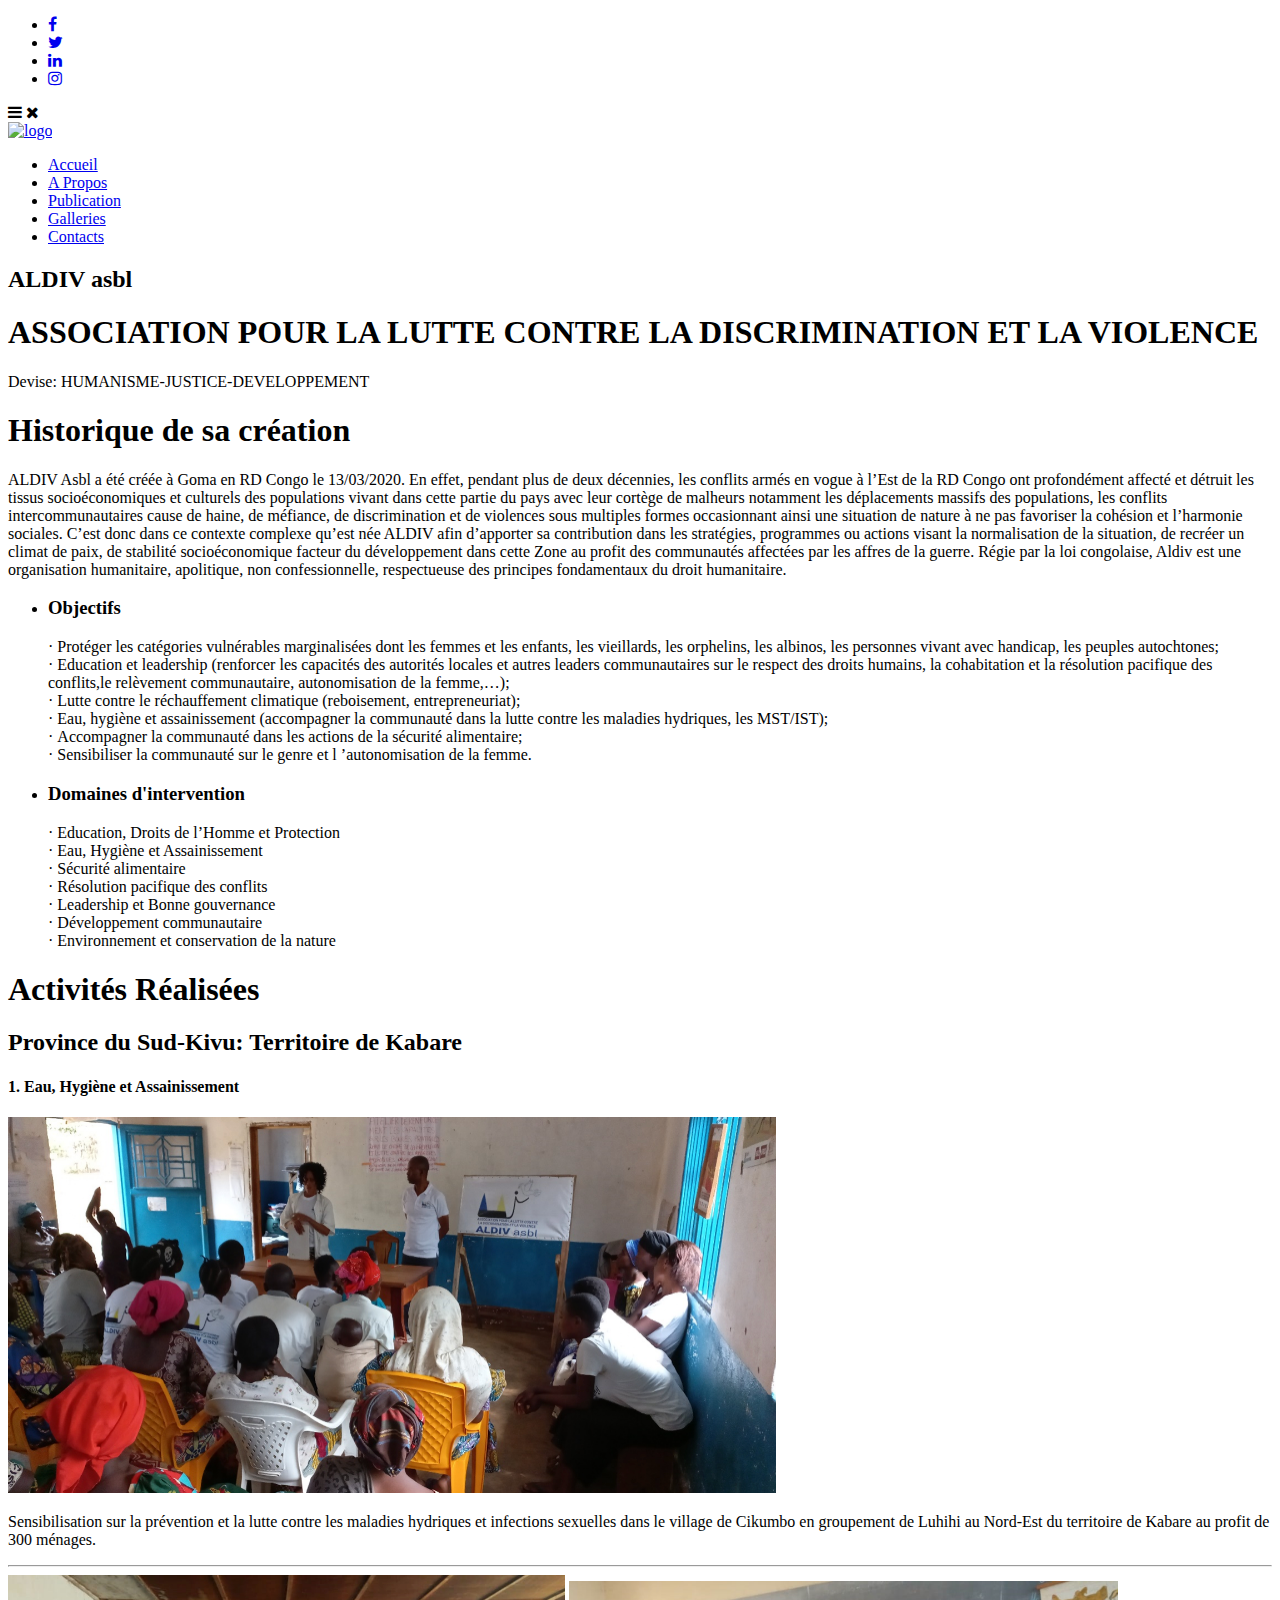
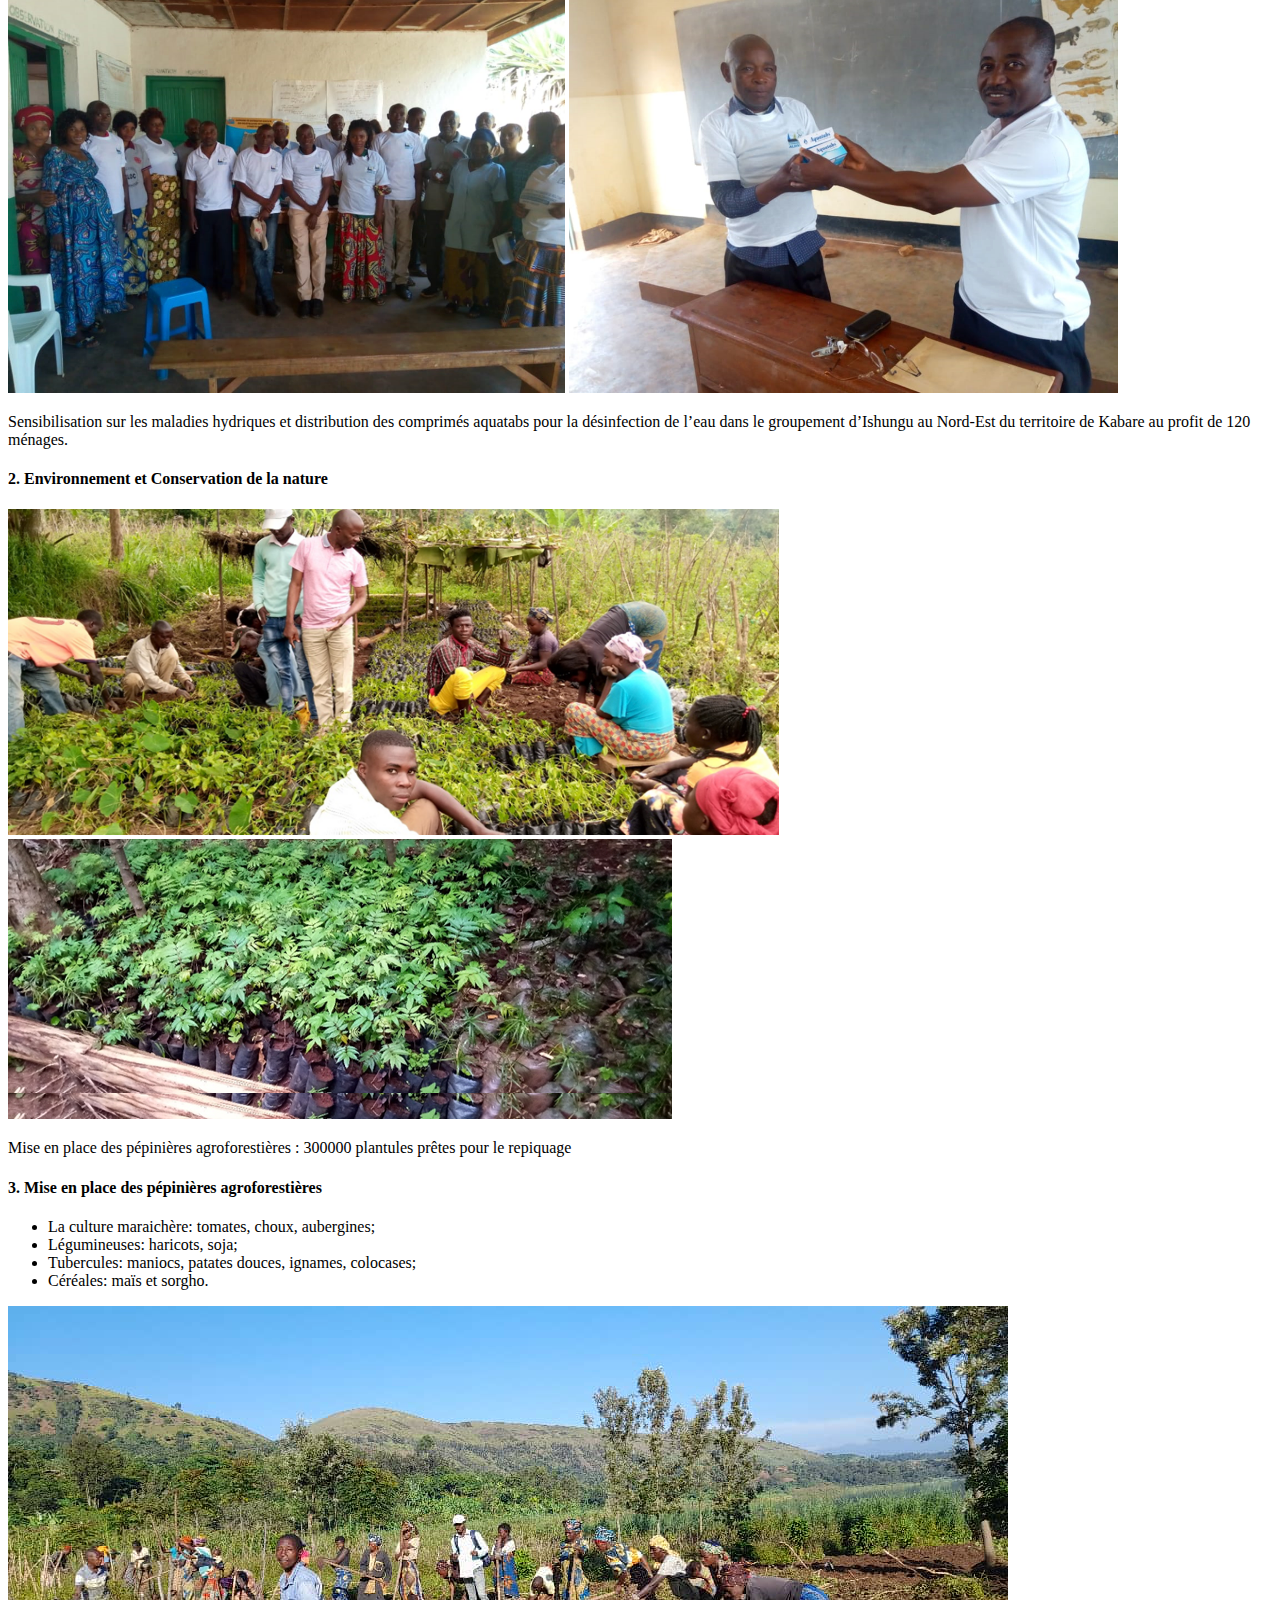
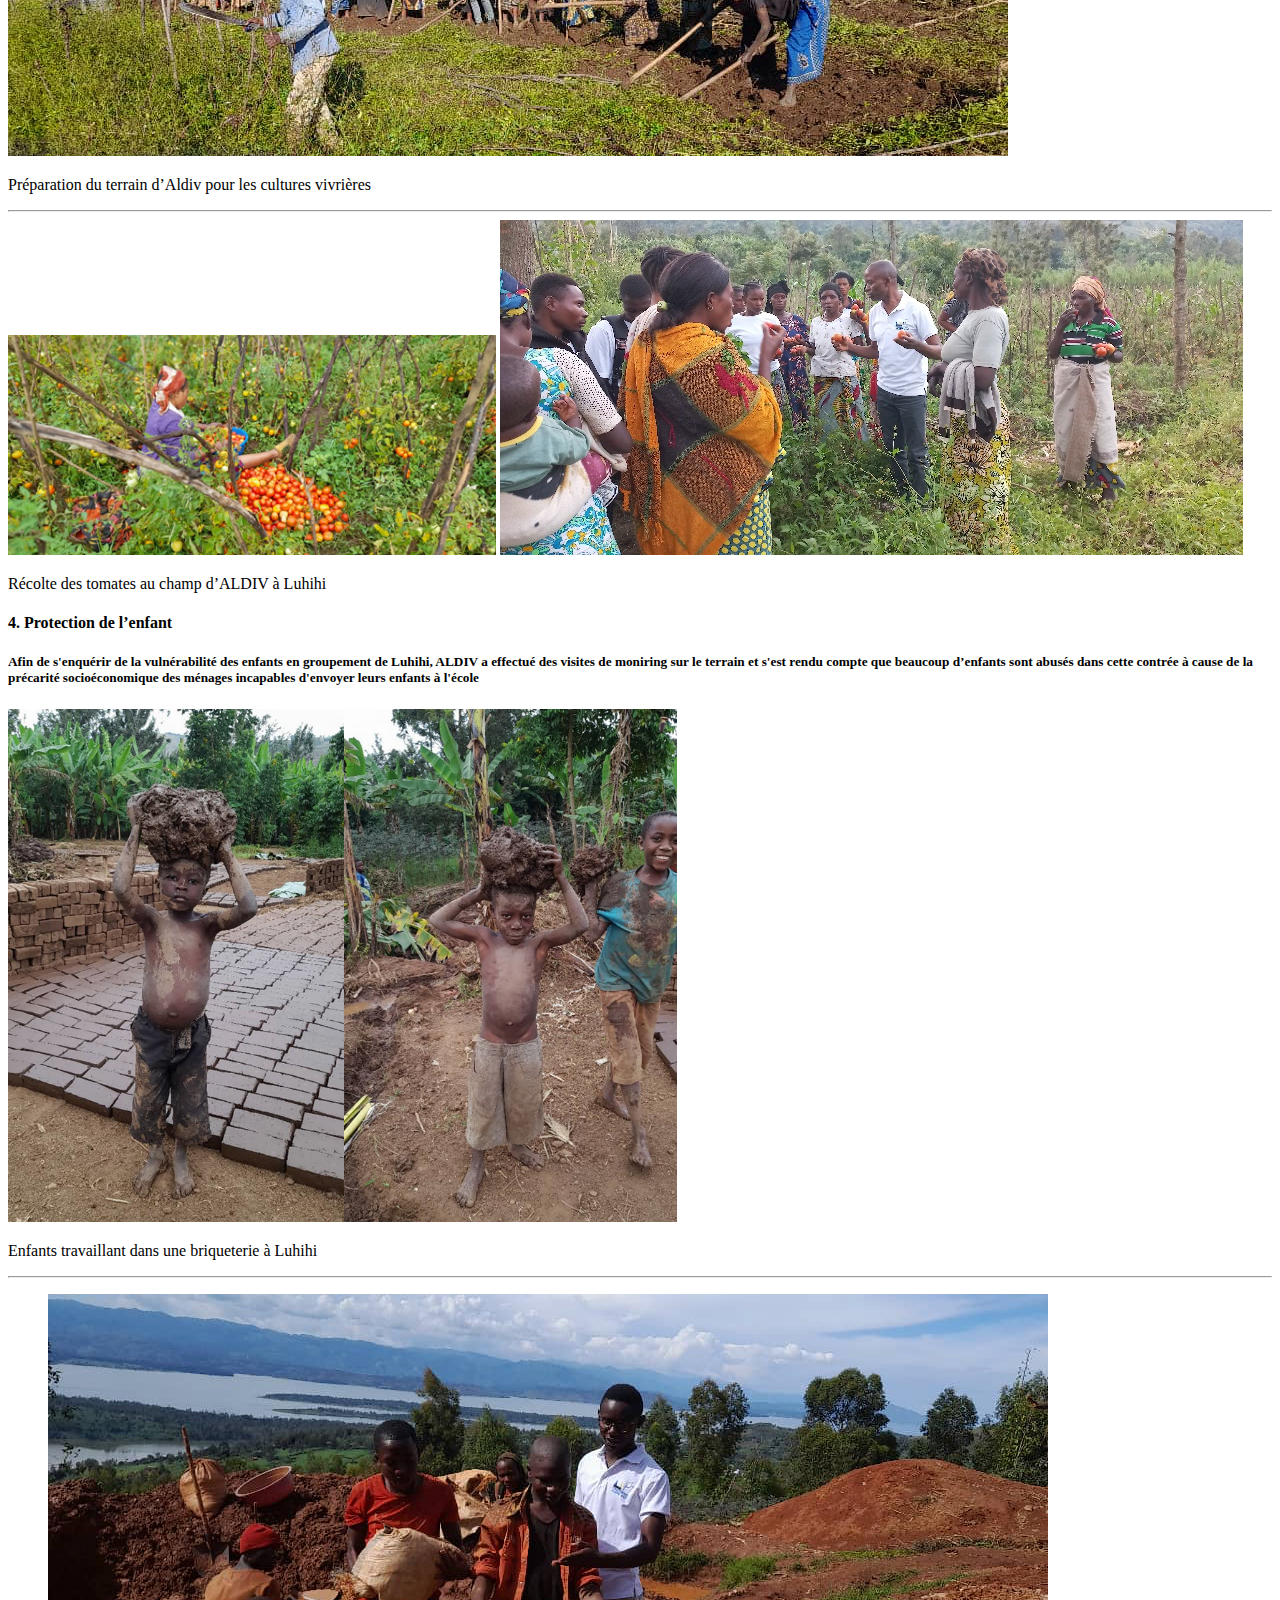
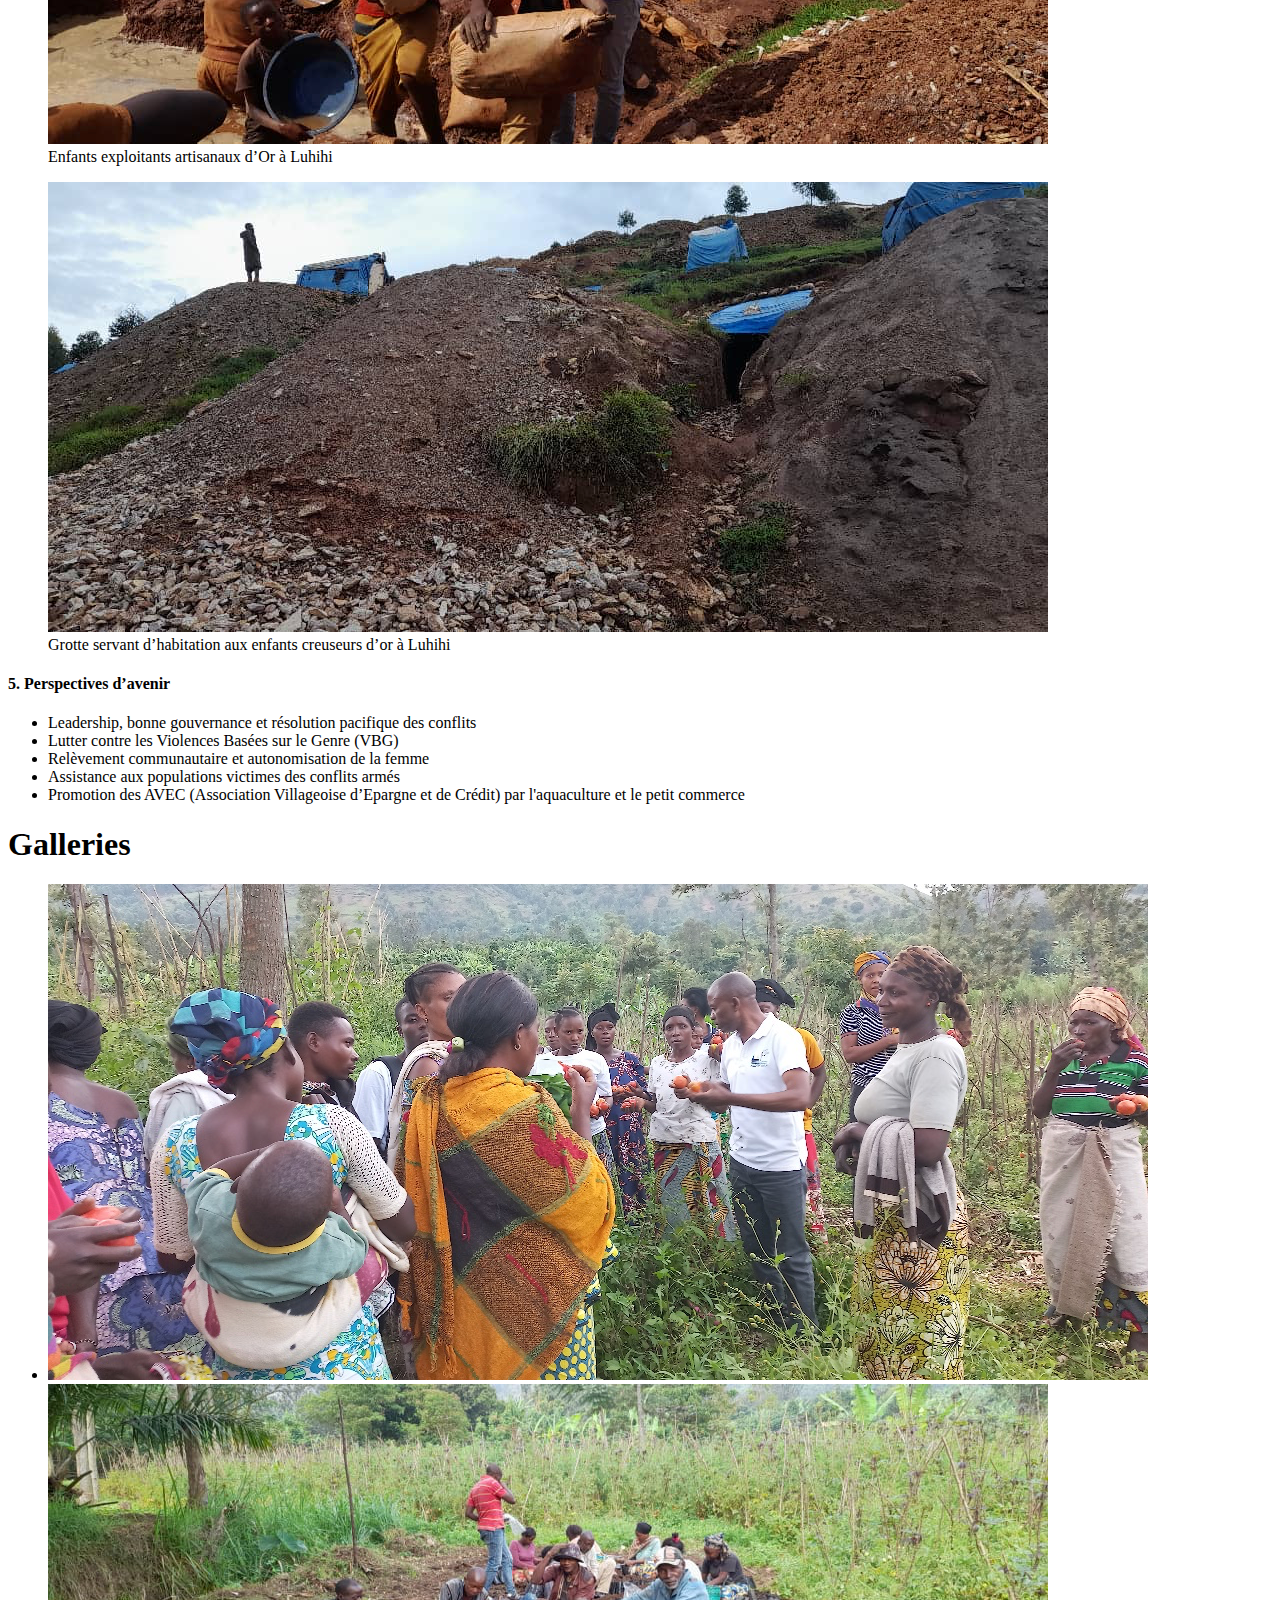
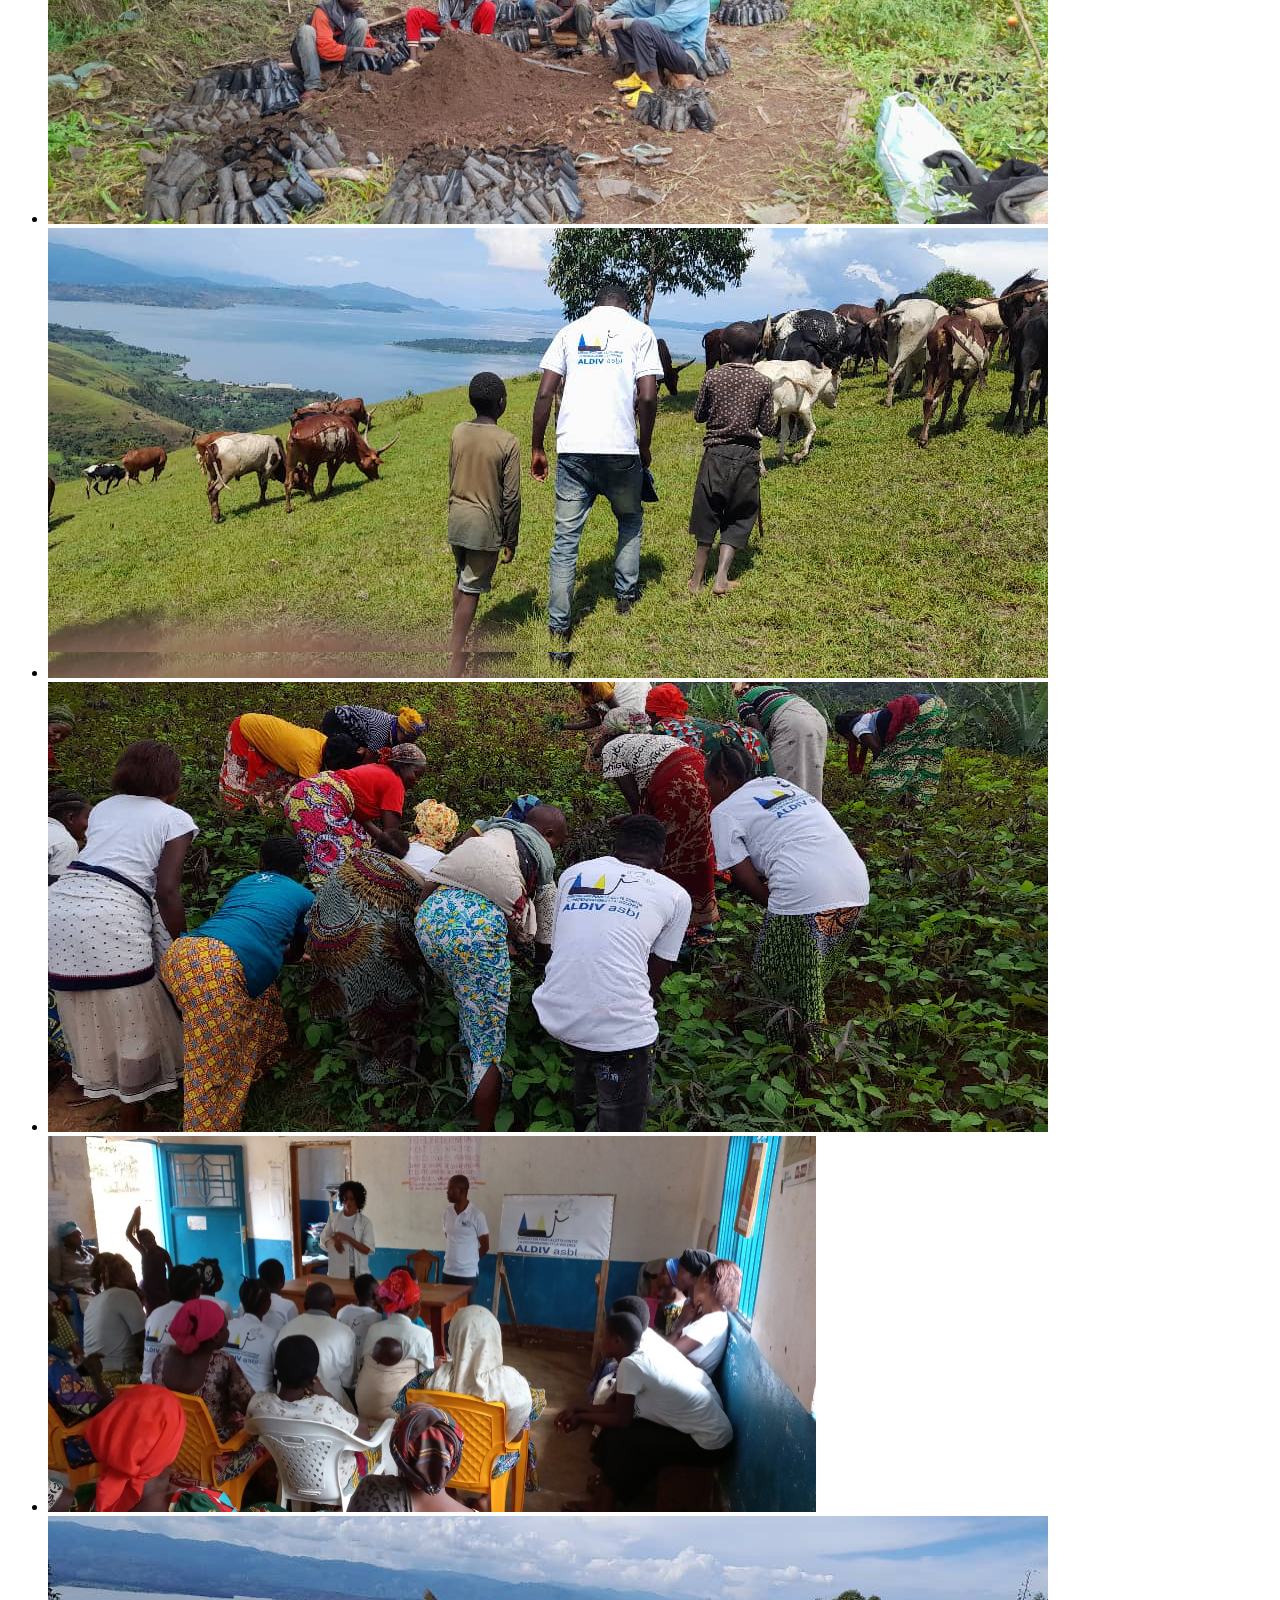
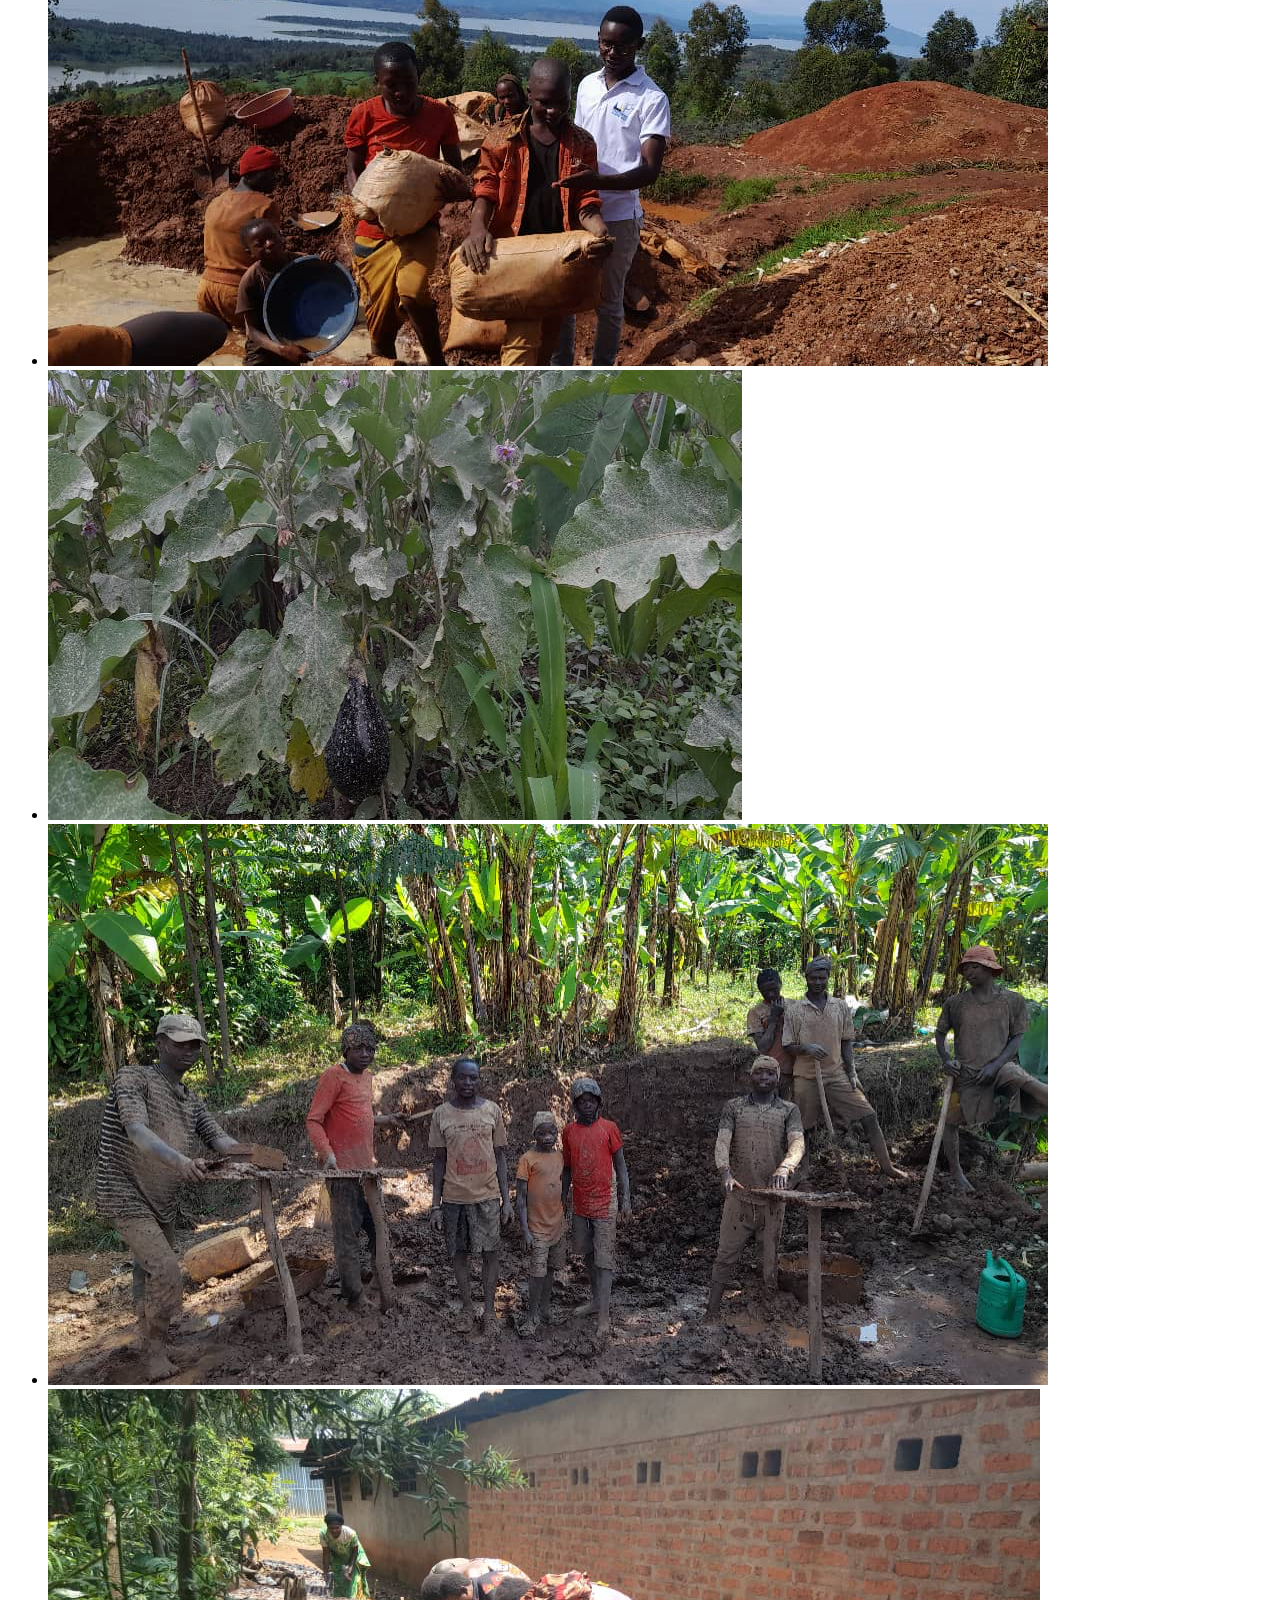
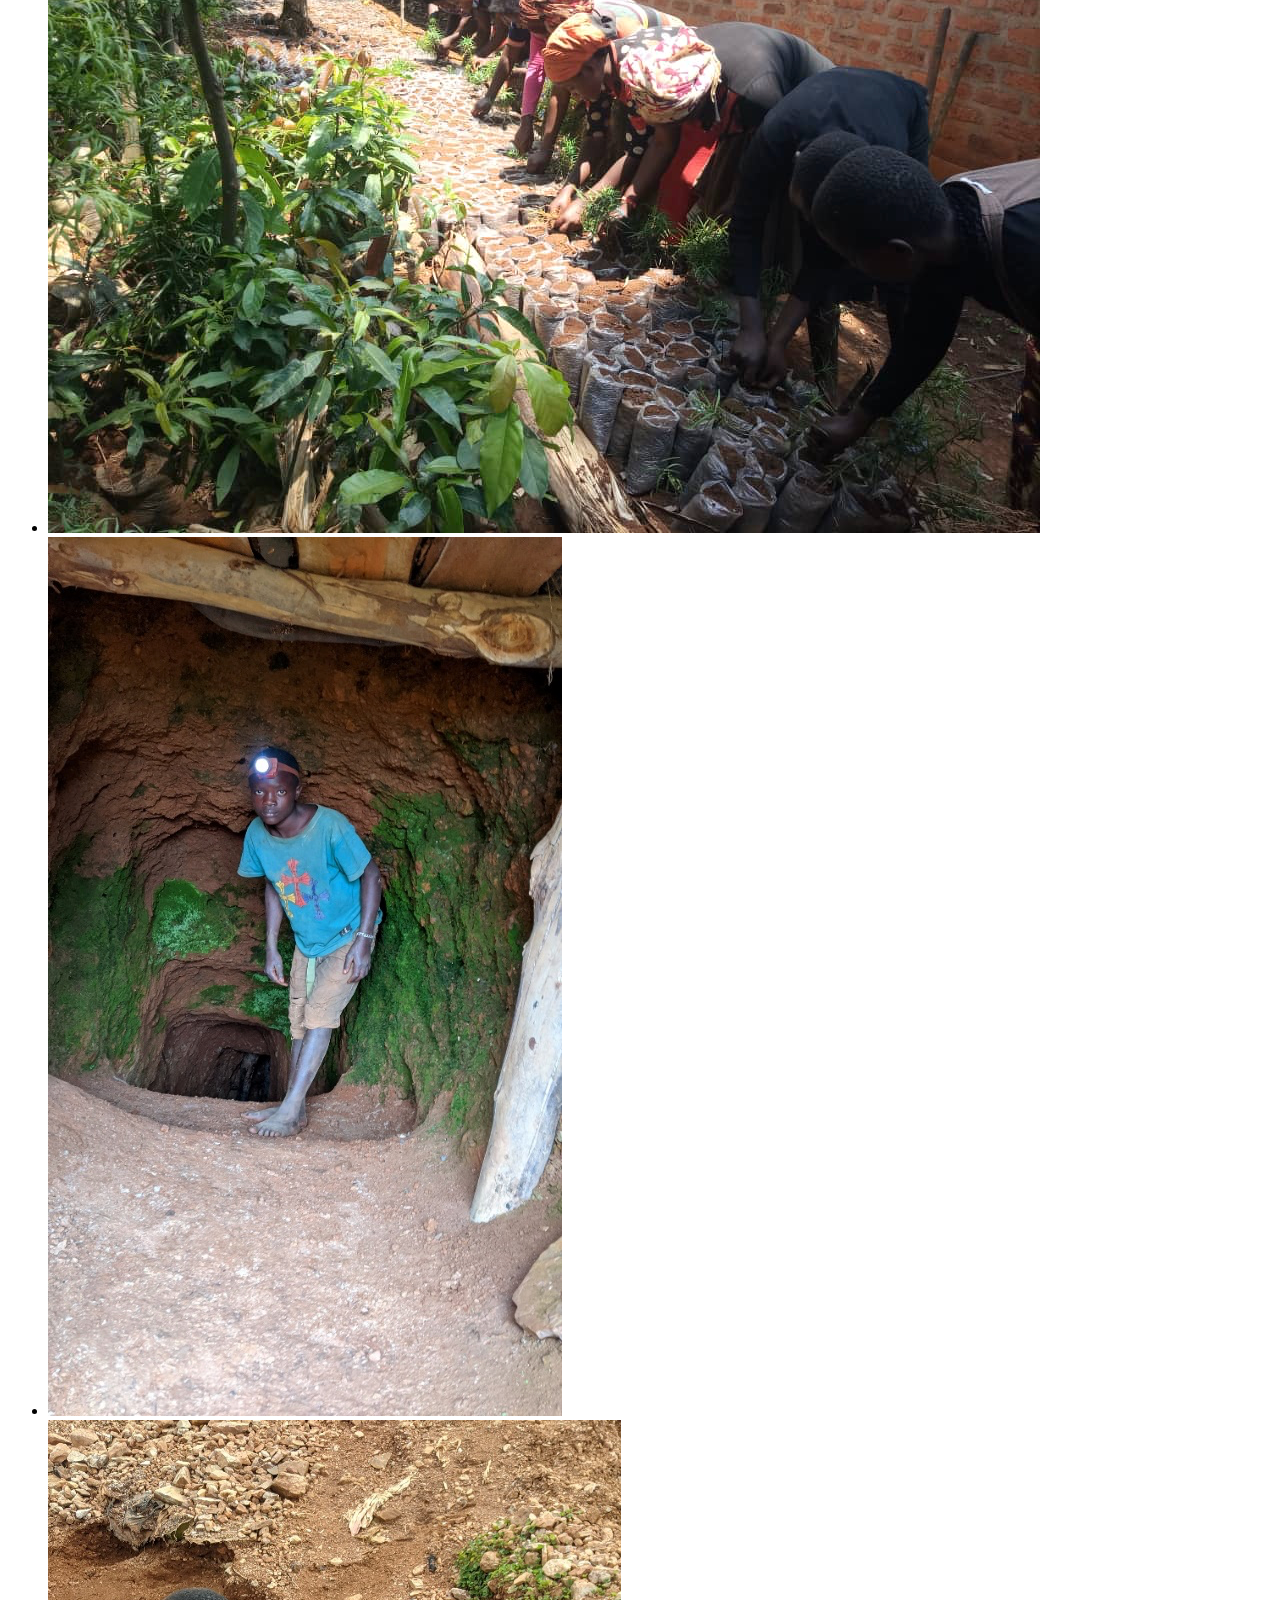
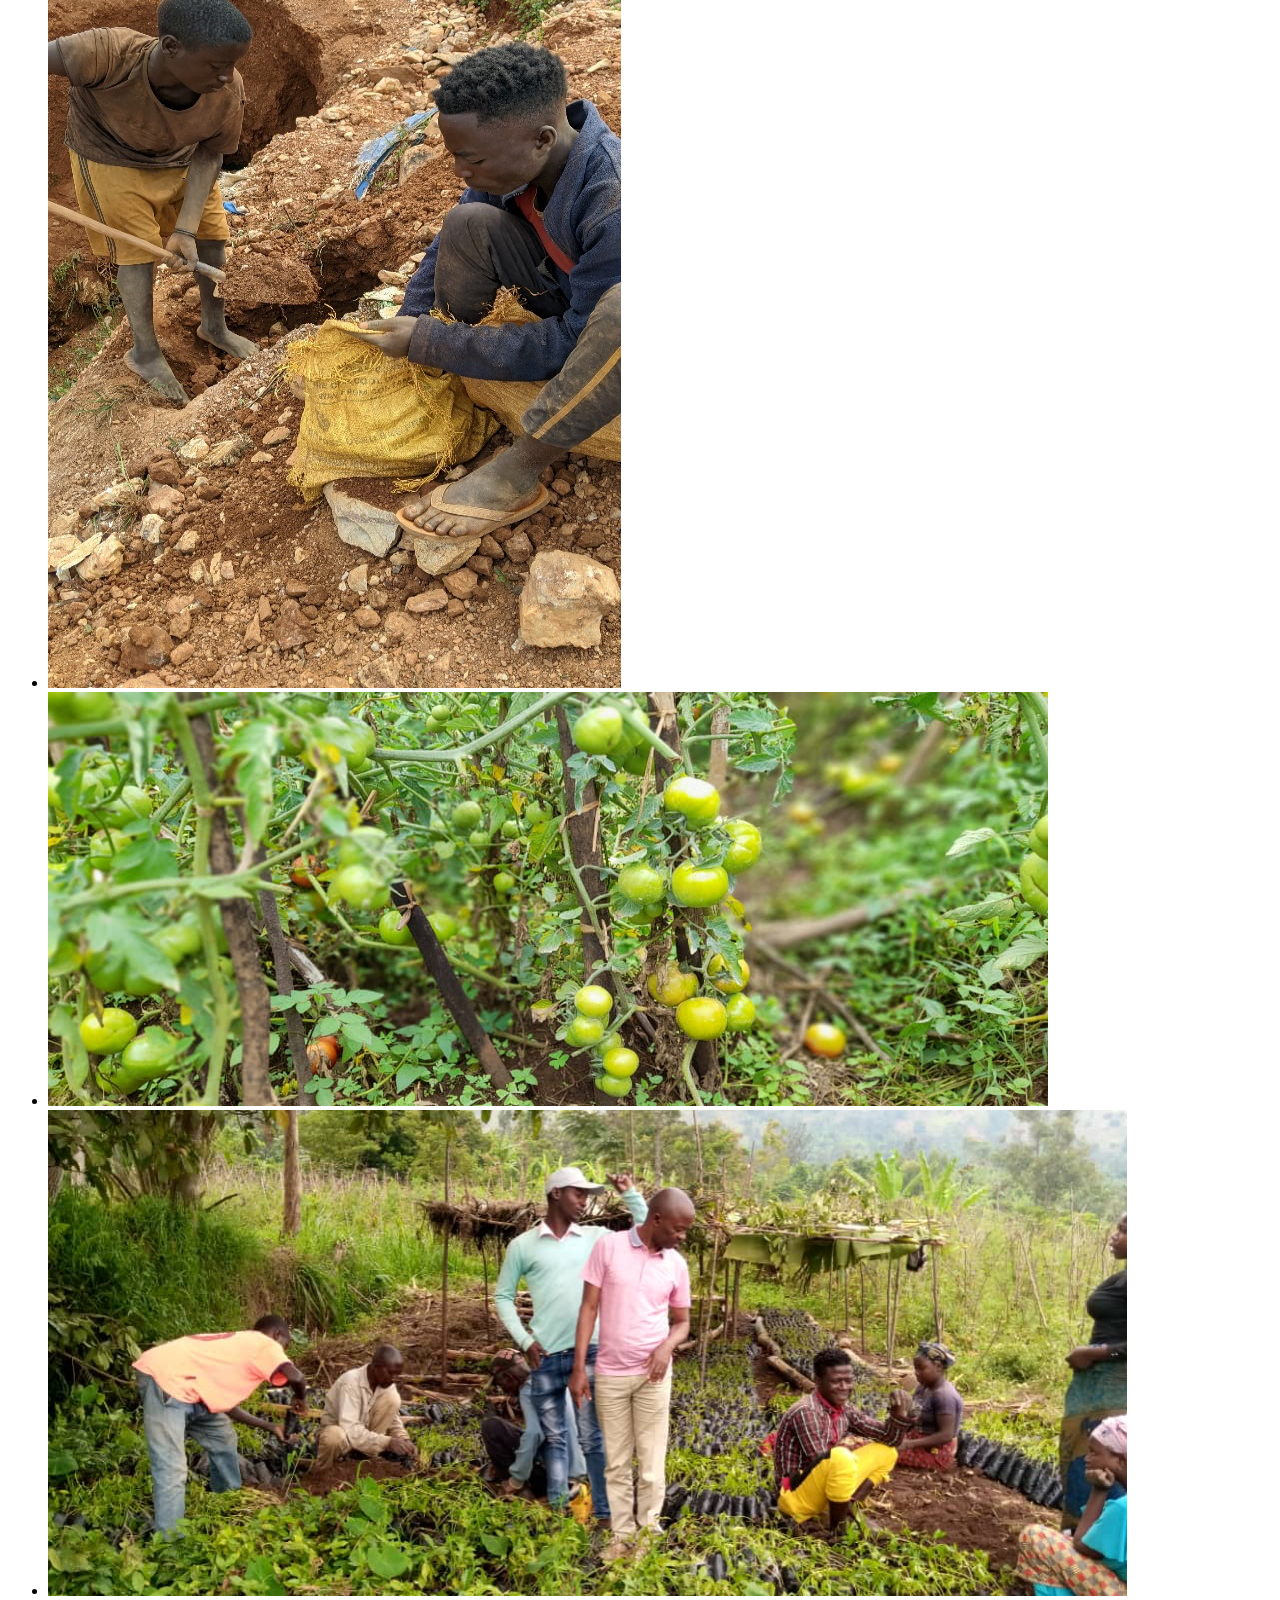
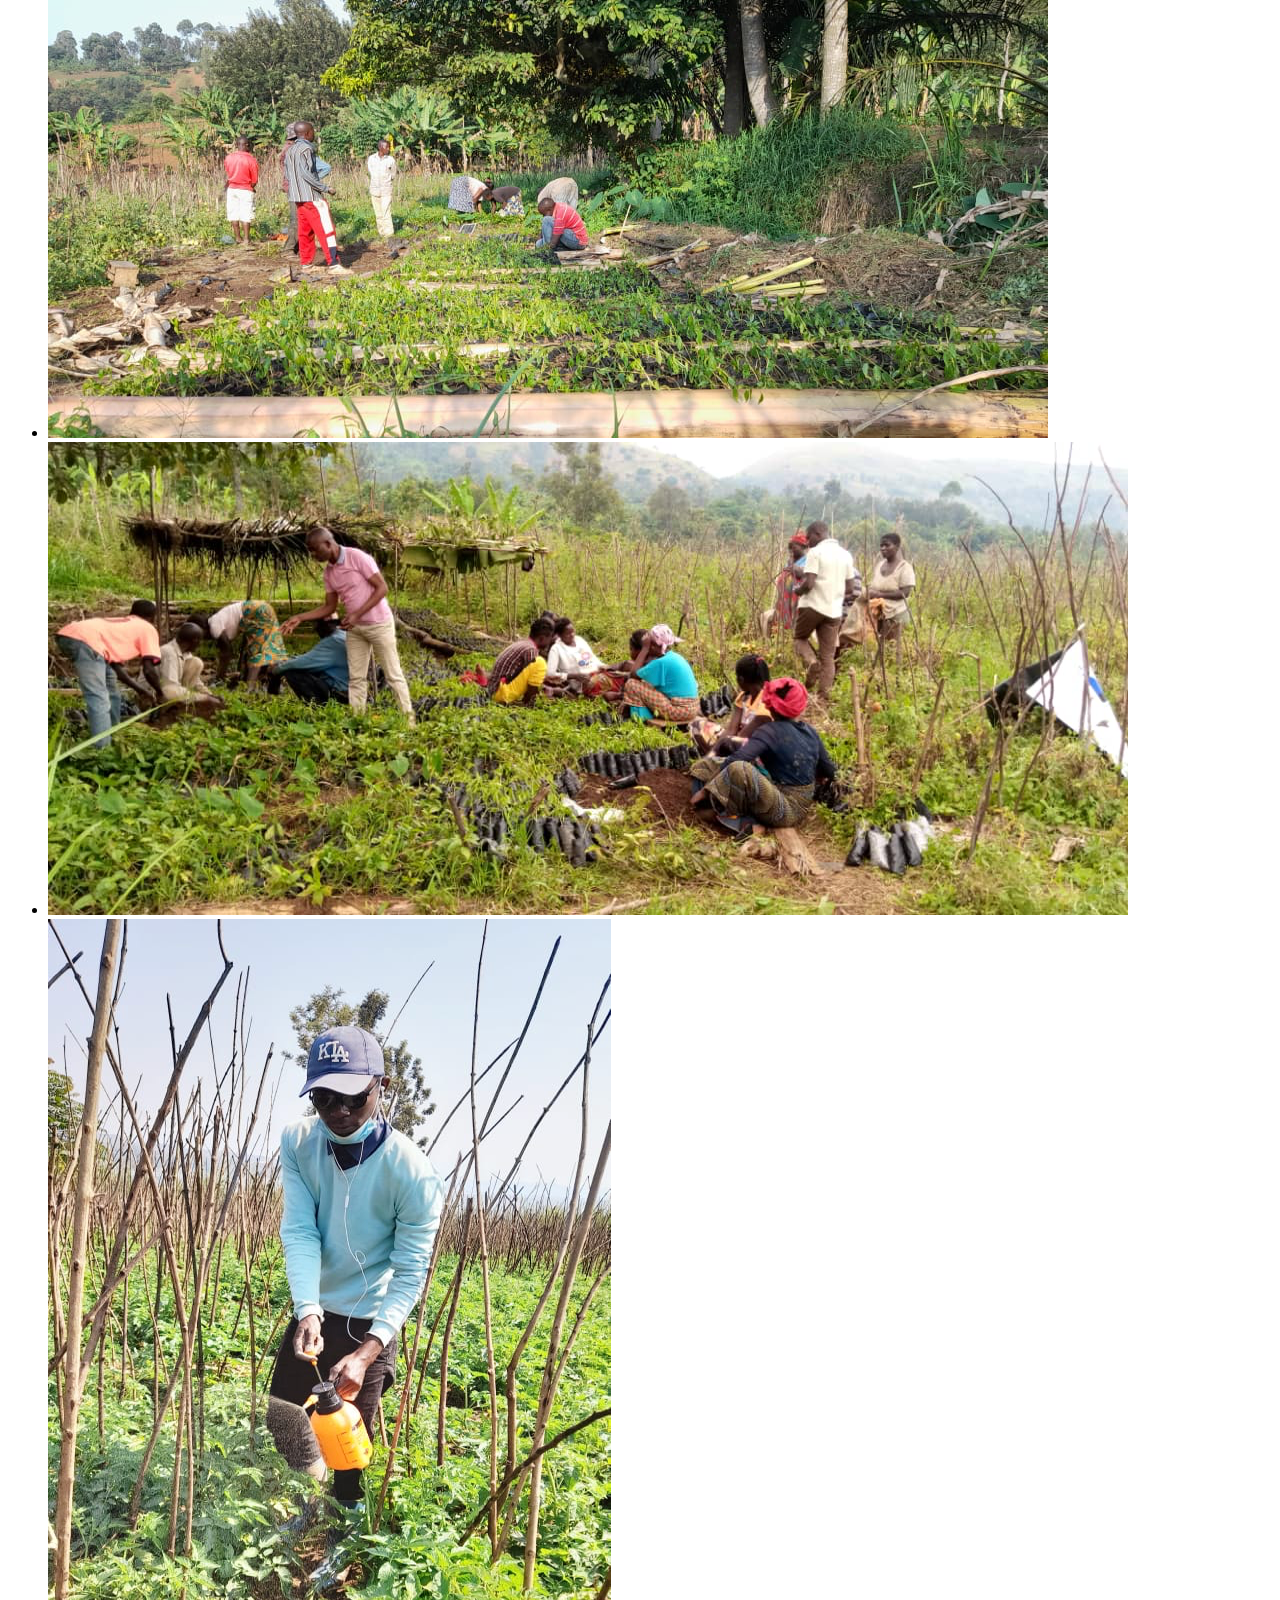
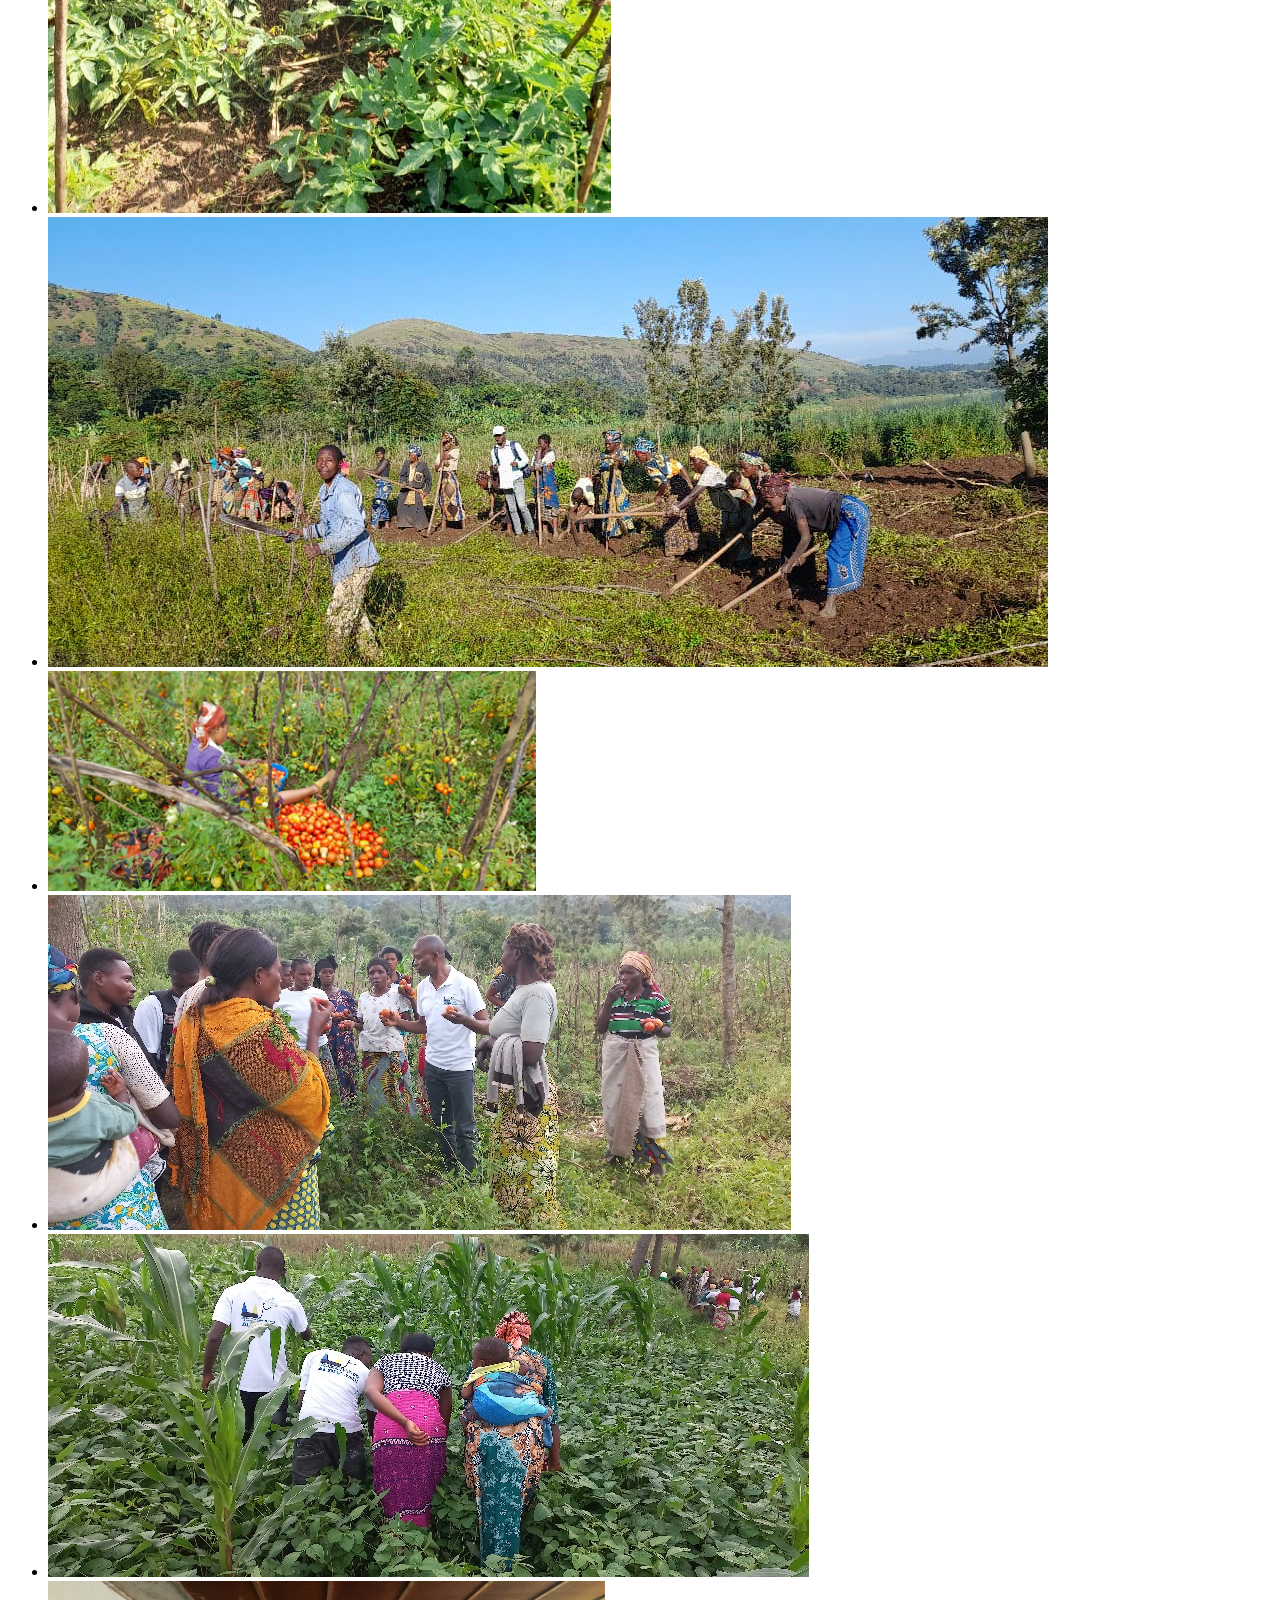
==== index.html @ 8a12d0bd "Migrate" ====
<!DOCTYPE html>
<html lang="en">
  <head>
    <meta charset="UTF-8" />
    <meta http-equiv="X-UA-Compatible" content="IE=edge" />
    <meta name="viewport" content="width=device-width, initial-scale=1.0" />
    <link
      rel="shortcut icon"
      href="/images/icons/aldiv-logo.jpeg"
      type="image/x-icon"
    />
    <link
      rel="stylesheet"
      href="https://maxcdn.bootstrapcdn.com/font-awesome/4.7.0/css/font-awesome.min.css"
    />
    <link rel="stylesheet" href="css/accueil.css" />
    <link rel="stylesheet" href="css/apropos.css" />
    <link rel="stylesheet" href="css/gallery.css" />
    <link rel="stylesheet" href="css/publications.css" />
    <link rel="stylesheet" href="css/contact.css" />
    <link rel="stylesheet" href="css/footer.css" />
    <title>ALDIV</title>
  </head>
  <body>
    <header>
      <div class="media">
        <ul class="media-nav d-flex flex-center">
          <li>
            <a href="https://www.facebook.com/Aldivasbl" target="_blank"
              ><i class="fa fa-facebook"></i
            ></a>
          </li>
          <li>
            <a href="https://twitter.com/AldivAsbl" target="_blank"
              ><i class="fa fa-twitter"></i
            ></a>
          </li>
          <li>
            <a href="#"><i class="fa fa-linkedin"></i></a>
          </li>
          <li>
            <a href="https://instagram.com/aldiv.rdc" target="_blank"
              ><i class="fa fa-instagram"></i
            ></a>
          </li>
        </ul>
      </div>
      <nav class="nav-bar">
        <div class="hamburger d-flex flex-center">
          <i class="fa fa-bars show-menu-btn"></i>
          <i class="fa fa-times close-menu-btn"></i>
          <div class="logo active">
            <a href="#Accueil">
              <img src="/images/icons/logo-transparent.png" alt="logo" />
            </a>
          </div>
          <ul class="nav-menu d-flex">
            <li class="nav-menu-link"><a href="#Accueil">Accueil</a></li>
            <li class="nav-menu-link"><a href="#APropos">A Propos</a></li>
            <li class="nav-menu-link">
              <a href="#Publications">Publication</a>
            </li>
            <li class="nav-menu-link"><a href="#Galleries">Galleries</a></li>
            <li class="nav-menu-link"><a href="#Contacts">Contacts</a></li>
          </ul>
        </div>
      </nav>
    </header>
    <main>
      <section id="Accueil" class="accueil-section">
        <div class="title-accueil-section">
          <h2>ALDIV asbl</h2>
          <h1>
            ASSOCIATION POUR LA LUTTE CONTRE LA DISCRIMINATION ET LA VIOLENCE
          </h1>
          <p>Devise: HUMANISME-JUSTICE-DEVELOPPEMENT</p>
        </div>
      </section>

      <section id="APropos" class="apropos-section">
        <div class="container">
          <div class="historique">
            <h1 class="main-title">Historique de sa création</h1>
            <p>
              ALDIV Asbl a été créée à Goma en RD Congo le 13/03/2020. En effet,
              pendant plus de deux décennies, les conflits armés en vogue à
              l’Est de la RD Congo ont profondément affecté et détruit les
              tissus socioéconomiques et culturels des populations vivant dans
              cette partie du pays avec leur cortège de malheurs notamment les
              déplacements massifs des populations, les conflits
              intercommunautaires cause de haine, de méfiance, de discrimination
              et de violences sous multiples formes occasionnant ainsi une
              situation de nature à ne pas favoriser la cohésion et l’harmonie
              sociales. C’est donc dans ce contexte complexe qu’est née ALDIV
              afin d’apporter sa contribution dans les stratégies, programmes ou
              actions visant la normalisation de la situation, de recréer un
              climat de paix, de stabilité socioéconomique facteur du
              développement dans cette Zone au profit des communautés affectées
              par les affres de la guerre. Régie par la loi congolaise, Aldiv
              est une organisation humanitaire, apolitique, non confessionnelle,
              respectueuse des principes fondamentaux du droit humanitaire.
            </p>
          </div>
          <ul class="objectifs-domaines">
            <li>
              <h3 class="objectifs d-flex flex-center">Objectifs</h3>
              <p>
                · Protéger les catégories vulnérables marginalisées dont les
                femmes et les enfants, les vieillards, les orphelins, les
                albinos, les personnes vivant avec handicap, les peuples
                autochtones;<br />
                · Education et leadership (renforcer les capacités des autorités
                locales et autres leaders communautaires sur le respect des
                droits humains, la cohabitation et la résolution pacifique des
                conflits,le relèvement communautaire, autonomisation de la
                femme,…);<br />
                · Lutte contre le réchauffement climatique (reboisement,
                entrepreneuriat);<br />
                · Eau, hygiène et assainissement (accompagner la communauté dans
                la lutte contre les maladies hydriques, les MST/IST);<br />
                · Accompagner la communauté dans les actions de la sécurité
                alimentaire;<br />
                · Sensibiliser la communauté sur le genre et l ’autonomisation
                de la femme.
              </p>
            </li>
            <li>
              <h3 class="domaines d-flex flex-center">
                Domaines d'intervention
              </h3>
              <p>
                · Education, Droits de l’Homme et Protection<br />
                · Eau, Hygiène et Assainissement<br />
                · Sécurité alimentaire<br />
                · Résolution pacifique des conflits<br />
                · Leadership et Bonne gouvernance<br />
                · Développement communautaire<br />
                · Environnement et conservation de la nature
              </p>
            </li>
          </ul>
        </div>
      </section>

      <section id="Publications" class="publications-section">
        <h1>Activités Réalisées</h1>
        <h2>Province du Sud-Kivu: <span>Territoire de Kabare</span></h2>
        <div class="activities">
          <div class="activity act-1">
            <h4>1. Eau, Hygiène et Assainissement</h4>
            <img
              src="/images/galleries/p-famille-cikumbo.png"
              alt="Famill a Cikumbo"
            />
            <p>
              Sensibilisation sur la prévention et la lutte contre les maladies
              hydriques et infections sexuelles dans le village de Cikumbo en
              groupement de Luhihi au Nord-Est du territoire de Kabare au profit
              de 300 ménages.
            </p>
            <hr />

            <div class="img-container">
              <img
                src="/images/galleries/p-famille-ishungu-1.png"
                alt="Famille d’Ishungu 1"
              />
              <img
                src="/images/galleries/p-famille-ishungu-2.png"
                alt="Famille d’Ishungu 2"
              />
            </div>

            <p>
              Sensibilisation sur les maladies hydriques et distribution des
              comprimés aquatabs pour la désinfection de l’eau dans le
              groupement d’Ishungu au Nord-Est du territoire de Kabare au profit
              de 120 ménages.
            </p>
          </div>
          <div class="activity act-2">
            <h4>2. Environnement et Conservation de la nature</h4>
            <div class="img-container">
              <img
                src="/images/galleries/p-nature-1.png"
                alt="Exemple 1 de la nature"
              />
              <img
                src="/images/galleries/p-nature-2.png"
                alt="Exemple 2 de la nature"
              />
            </div>
            <p>
              Mise en place des pépinières agroforestières : 300000 plantules
              prêtes pour le repiquage
            </p>
          </div>
          <div class="activity act-3">
            <h4>3. Mise en place des pépinières agroforestières</h4>
            <ul>
              <li>La culture maraichère: tomates, choux, aubergines;</li>
              <li>Légumineuses: haricots, soja;</li>
              <li>Tubercules: maniocs, patates douces, ignames, colocases;</li>
              <li>Céréales: maïs et sorgho.</li>
            </ul>
            <img
              src="/images/galleries/p-culture-1.png"
              alt="Exemple culture 1"
            />
            <p>Préparation du terrain d’Aldiv pour les cultures vivrières</p>
            <hr />
            <div class="img-container">
              <img
                src="/images/galleries/p-culture-2.png"
                alt="Exemple culture 2"
              />
              <img
                src="/images/galleries/p-culture-3.png"
                alt="Exemple culture 3"
              />
            </div>
            <p>Récolte des tomates au champ d’ALDIV à Luhihi</p>
          </div>
          <div class="activity act-4">
            <h4>4. Protection de l’enfant</h4>
            <h5>
              Afin de s'enquérir de la vulnérabilité des enfants en groupement
              de Luhihi, ALDIV a effectué des visites de moniring sur le terrain
              et s'est rendu compte que beaucoup d’enfants sont abusés dans
              cette contrée à cause de la précarité socioéconomique des ménages
              incapables d'envoyer leurs enfants à l'école
            </h5>
            <img src="/images/galleries/p-mine-3.png" alt="" />
            <p>Enfants travaillant dans une briqueterie à Luhihi</p>
            <hr />
            <div class="img-container">
              <figure>
                <img
                  src="/images/galleries/p-mine-1.png"
                  alt="A description of the image"
                />
                <figcaption>
                  Enfants exploitants artisanaux d’Or à Luhihi
                </figcaption>
              </figure>

              <figure>
                <img
                  src="/images/galleries/p-mine-4.png"
                  alt="A description of the image"
                />
                <figcaption>
                  Grotte servant d’habitation aux enfants creuseurs d’or à
                  Luhihi
                </figcaption>
              </figure>
            </div>
          </div>

          <div class="activity act-5">
            <h4>5. Perspectives d’avenir</h4>
            <ul>
              <li>
                Leadership, bonne gouvernance et résolution pacifique des
                conflits
              </li>
              <li>Lutter contre les Violences Basées sur le Genre (VBG)</li>
              <li>Relèvement communautaire et autonomisation de la femme</li>
              <li>Assistance aux populations victimes des conflits armés</li>
              <li>
                Promotion des AVEC (Association Villageoise d’Epargne et de
                Crédit) par l'aquaculture et le petit commerce
              </li>
            </ul>
          </div>
        </div>
      </section>

      <section id="Galleries" class="galleries-section">
        <h1 class="main-title">Galleries</h1>
        <ul class="images"></ul>
        <div class="voir-plus d-flex flex-center">
          <button type="submit">
            <span>Voir Plus</span> <i class="fa fa-chevron-down"></i>
          </button>
        </div>
      </section>
      <section id="Contacts" class="contacts-section">
        <div id="adresses">
          <div class="contact-icon">
            <svg xmlns="http://www.w3.org/2000/svg" viewBox="0 0 384 512">
              <path
                fill="blu"
                d="M215.7 499.2C267 435 384 279.4 384 192C384 86 298 0 192 0S0 86 0 192c0 87.4 117 243 168.3 307.2c12.3 15.3 35.1 15.3 47.4 0zM192 256c-35.3 0-64-28.7-64-64s28.7-64 64-64s64 28.7 64 64s-28.7 64-64 64z"
              />
            </svg>
          </div>
          <h2>Nos Adresses</h2>
          <p>
            <span>Goma: </span>N°12, Avenue du Musée, Quartier Himbi, Commune de
            Goma, Province du Nord-Kivu, RD Congo.
          </p>
          <p>
            <span>Bukavu: </span>N°077, Avenue de la Poste, Quartier Ndendere,
            Commune d’Ibanda, Province du Sud-Kivu, RD Congo.
          </p>
        </div>
        <div id="emailing-calling">
          <div id="emailing">
            <div class="contact-icon">
              <svg xmlns="http://www.w3.org/2000/svg" viewBox="0 0 512 512">
                ! Font Awesome Pro 6.2.1 by @fontawesome -
                https://fontawesome.com License -
                https://fontawesome.com/license (Commercial License) Copyright
                2022 Fonticons, Inc.
                <path
                  d="M64 112c-8.8 0-16 7.2-16 16v22.1L220.5 291.7c20.7 17 50.4 17 71.1 0L464 150.1V128c0-8.8-7.2-16-16-16H64zM48 212.2V384c0 8.8 7.2 16 16 16H448c8.8 0 16-7.2 16-16V212.2L322 328.8c-38.4 31.5-93.7 31.5-132 0L48 212.2zM0 128C0 92.7 28.7 64 64 64H448c35.3 0 64 28.7 64 64V384c0 35.3-28.7 64-64 64H64c-35.3 0-64-28.7-64-64V128z"
                />
              </svg>
            </div>
            <h2>Envoyez-Nous un mail</h2>
            <ul>
              <li>
                <a href="mailto:aldiv.rdc20@gmail.com">aldiv.rdc20@gmail.com</a>
              </li>
              <li>
                <a href="mailto:bonybah2013@gmail.com">bonybah2013@gmail.com</a>
              </li>
            </ul>
          </div>
          <div id="calling">
            <div class="contact-icon">
              <svg xmlns="http://www.w3.org/2000/svg" viewBox="0 0 512 512">
                ! Font Awesome Pro 6.2.1 by @fontawesome -
                https://fontawesome.com License -
                https://fontawesome.com/license (Commercial License) Copyright
                2022 Fonticons, Inc.
                <path
                  d="M164.9 24.6c-7.7-18.6-28-28.5-47.4-23.2l-88 24C12.1 30.2 0 46 0 64C0 311.4 200.6 512 448 512c18 0 33.8-12.1 38.6-29.5l24-88c5.3-19.4-4.6-39.7-23.2-47.4l-96-40c-16.3-6.8-35.2-2.1-46.3 11.6L304.7 368C234.3 334.7 177.3 277.7 144 207.3L193.3 167c13.7-11.2 18.4-30 11.6-46.3l-40-96z"
                />
              </svg>
            </div>
            <h2>Appelez-Nous</h2>
            <ul>
              <li><a href="tel:+243990188046">+243 990 188 046</a></li>
              <li><a href="tel:+243892304384">+243 892 304 384</a></li>
            </ul>
          </div>
        </div>

        <div id="messaging">
          <form
            action="https://formspree.io/f/xgeberyo"
            method="post"
            id="form"
          >
            <div class="horizontal-fields">
              <label for="name" required>Name:</label><br />
              <input
                type="text"
                id="name"
                placeholder="Votre nom.."
                name="Nom"
                required
              /><br />
              <label for="email" required>Email:</label><br />
              <input
                type="text"
                id="email"
                placeholder="Votre Email.."
                name="Email"
                required
              /><br />
            </div>
            <label for="subject" required>Sujet:</label><br />
            <input
              type="text"
              id="subject"
              placeholder="Suject"
              name="Sujet"
              required
            /><br />
            <label for="message" required>Message:</label><br />
            <textarea
              id="message"
              placeholder="Ecrivez quelque chose"
              name="Message"
              required
            ></textarea
            ><br />
            <button
              class="submit-btn"
              type="submit"
              value="Envoyer le message"
              class="submit-btn"
            >
              Envoyer le message
            </button>
          </form>
        </div>
      </section>
    </main>
    <footer>
      <div id="socials-links">
        <div id="socials">
          <h1>ALDIV</h1>

          <ul>
            <li>
              <a href="https://www.facebook.com/Aldivasbl" target="_blank"
                ><i class="fa fa-facebook"></i
              ></a>
            </li>
            <li>
              <a href="https://twitter.com/AldivAsbl" target="_blank"
                ><i class="fa fa-twitter"></i
              ></a>
            </li>
            <li>
              <a href="#"><i class="fa fa-linkedin"></i></a>
            </li>
            <li>
              <a href="https://instagram.com/aldiv.rdc" target="_blank"
                ><i class="fa fa-instagram"></i
              ></a>
            </li>
          </ul>
        </div>
        <div id="links">
          <h2>Liens Directs</h2>
          <ul class="">
            <li><a href="#Accueil">Accueil</a></li>
            <li><a href="#APropos">A Propos</a></li>
            <li><a href="#Publications">Publications</a></li>
            <li><a href="#Galleries">Galleries</a></li>
            <li><a href="#Contacts">Contacts</a></li>
          </ul>
        </div>
      </div>
      <hr />
      <p>
        &copy Copyright <b>ALDIV</b>. All Rights Reserved<br />
        Designed by
        <a href="https://github.com/ABCIncs" target="_blank">ABC Incs</a><br />
      </p>
    </footer>
    <script src="/js/galleries.js"></script>
    <script src="/js/menu.js"></script>
    <script src="/js/validation.js"></script>
  </body>
</html>
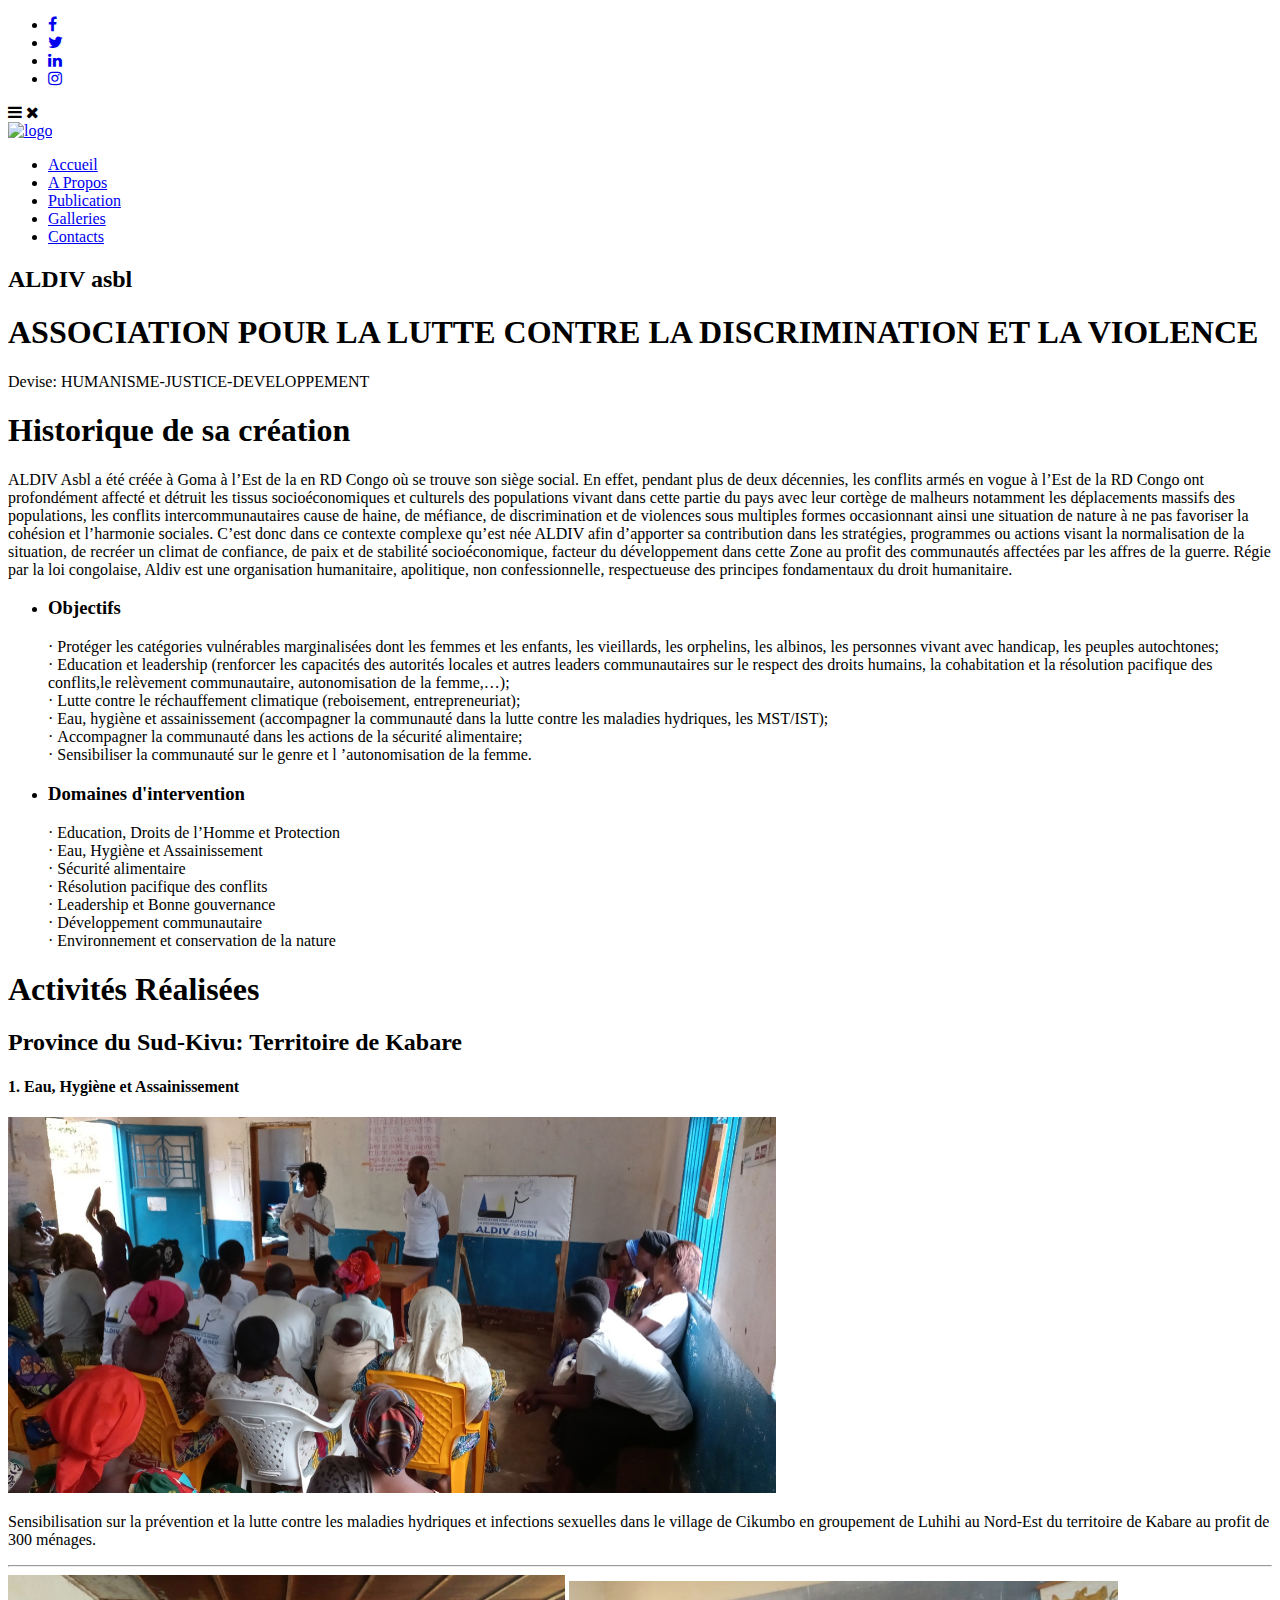
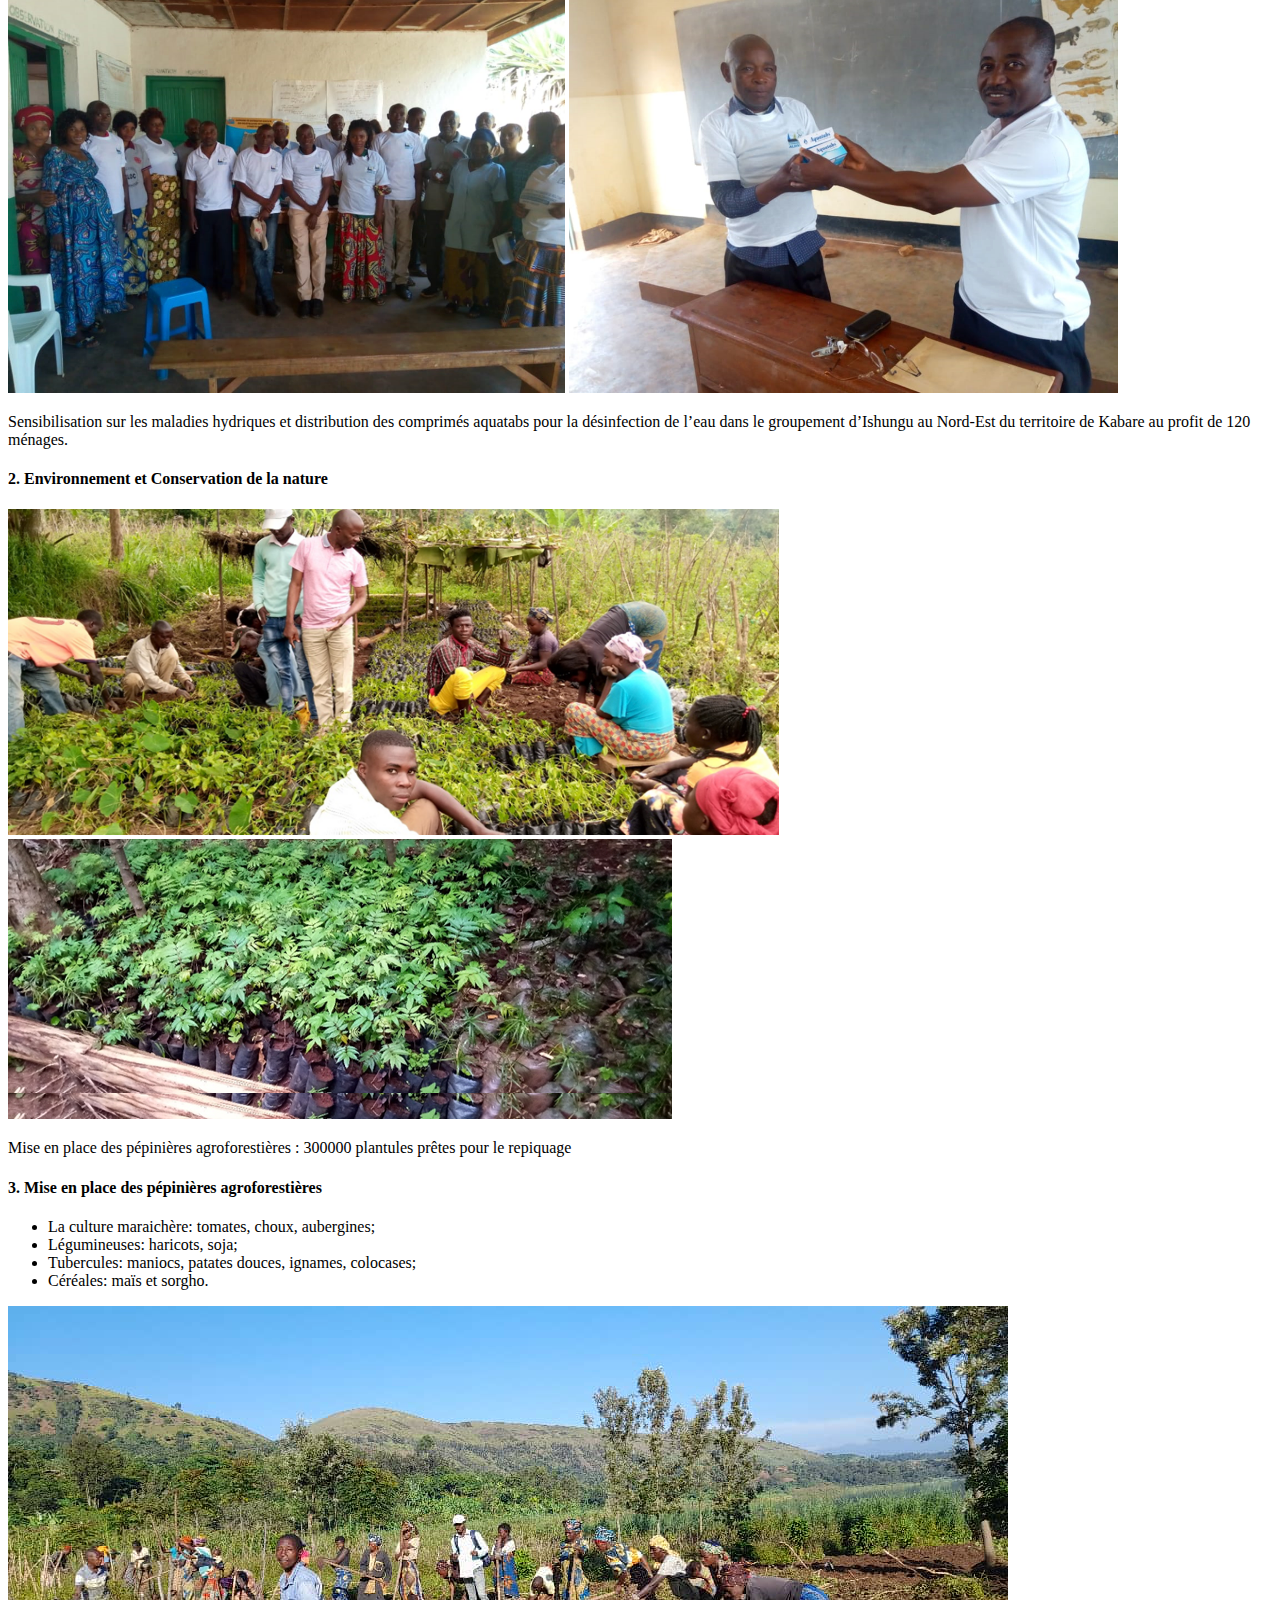
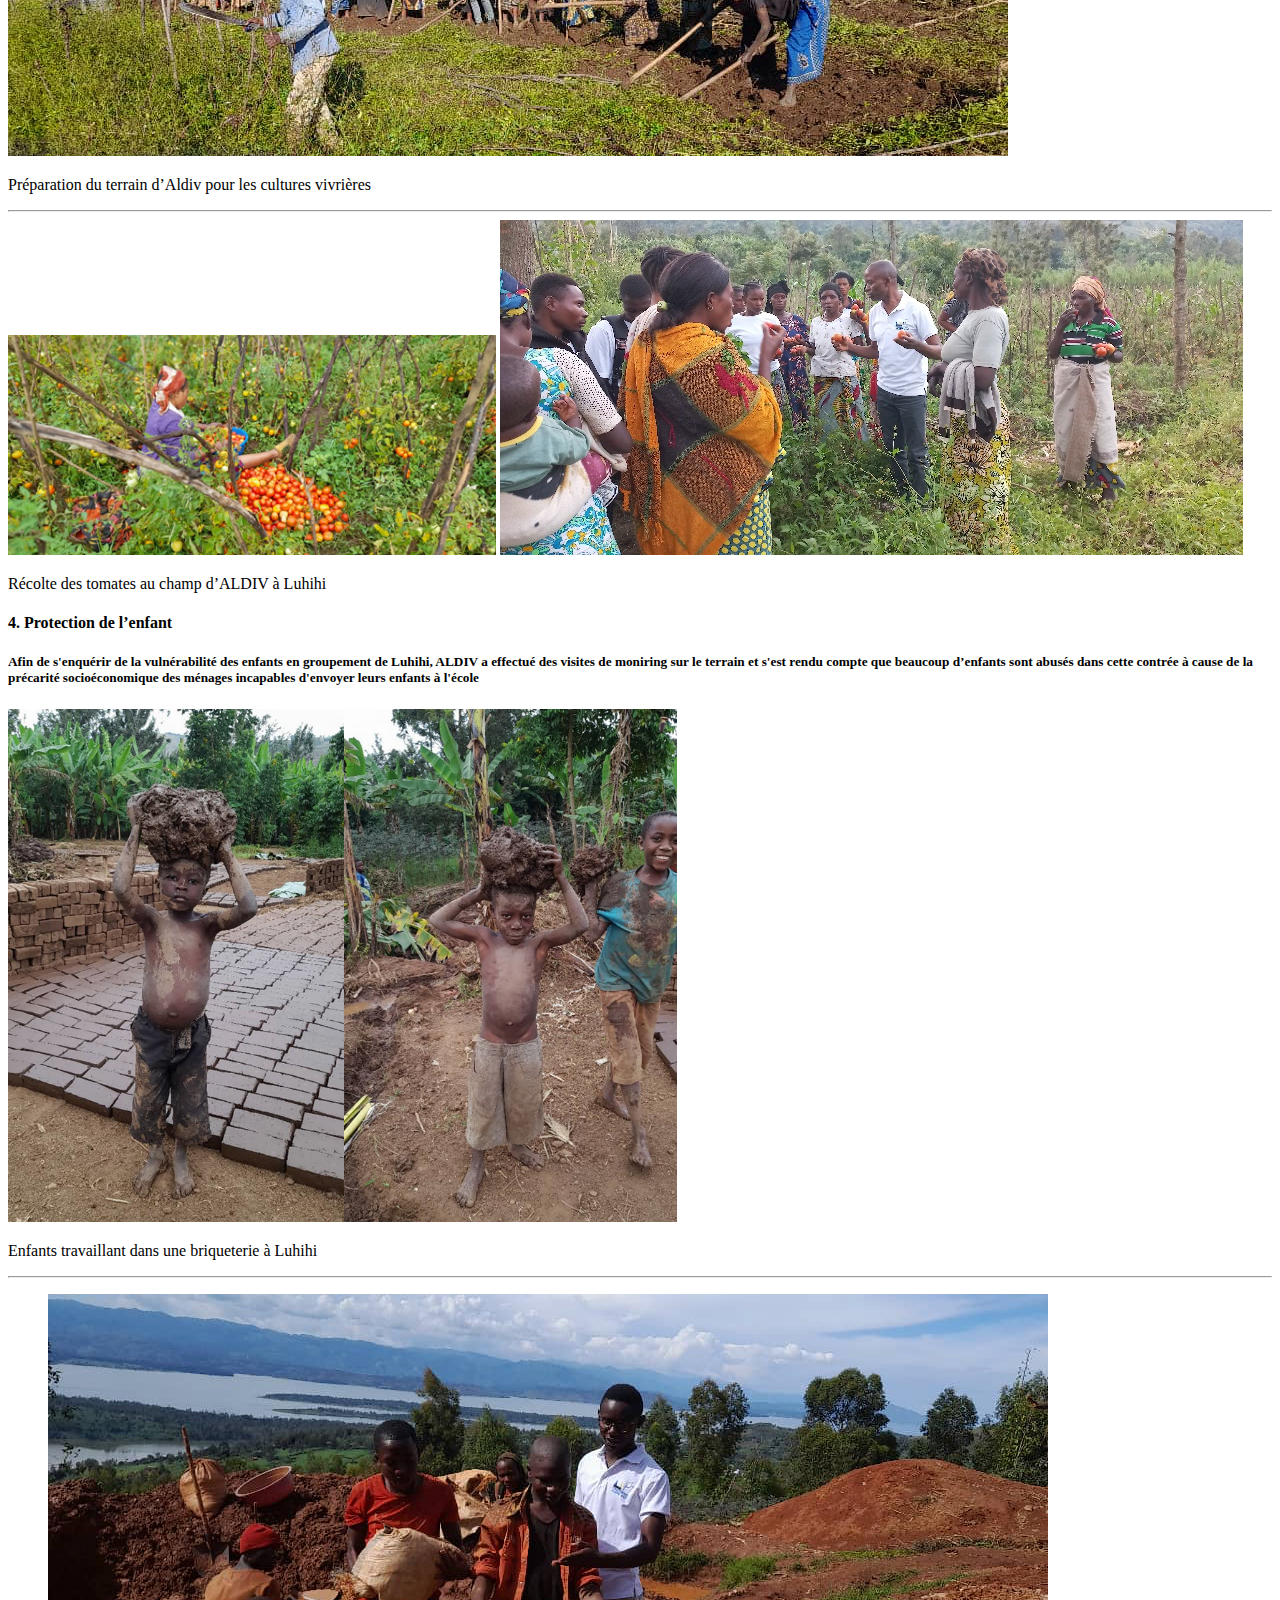
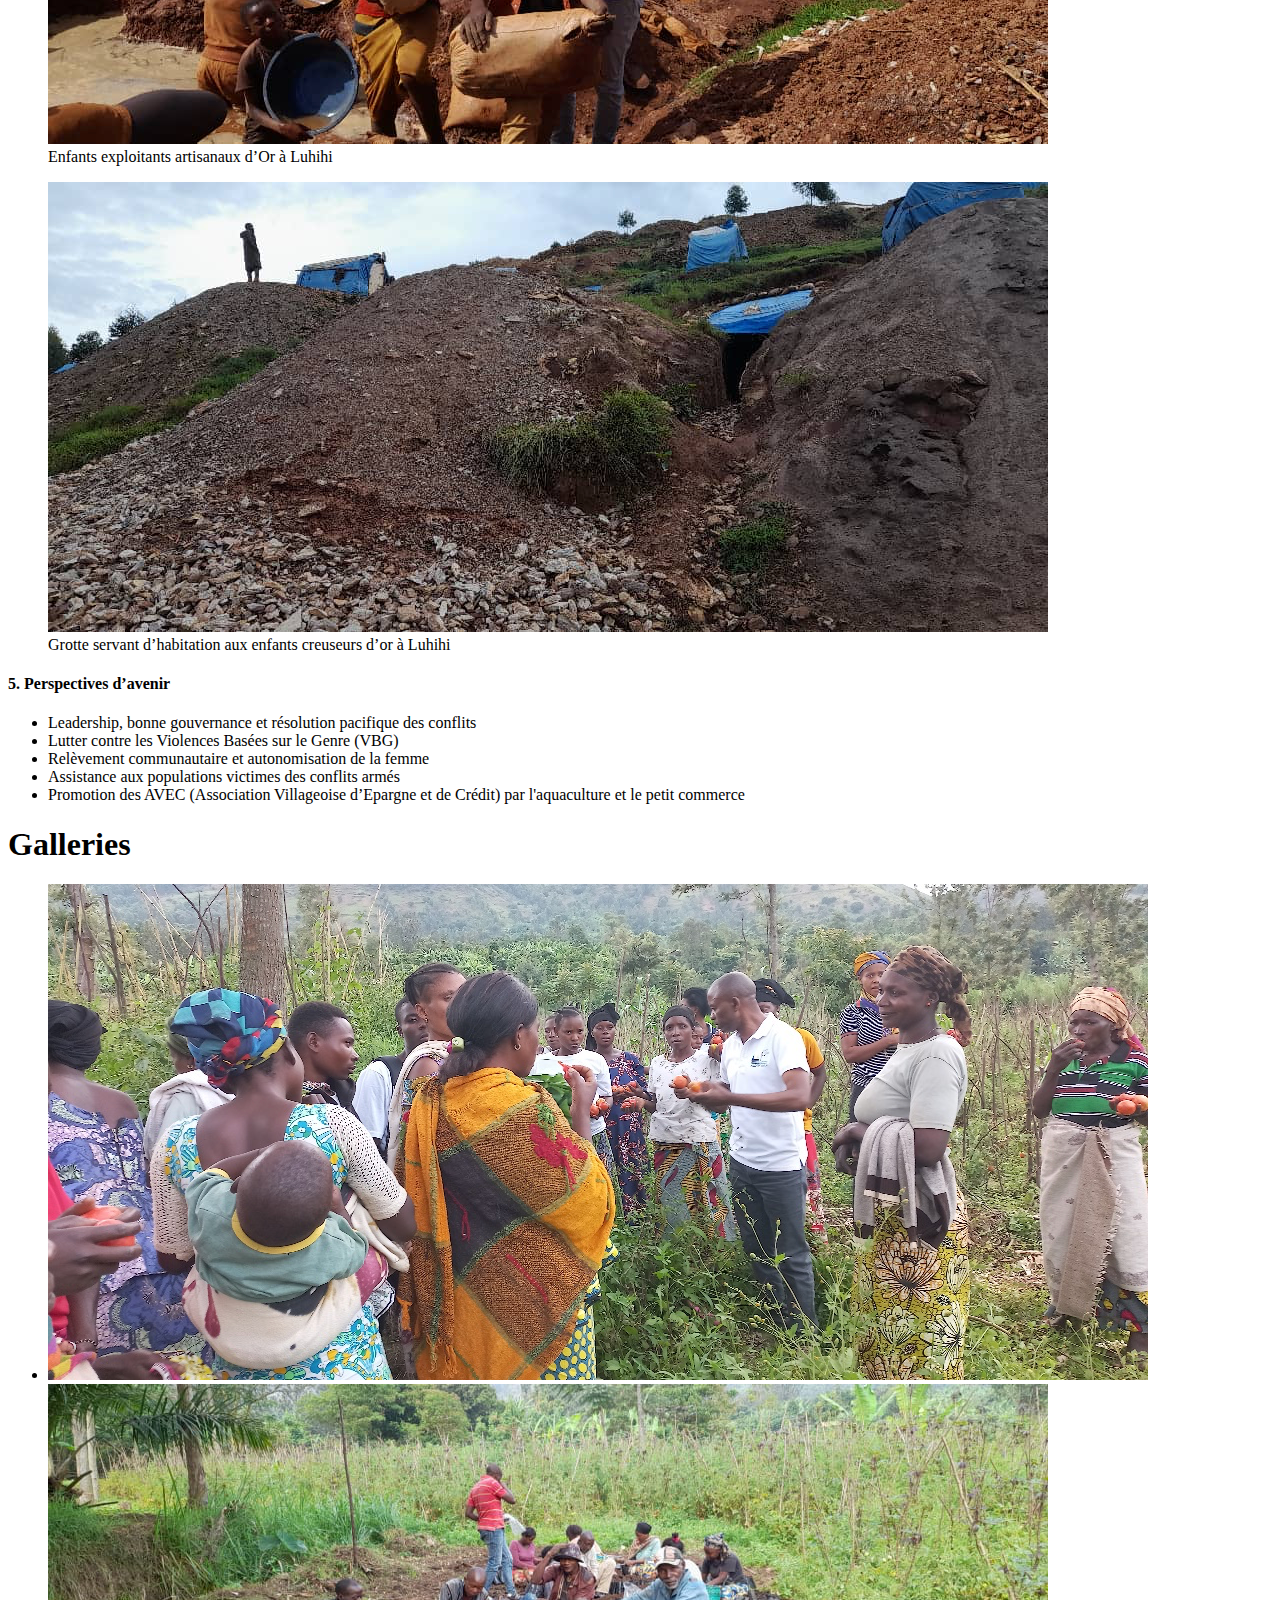
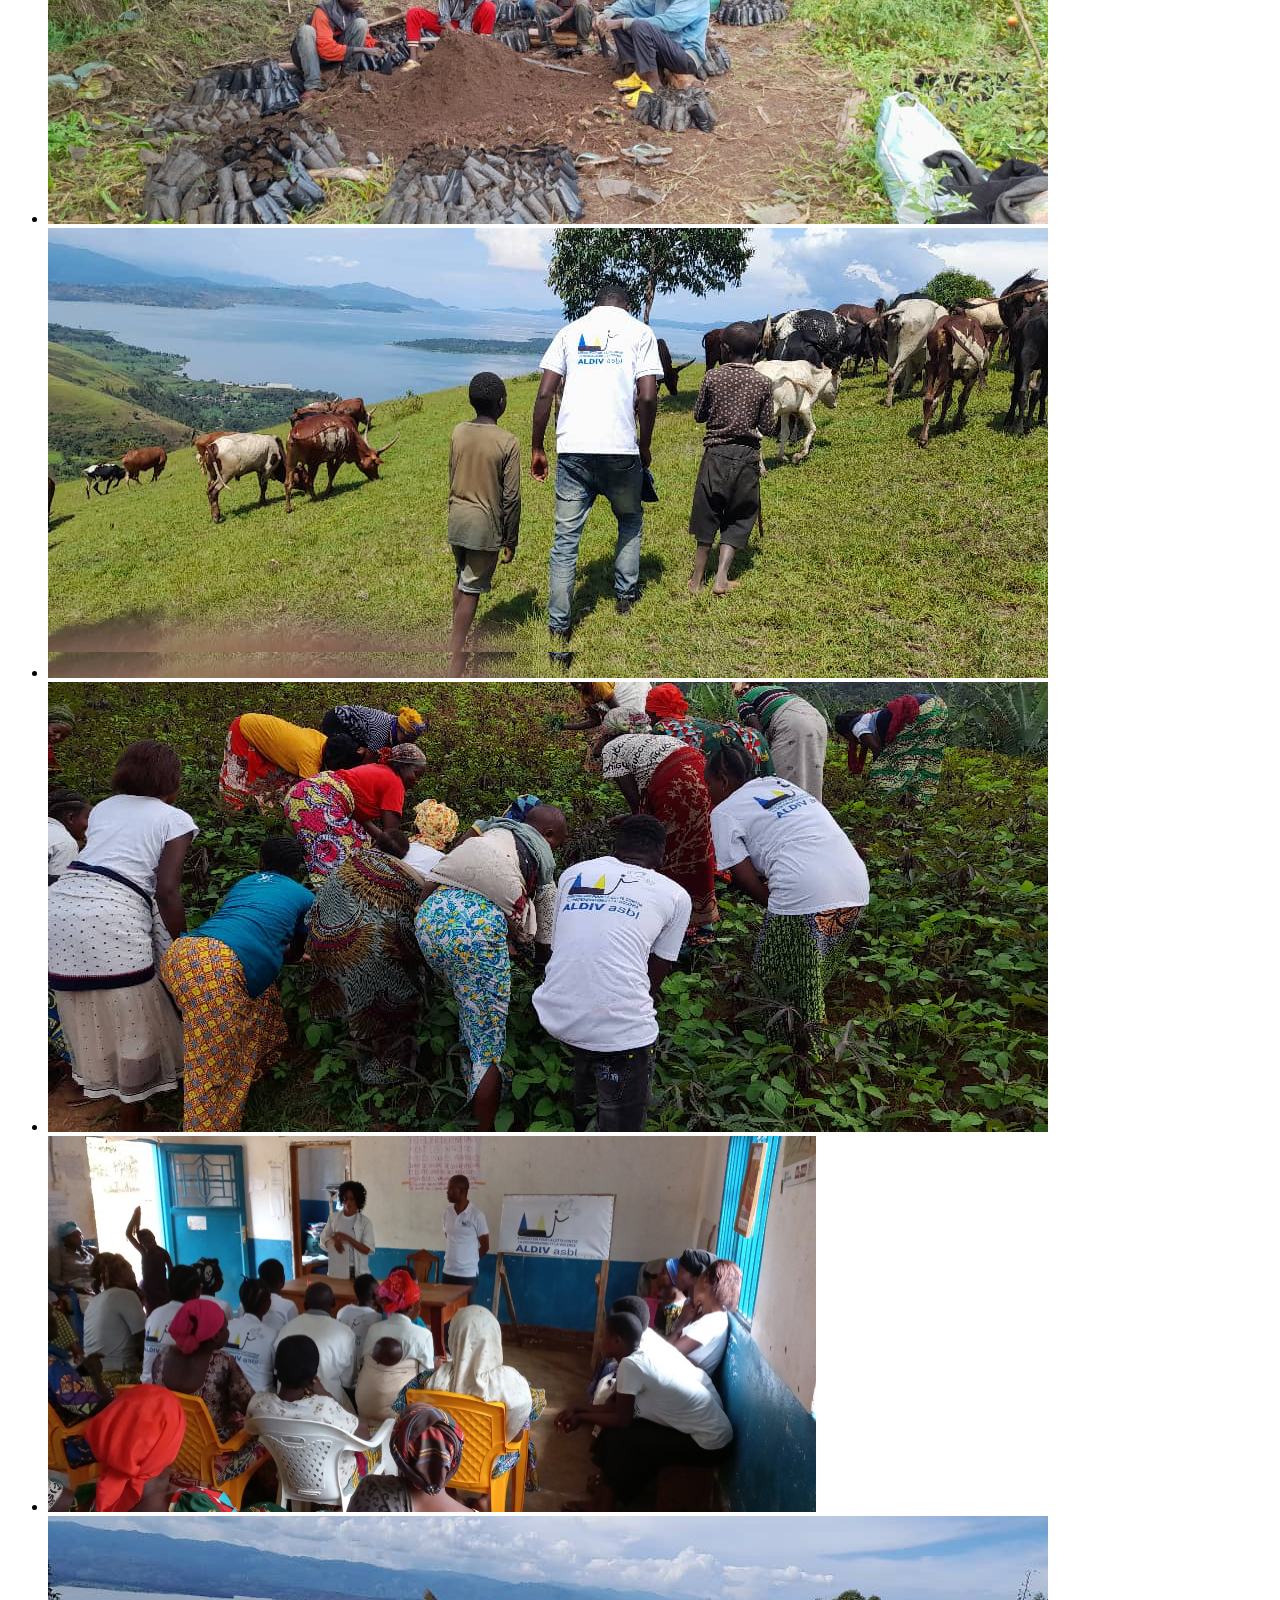
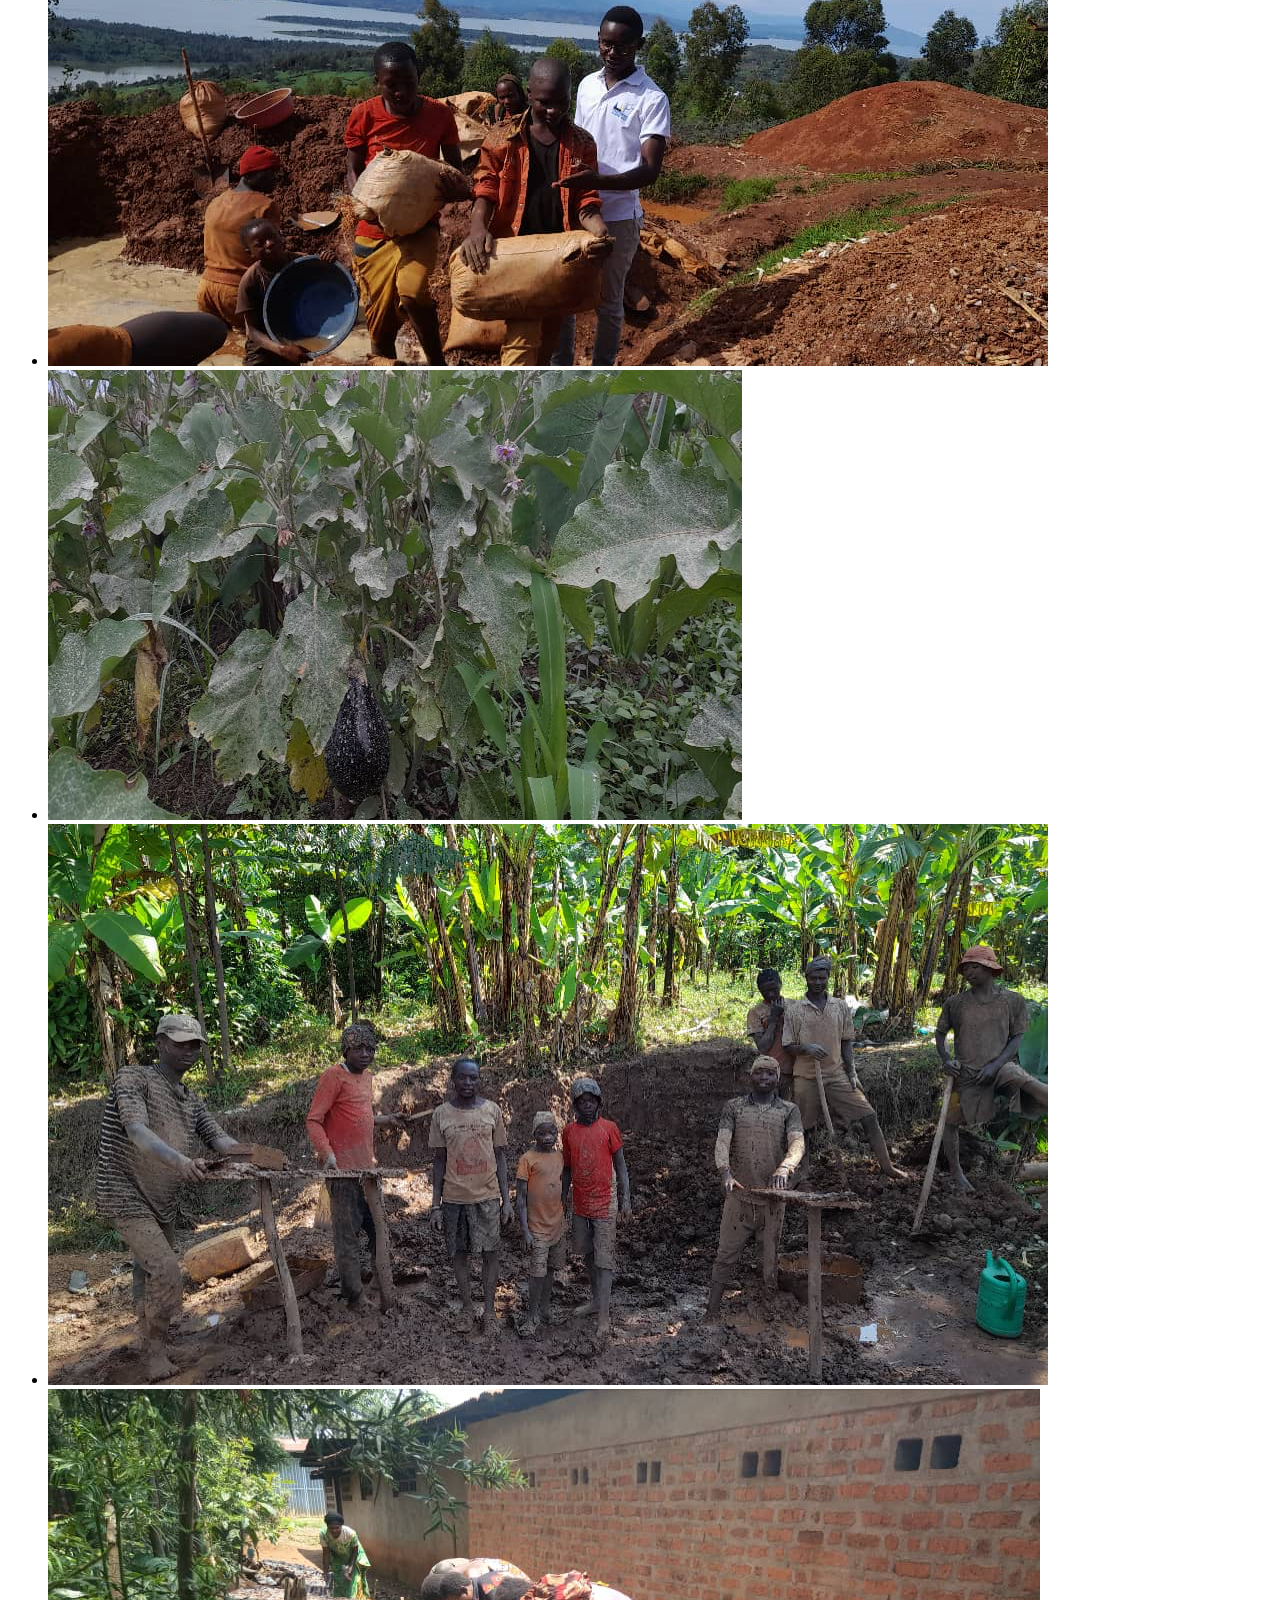
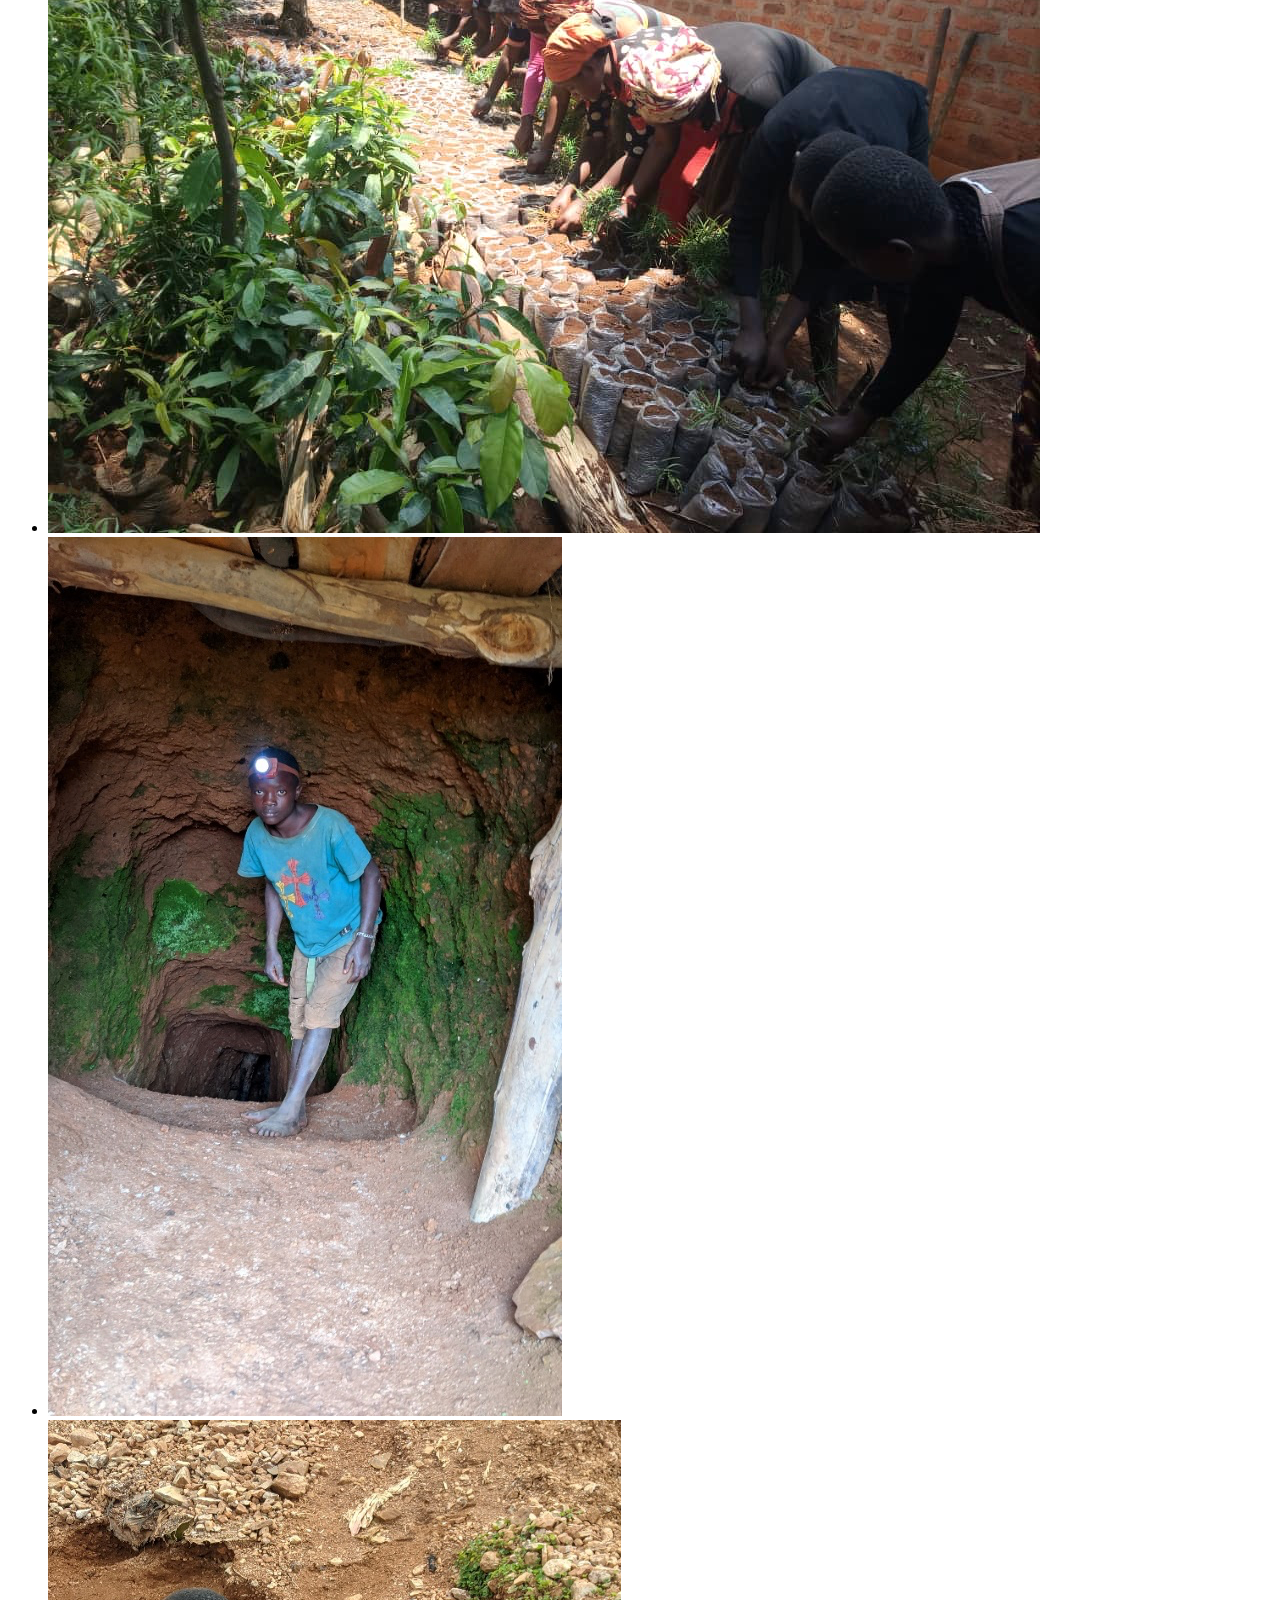
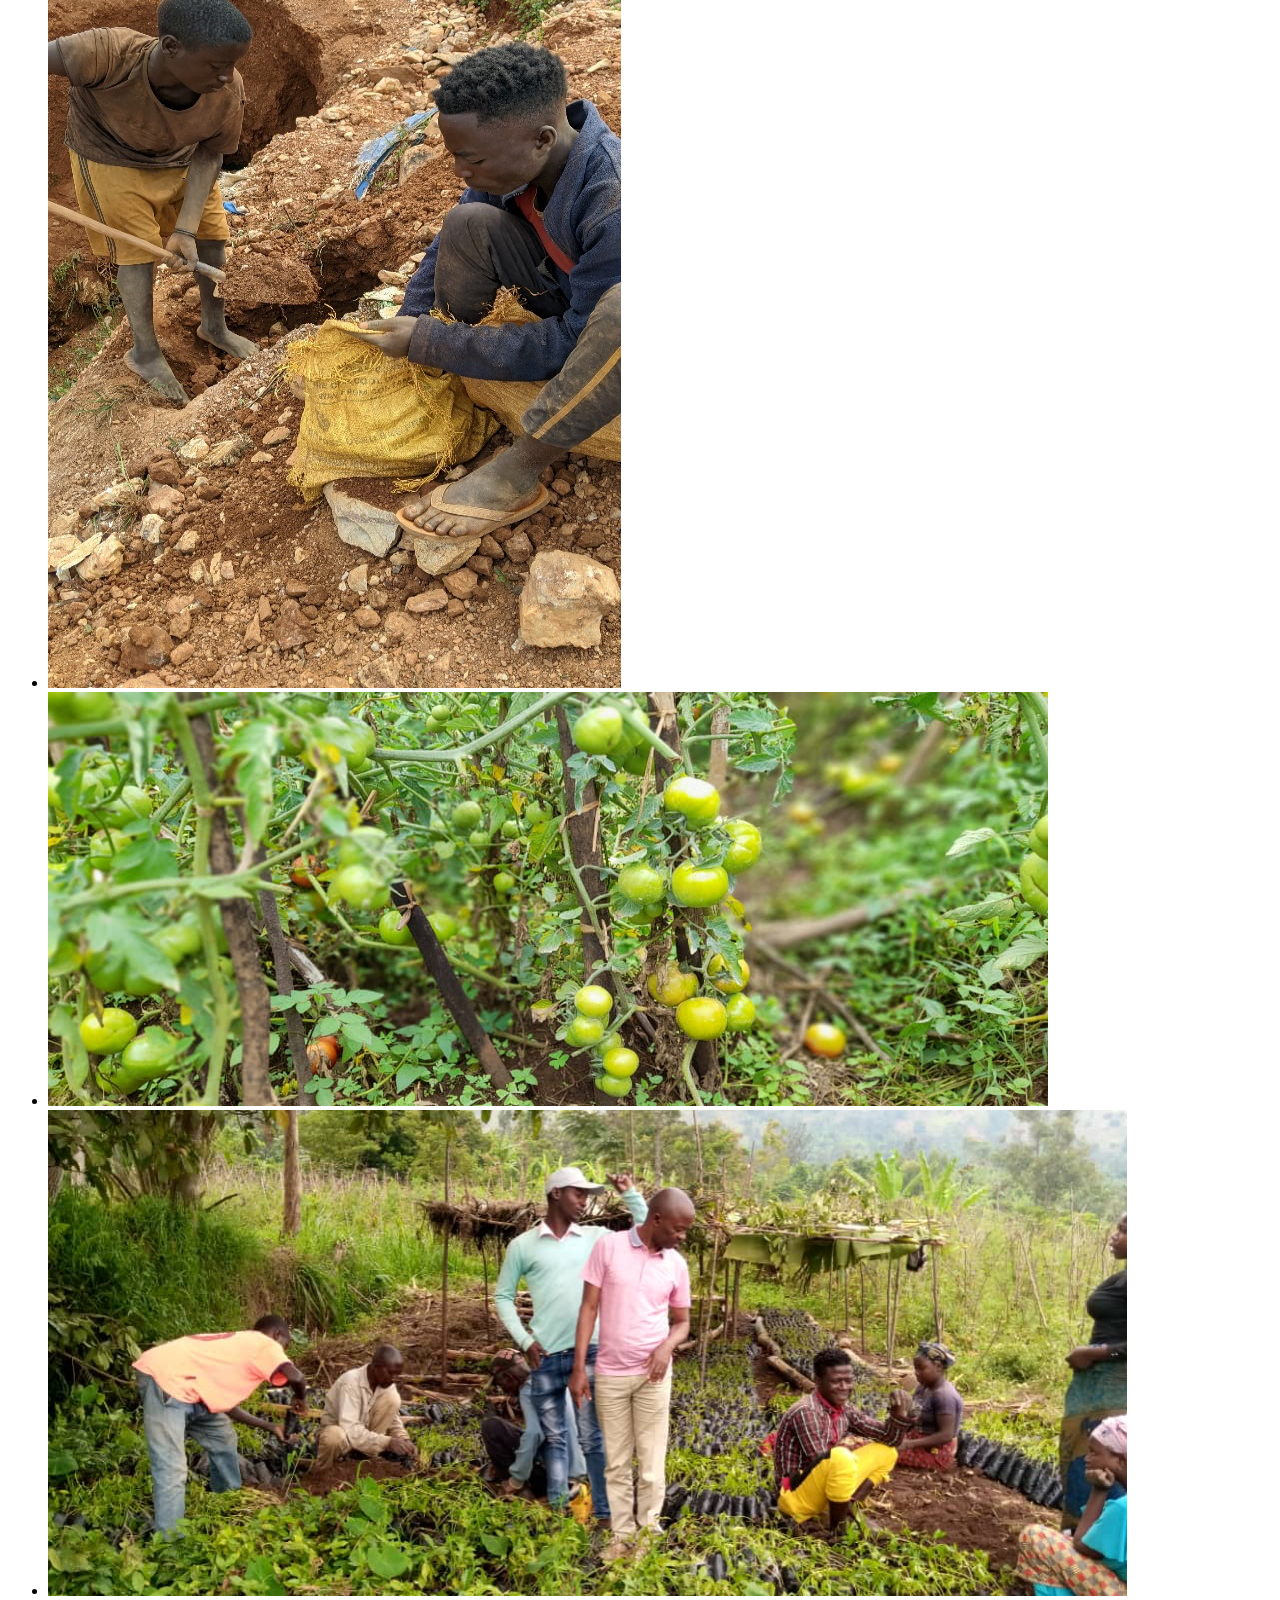
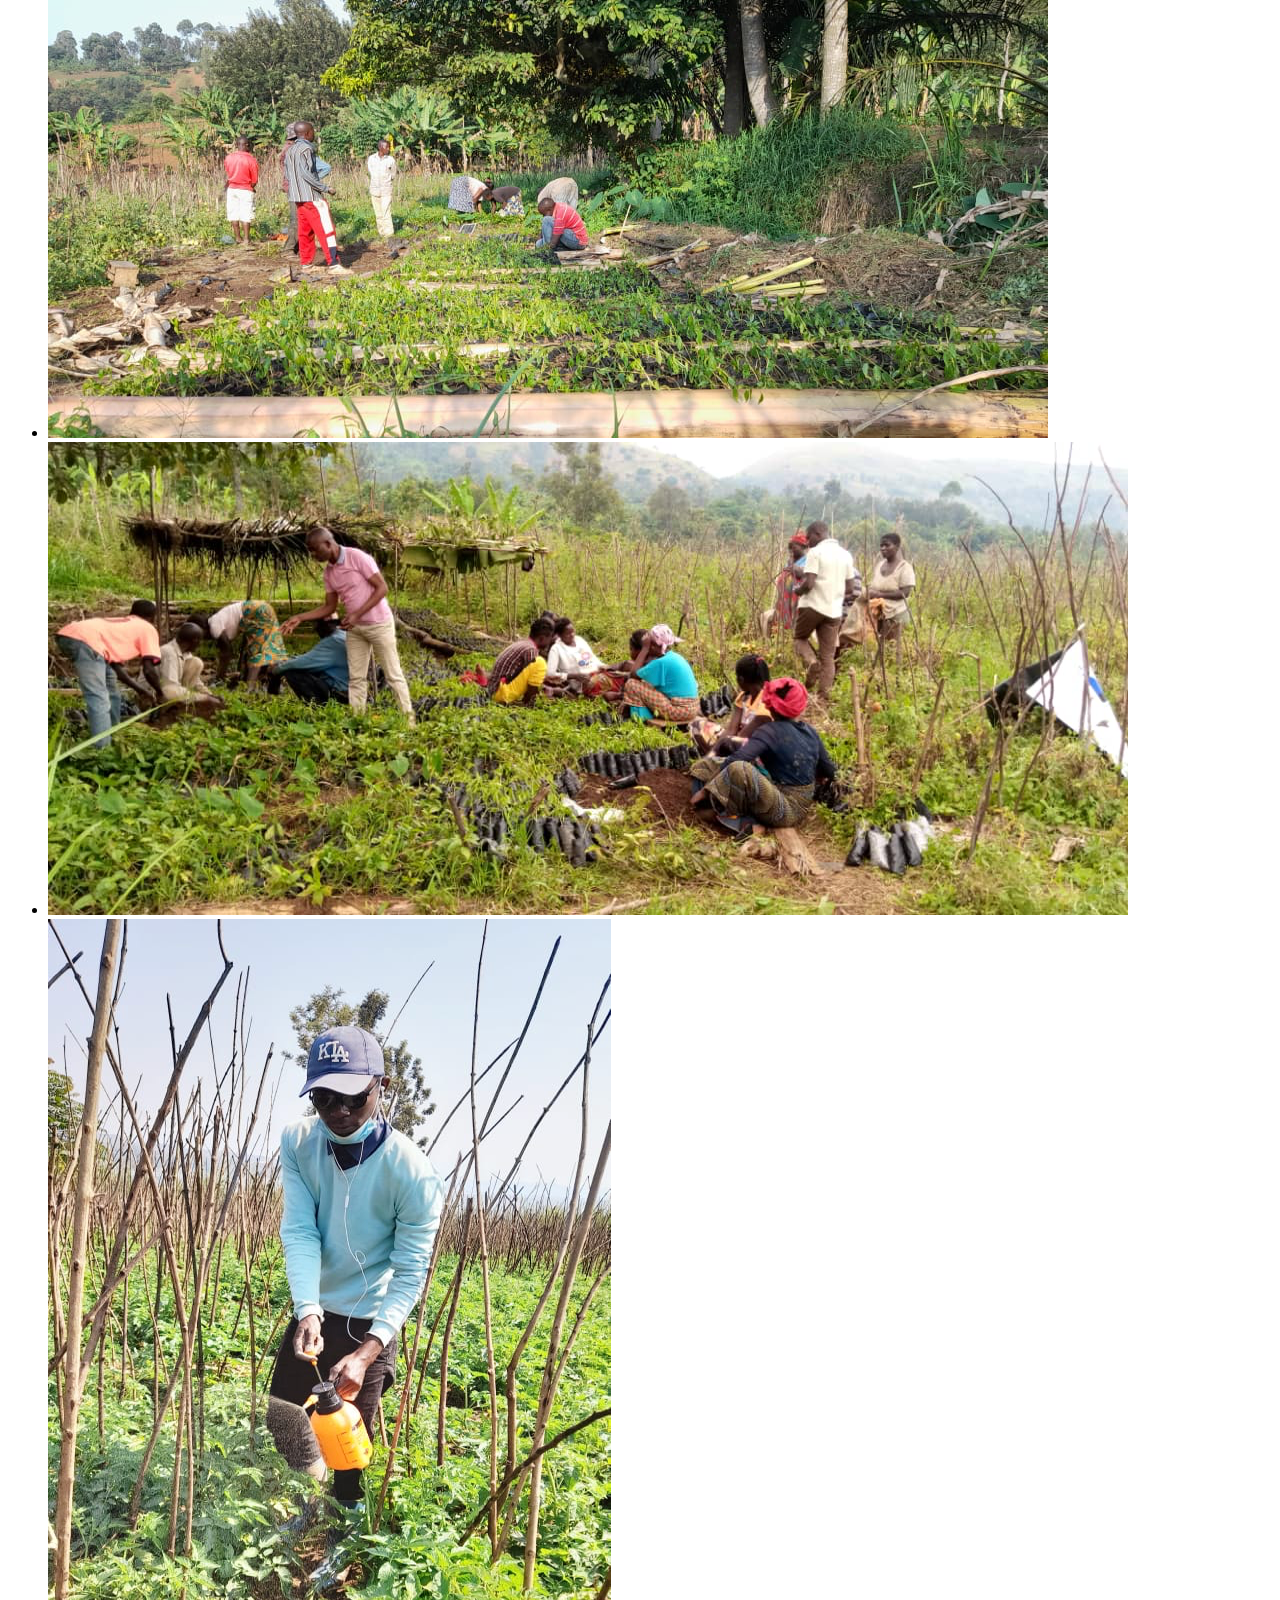
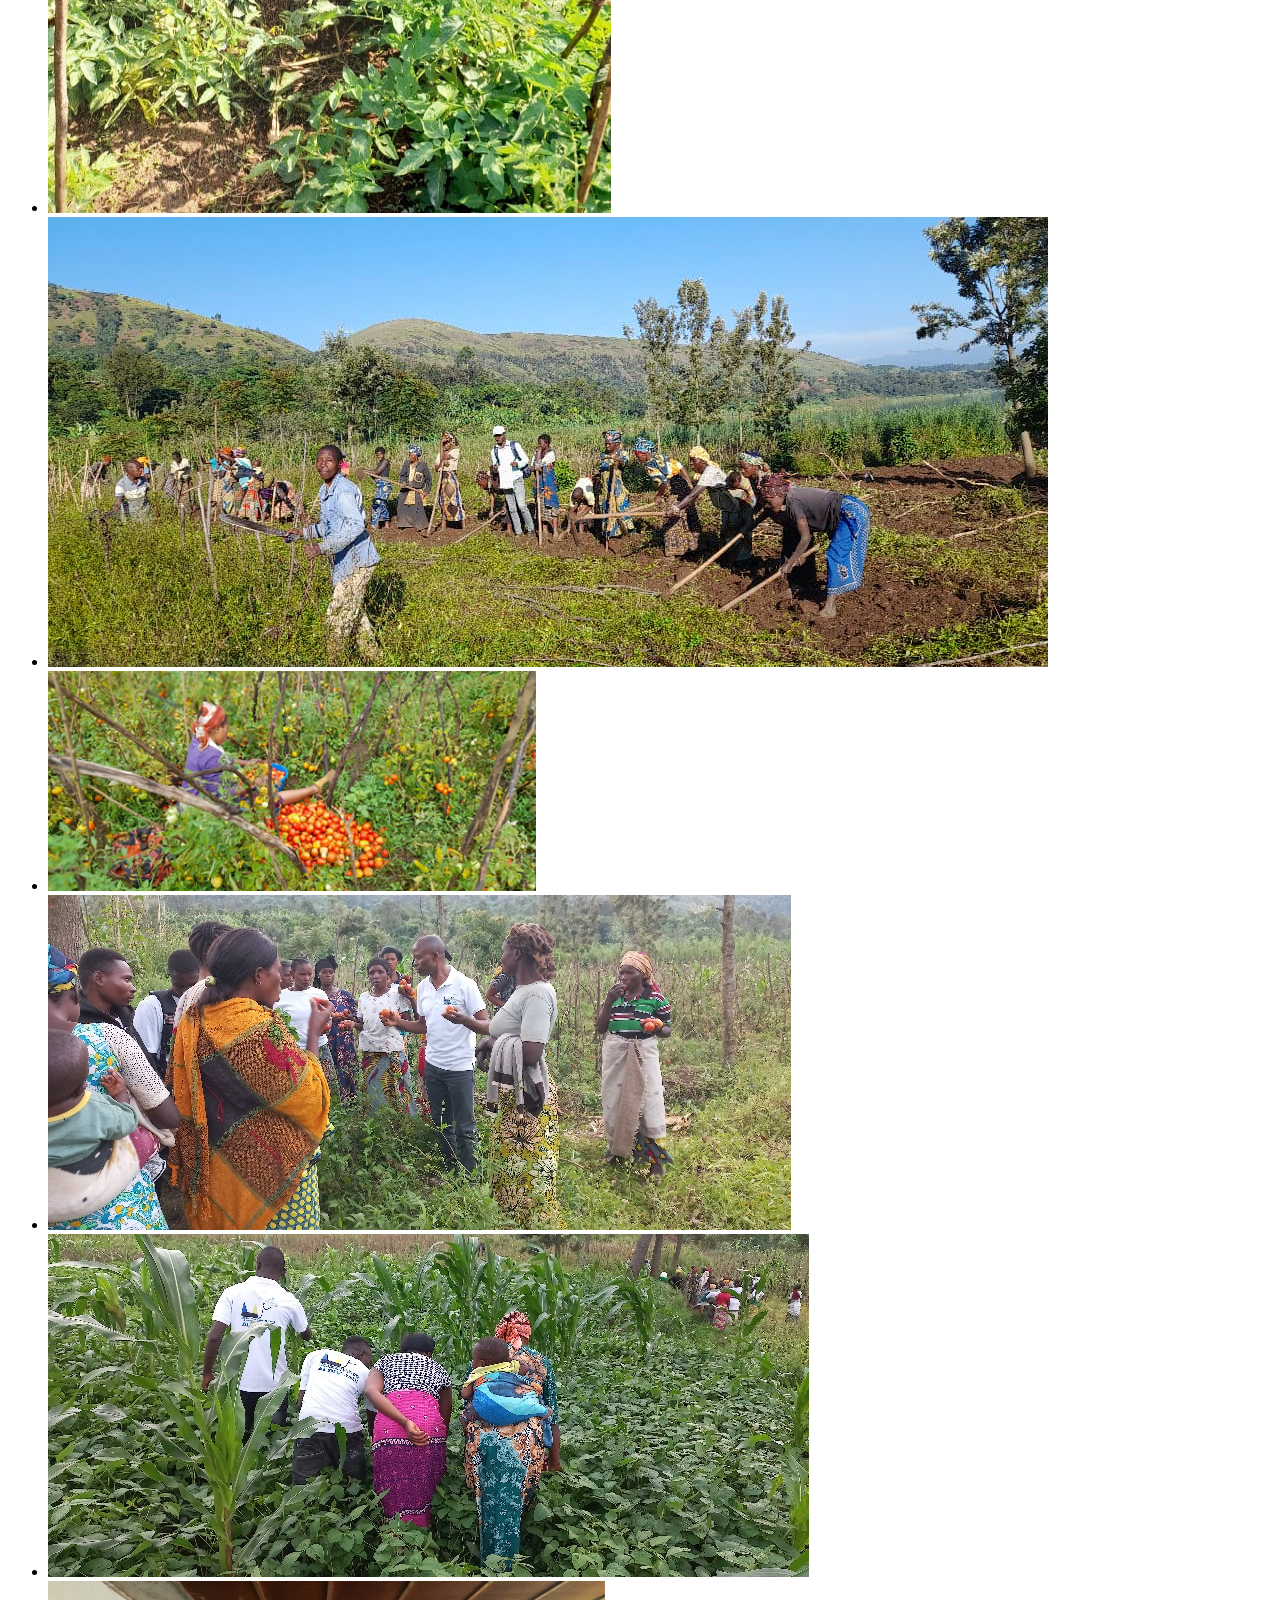
==== commit 8a4acd8b: "Fix Layout on Small device" ====
--- a/index.html
+++ b/index.html
@@ -82,23 +82,24 @@
           <div class="historique">
             <h1 class="main-title">Historique de sa création</h1>
             <p>
-              ALDIV Asbl a été créée à Goma en RD Congo le 13/03/2020. En effet,
-              pendant plus de deux décennies, les conflits armés en vogue à
-              l’Est de la RD Congo ont profondément affecté et détruit les
-              tissus socioéconomiques et culturels des populations vivant dans
-              cette partie du pays avec leur cortège de malheurs notamment les
-              déplacements massifs des populations, les conflits
-              intercommunautaires cause de haine, de méfiance, de discrimination
-              et de violences sous multiples formes occasionnant ainsi une
-              situation de nature à ne pas favoriser la cohésion et l’harmonie
-              sociales. C’est donc dans ce contexte complexe qu’est née ALDIV
-              afin d’apporter sa contribution dans les stratégies, programmes ou
-              actions visant la normalisation de la situation, de recréer un
-              climat de paix, de stabilité socioéconomique facteur du
-              développement dans cette Zone au profit des communautés affectées
-              par les affres de la guerre. Régie par la loi congolaise, Aldiv
-              est une organisation humanitaire, apolitique, non confessionnelle,
-              respectueuse des principes fondamentaux du droit humanitaire.
+              ALDIV Asbl a été créée à Goma à l’Est de la en RD Congo où se
+              trouve son siège social. En effet, pendant plus de deux décennies,
+              les conflits armés en vogue à l’Est de la RD Congo ont
+              profondément affecté et détruit les tissus socioéconomiques et
+              culturels des populations vivant dans cette partie du pays avec
+              leur cortège de malheurs notamment les déplacements massifs des
+              populations, les conflits intercommunautaires cause de haine, de
+              méfiance, de discrimination et de violences sous multiples formes
+              occasionnant ainsi une situation de nature à ne pas favoriser la
+              cohésion et l’harmonie sociales. C’est donc dans ce contexte
+              complexe qu’est née ALDIV afin d’apporter sa contribution dans les
+              stratégies, programmes ou actions visant la normalisation de la
+              situation, de recréer un climat de confiance, de paix et de
+              stabilité socioéconomique, facteur du développement dans cette
+              Zone au profit des communautés affectées par les affres de la
+              guerre. Régie par la loi congolaise, Aldiv est une organisation
+              humanitaire, apolitique, non confessionnelle, respectueuse des
+              principes fondamentaux du droit humanitaire.
             </p>
           </div>
           <ul class="objectifs-domaines">
@@ -143,7 +144,7 @@
       </section>
 
       <section id="Publications" class="publications-section">
-        <h1>Activités Réalisées</h1>
+        <h1 class="main-title" >Activités Réalisées</h1>
         <h2>Province du Sud-Kivu: <span>Territoire de Kabare</span></h2>
         <div class="activities">
           <div class="activity act-1">
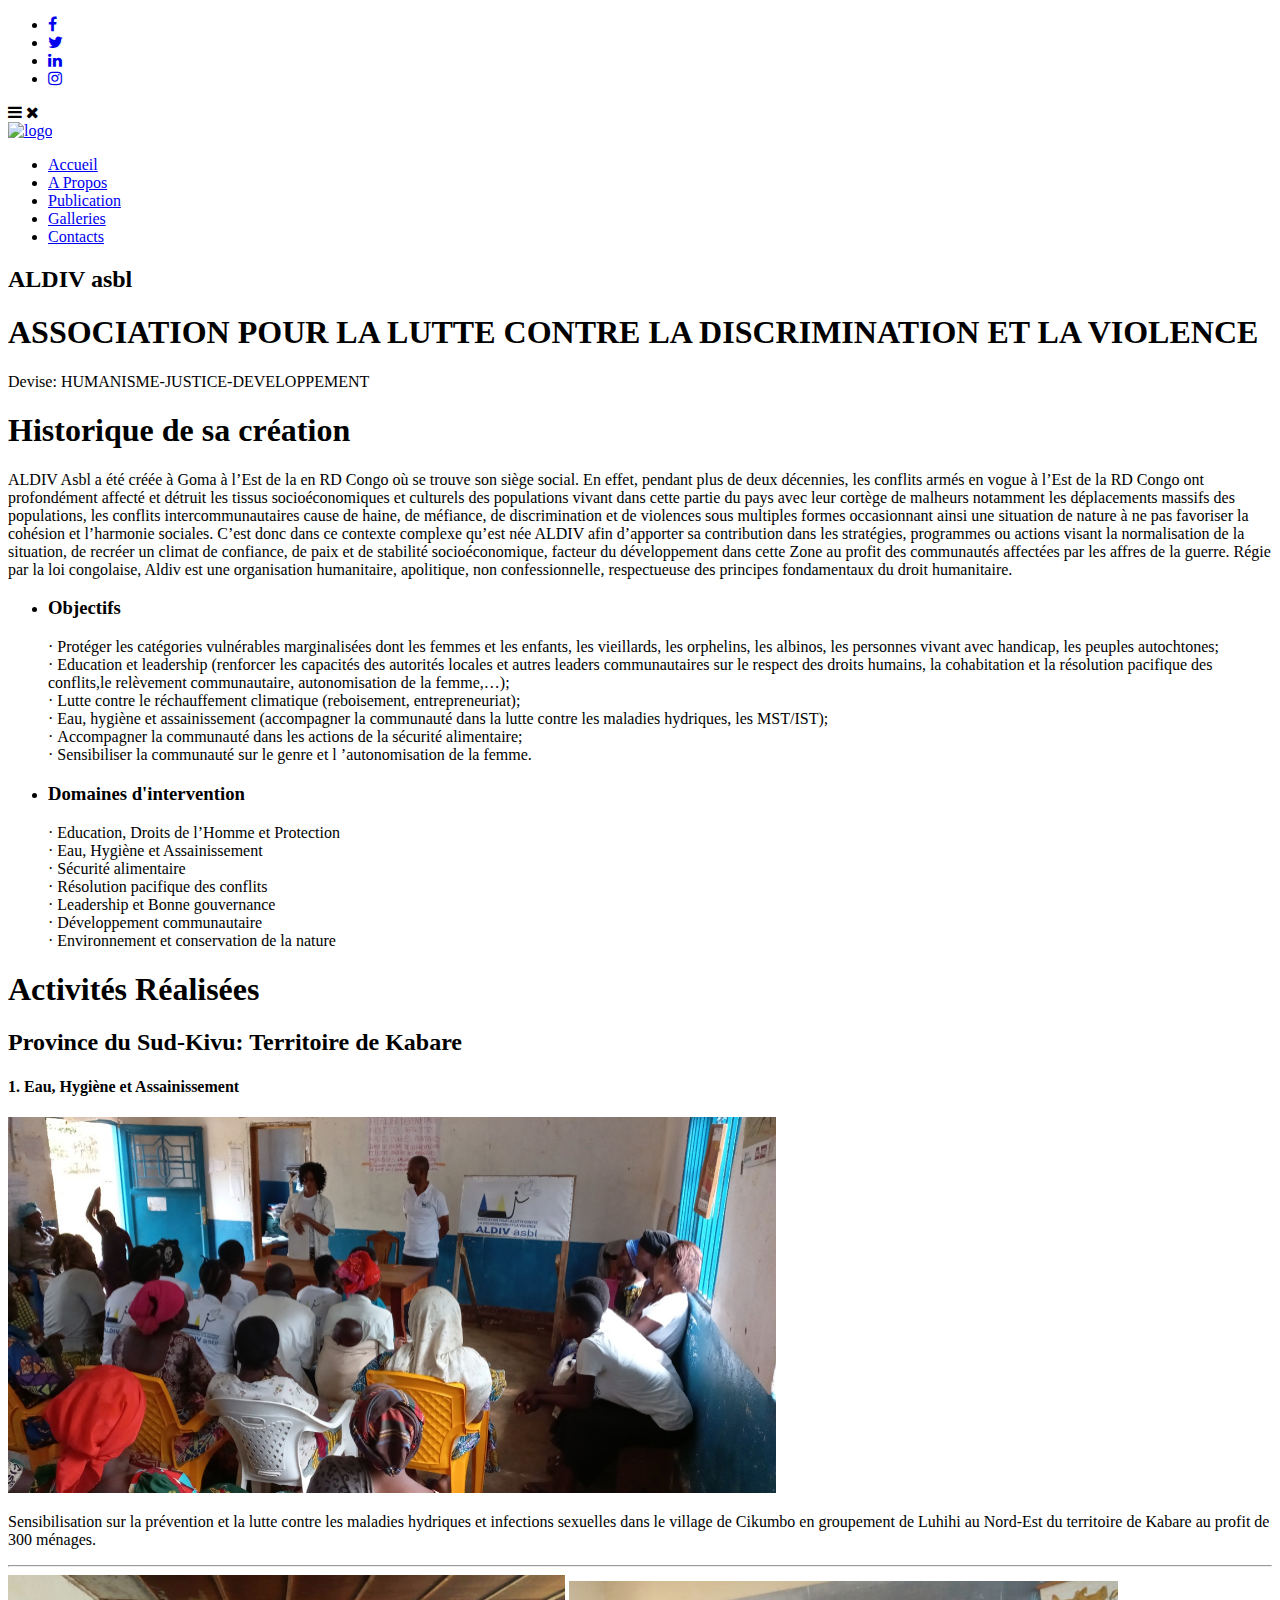
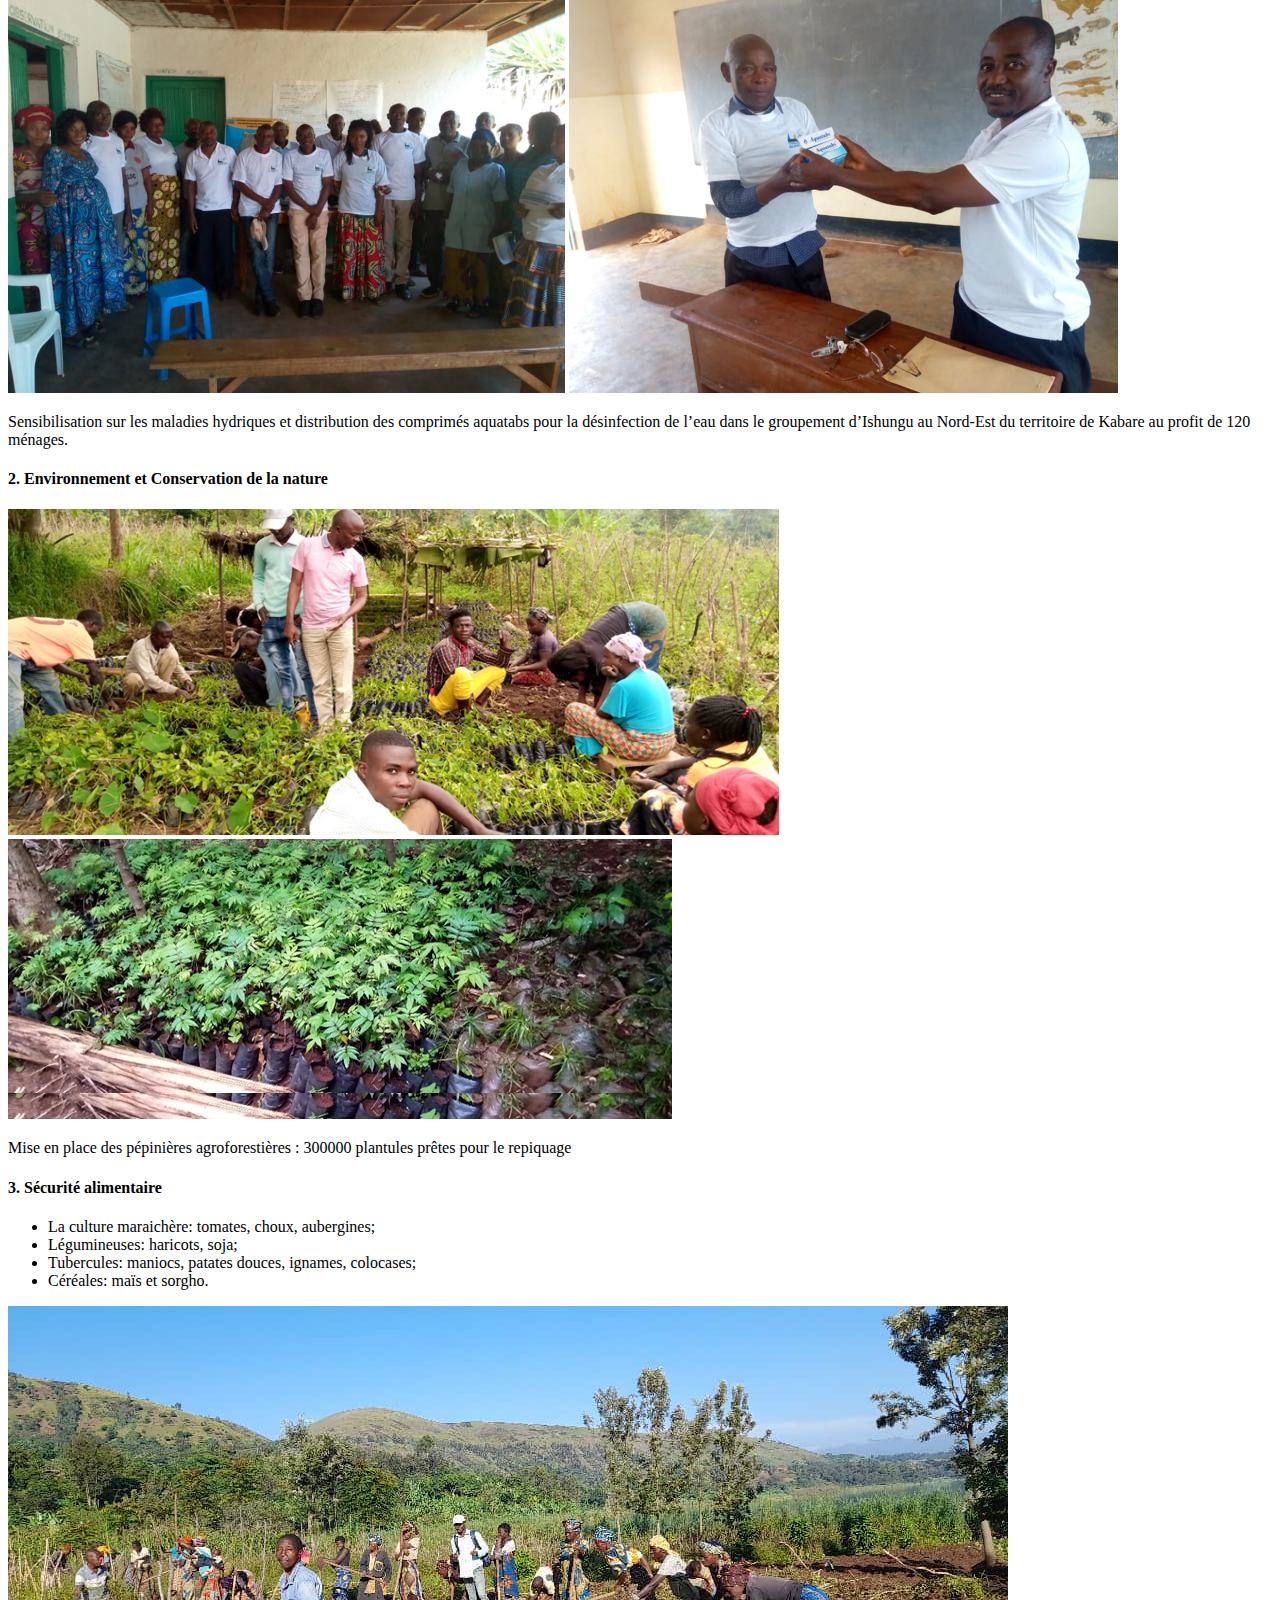
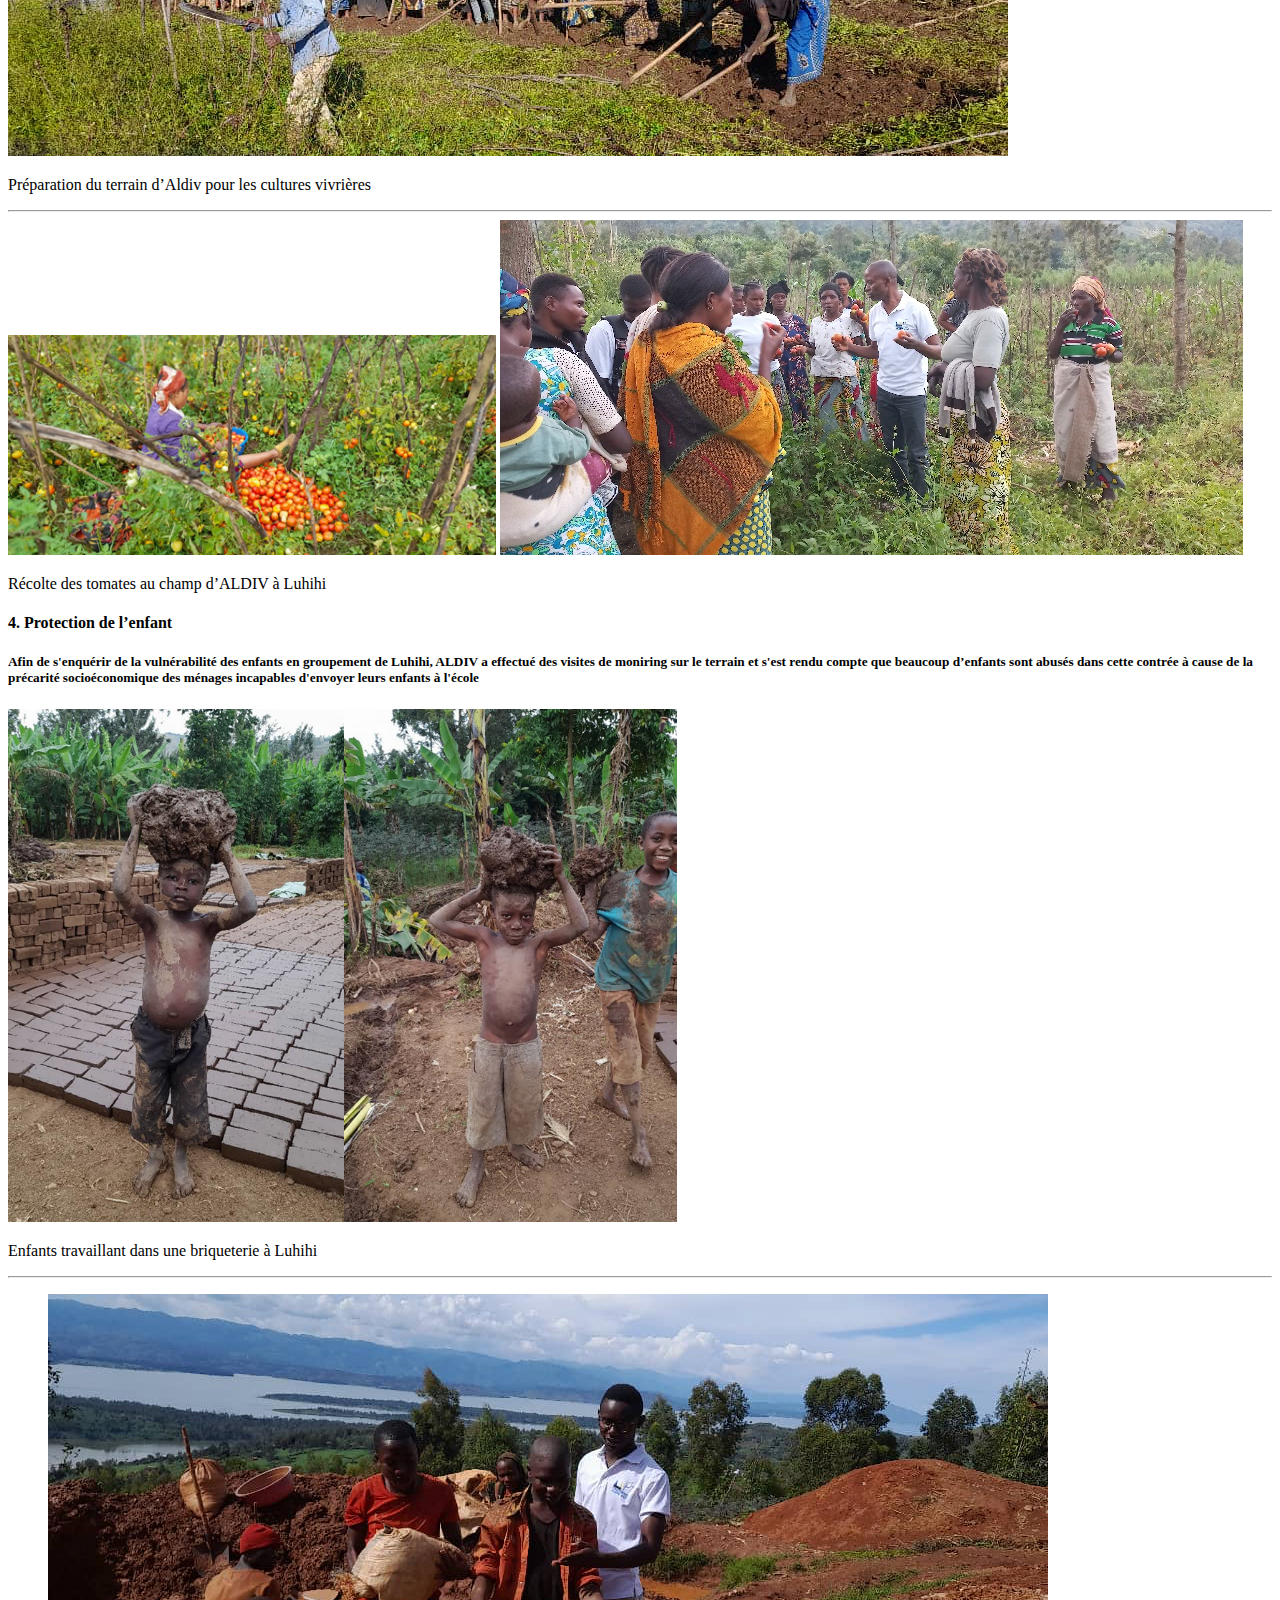
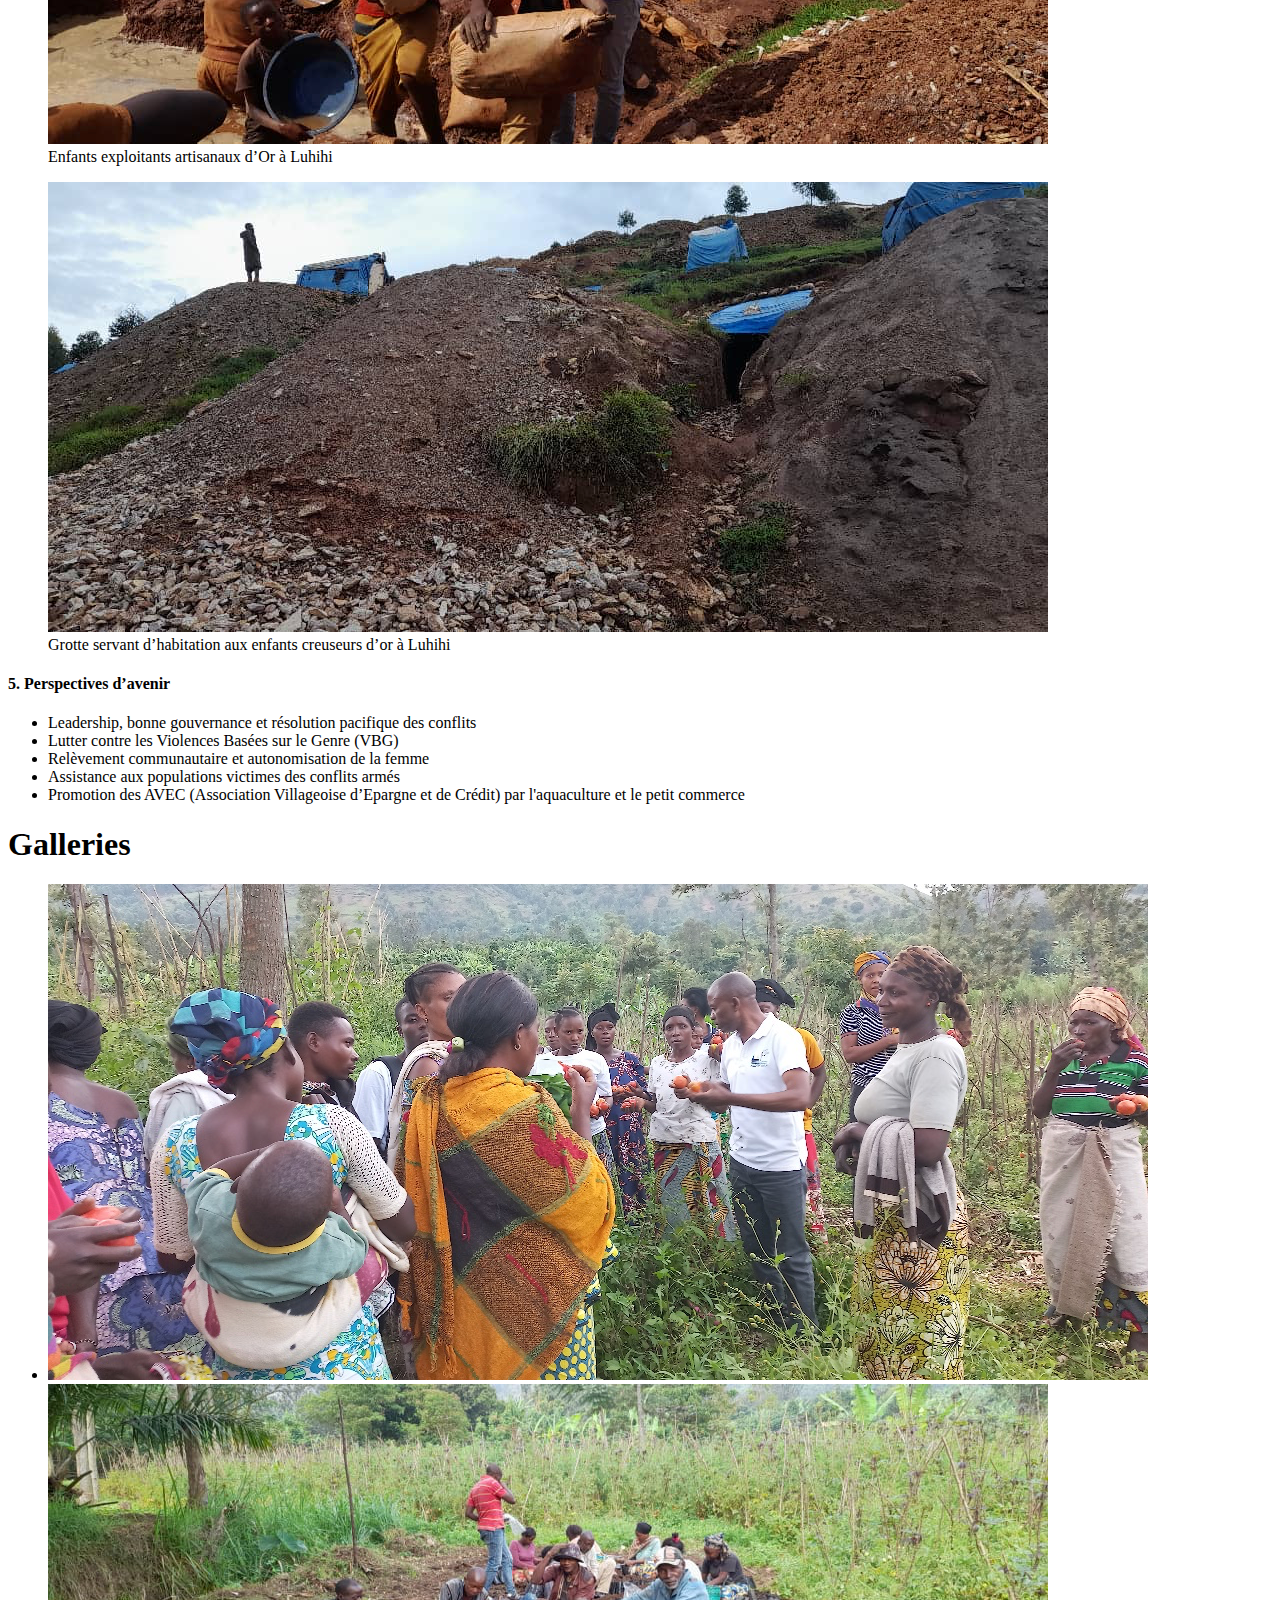
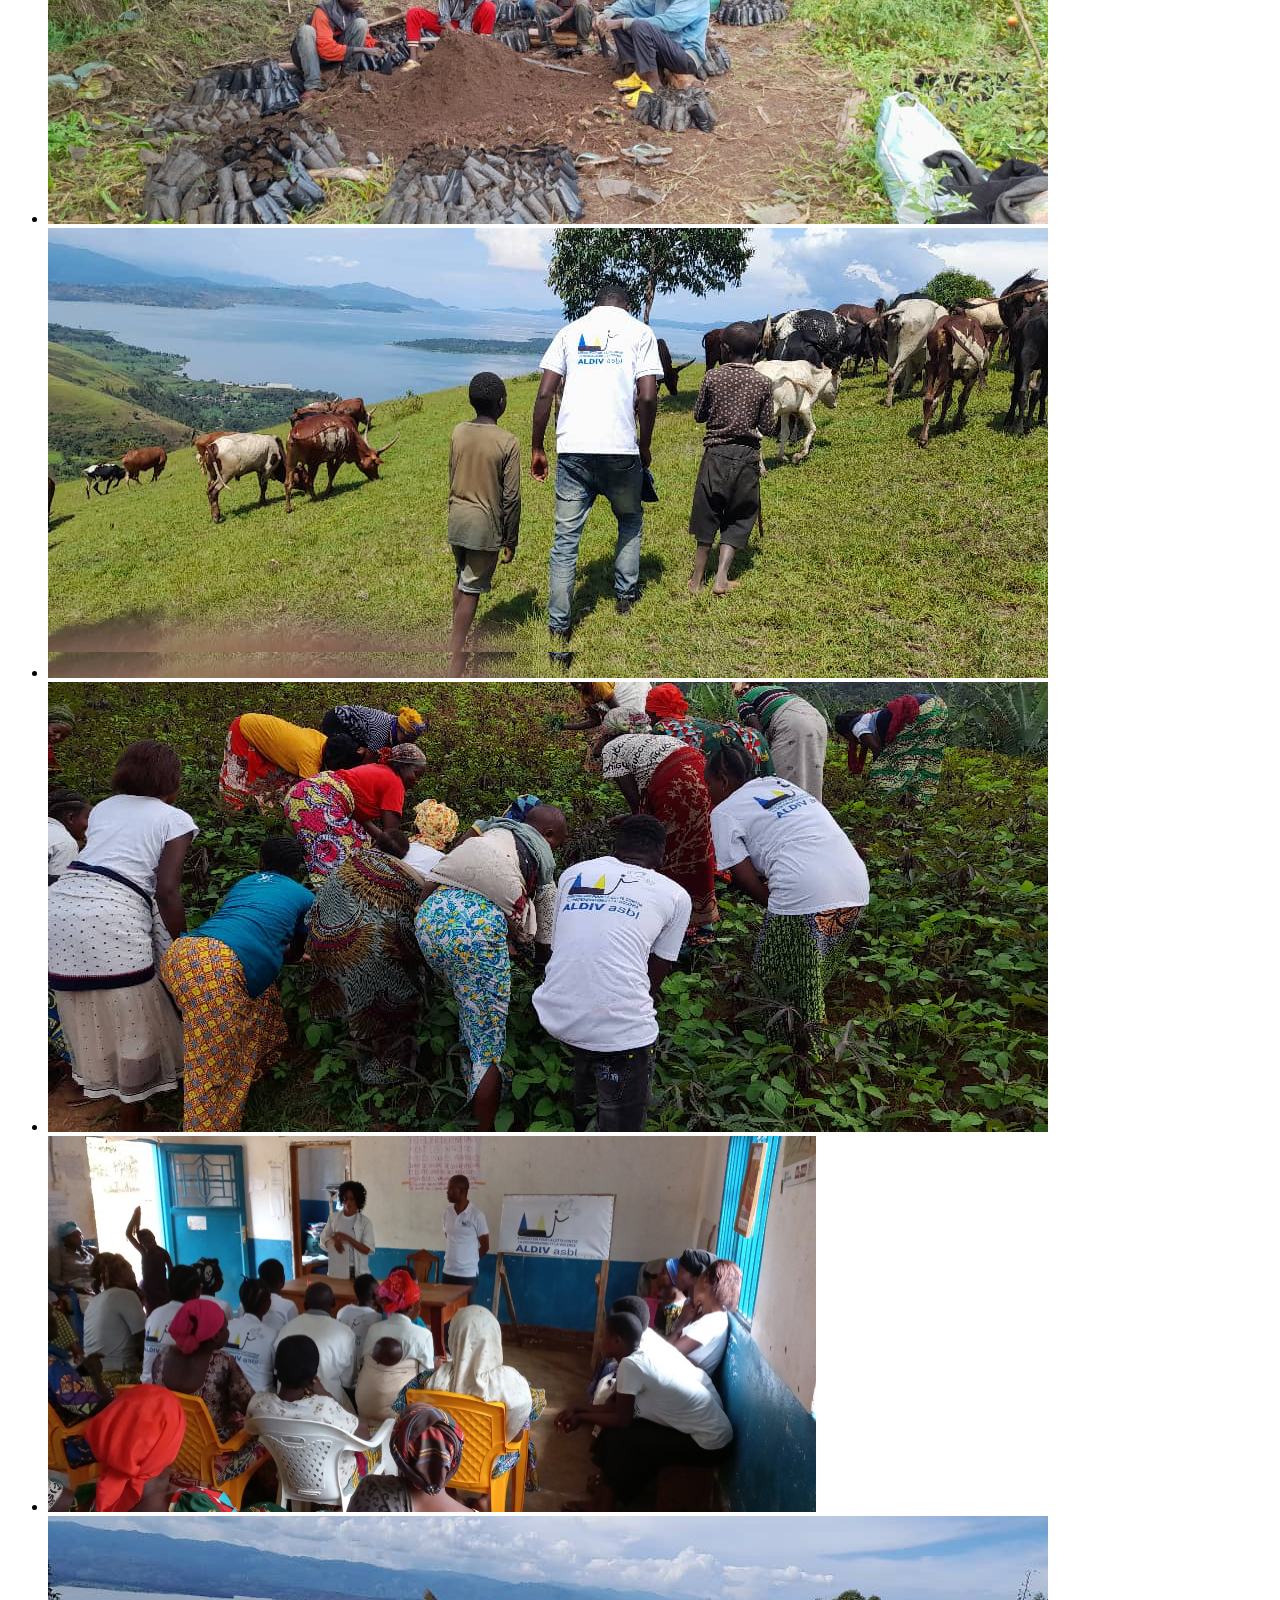
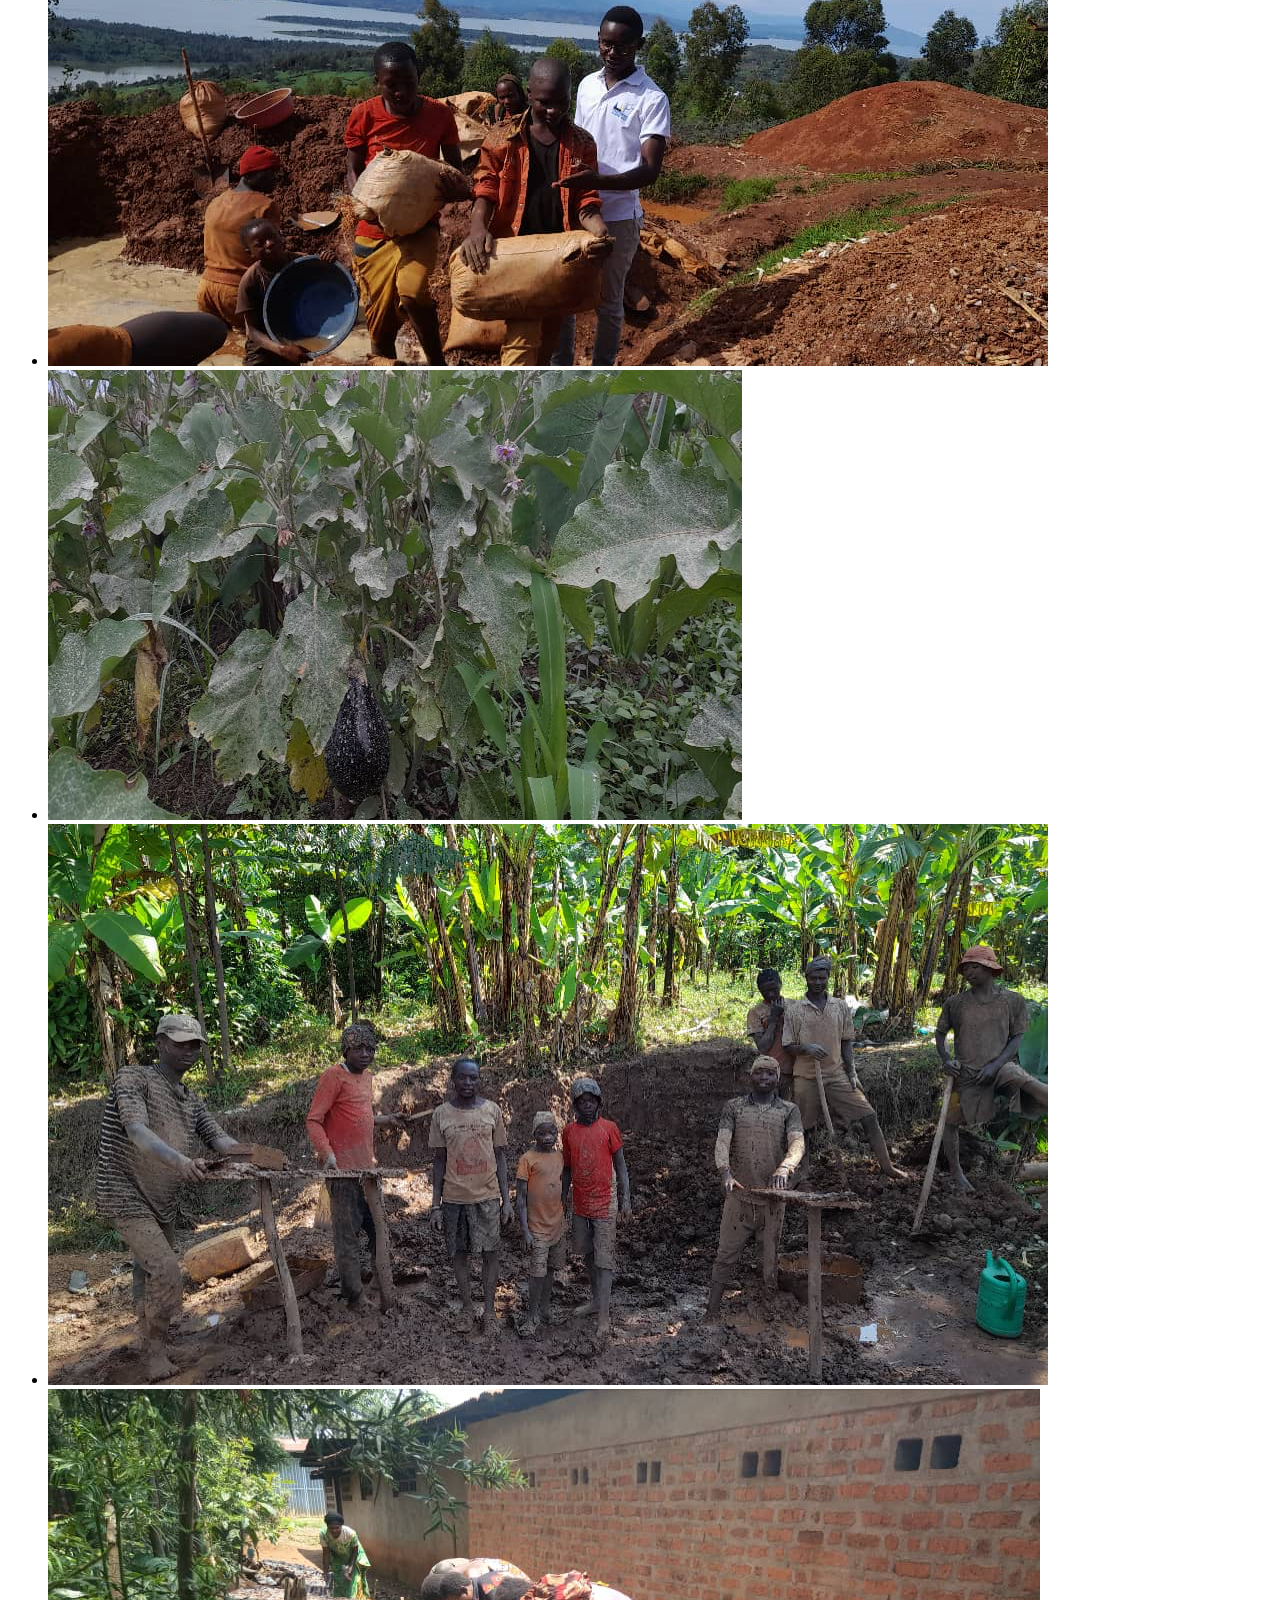
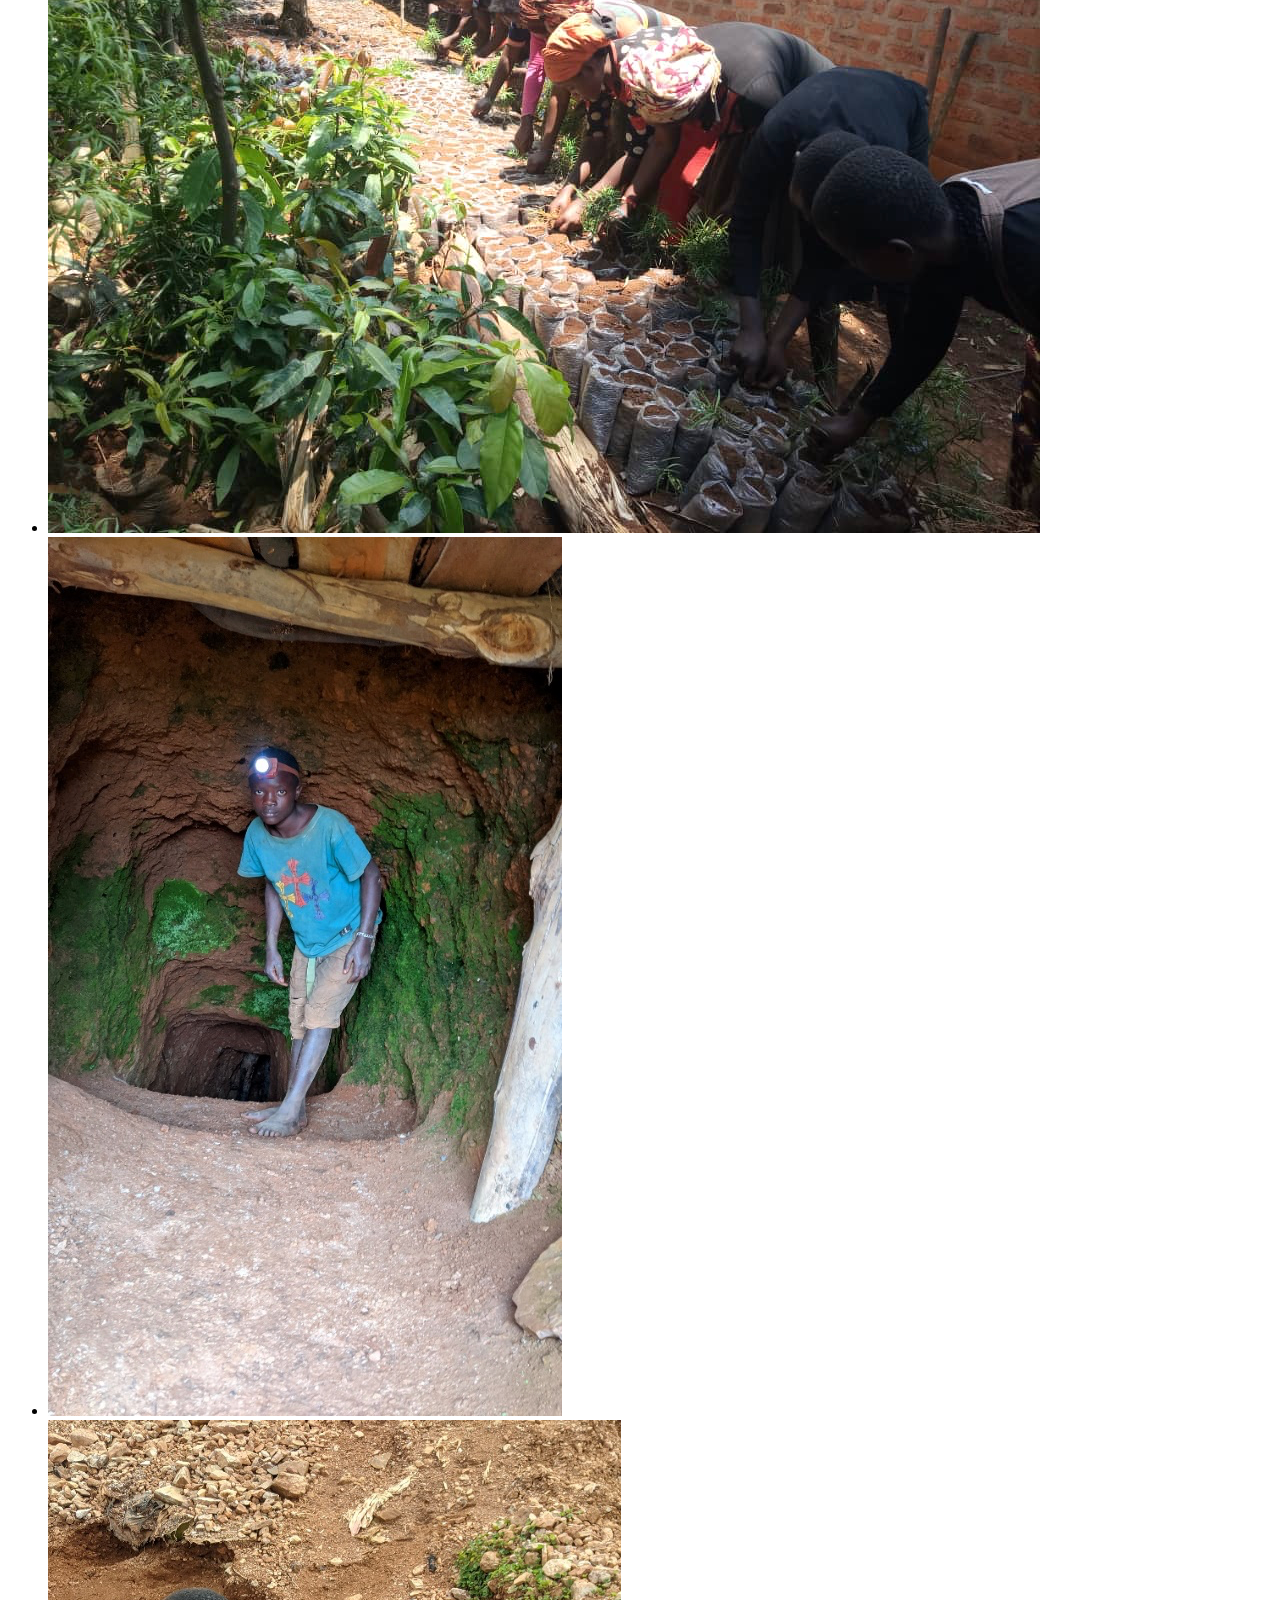
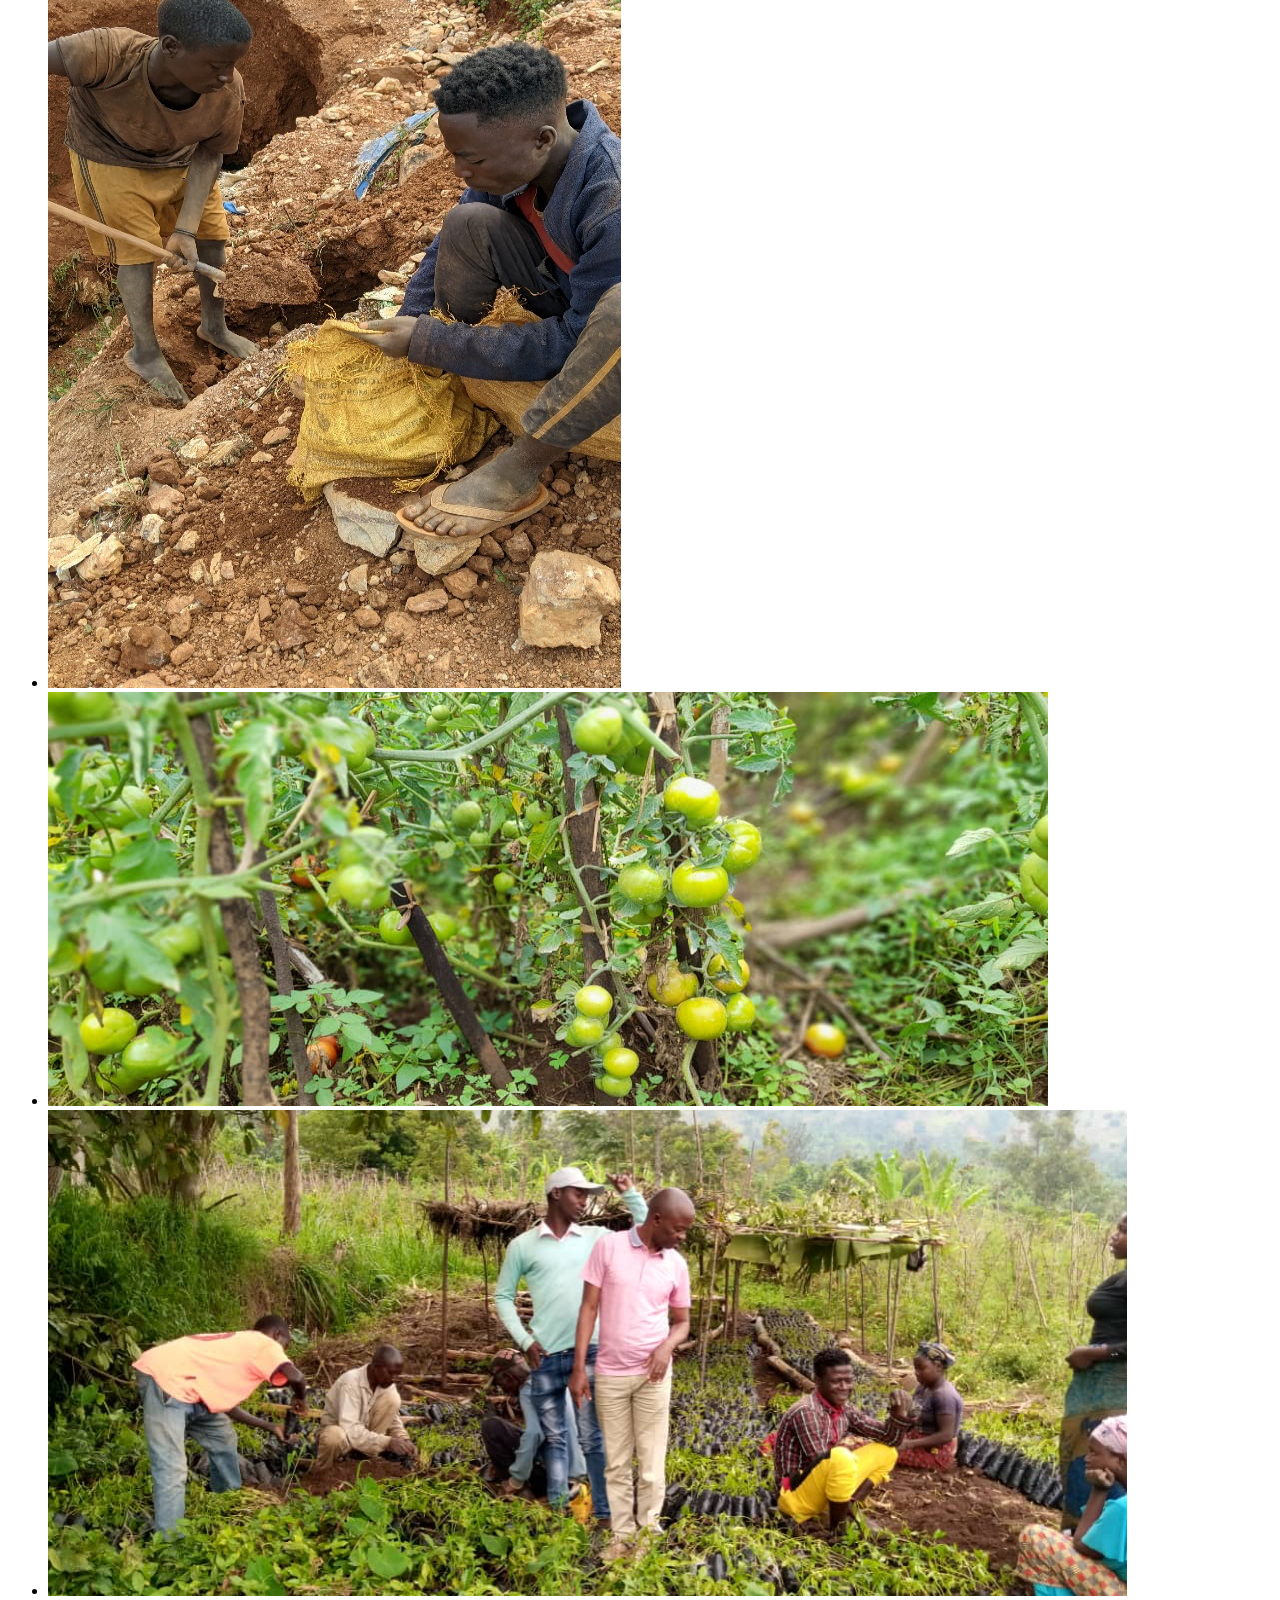
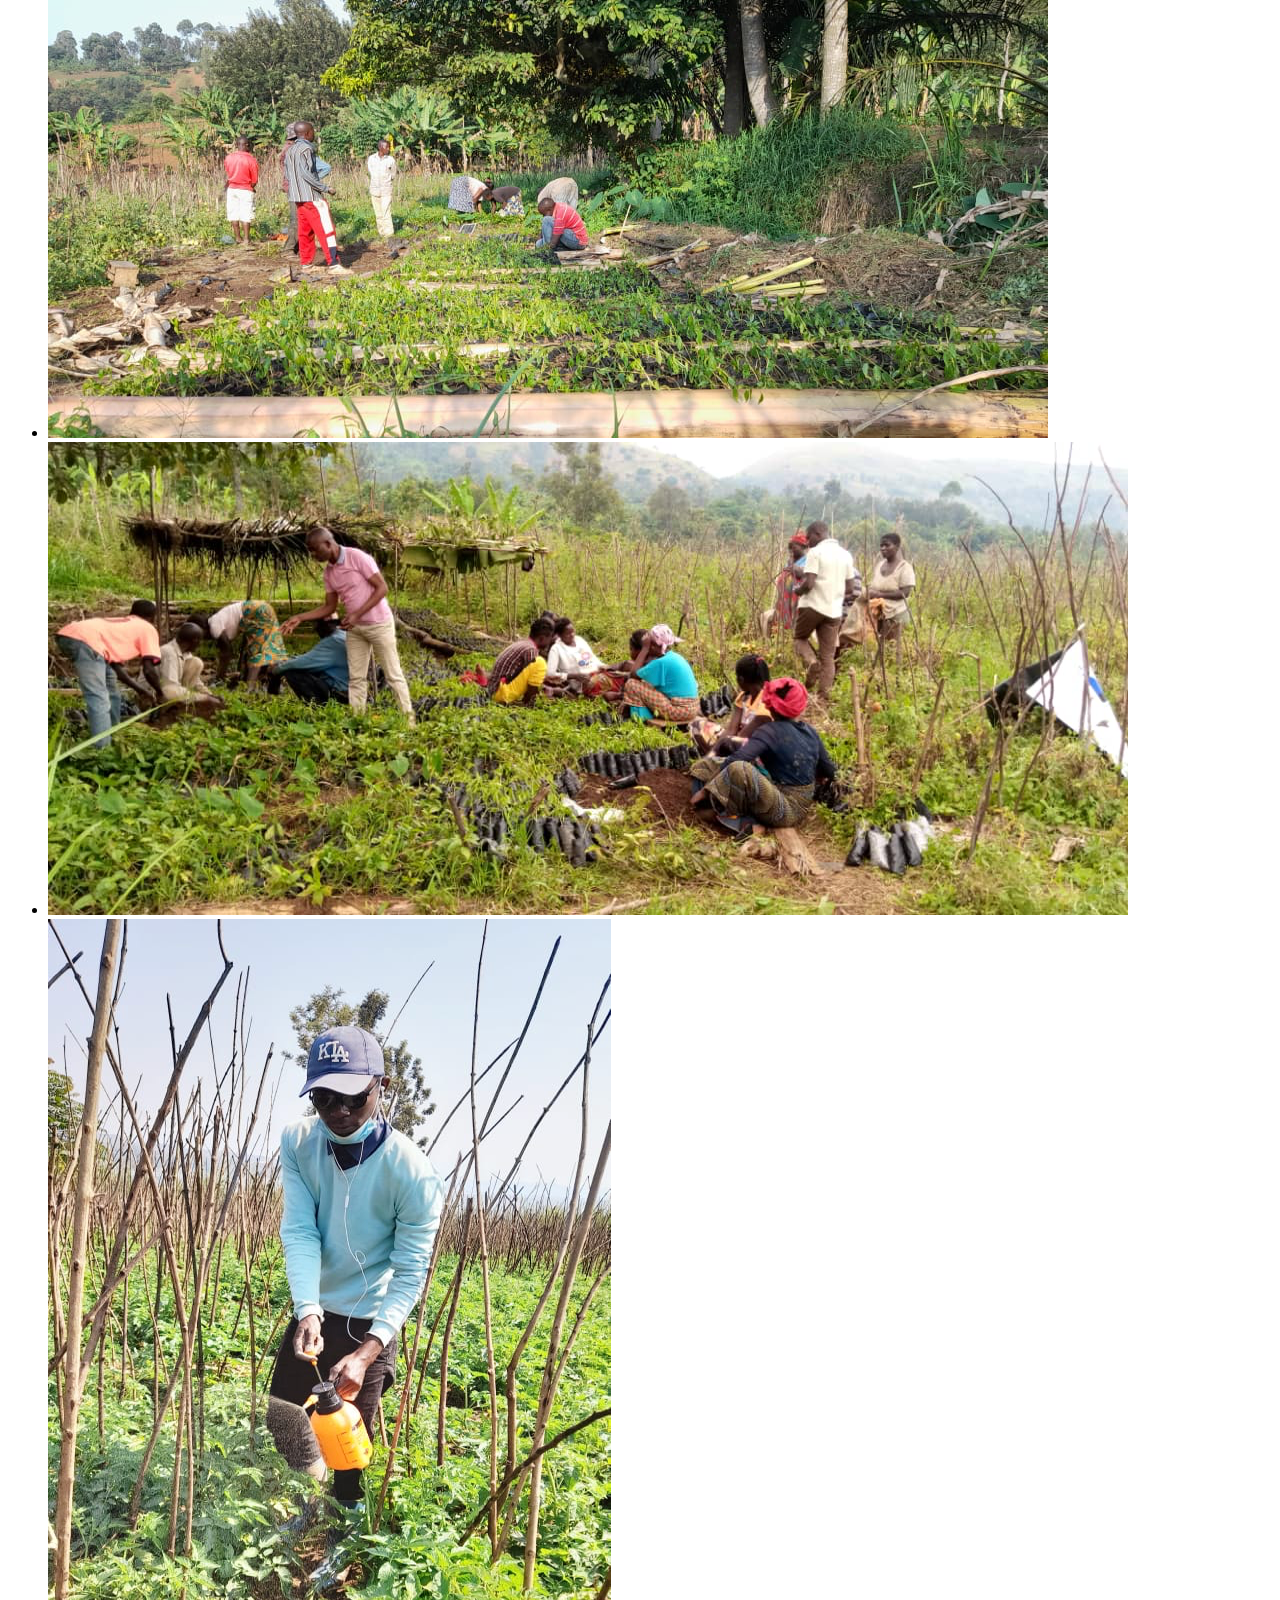
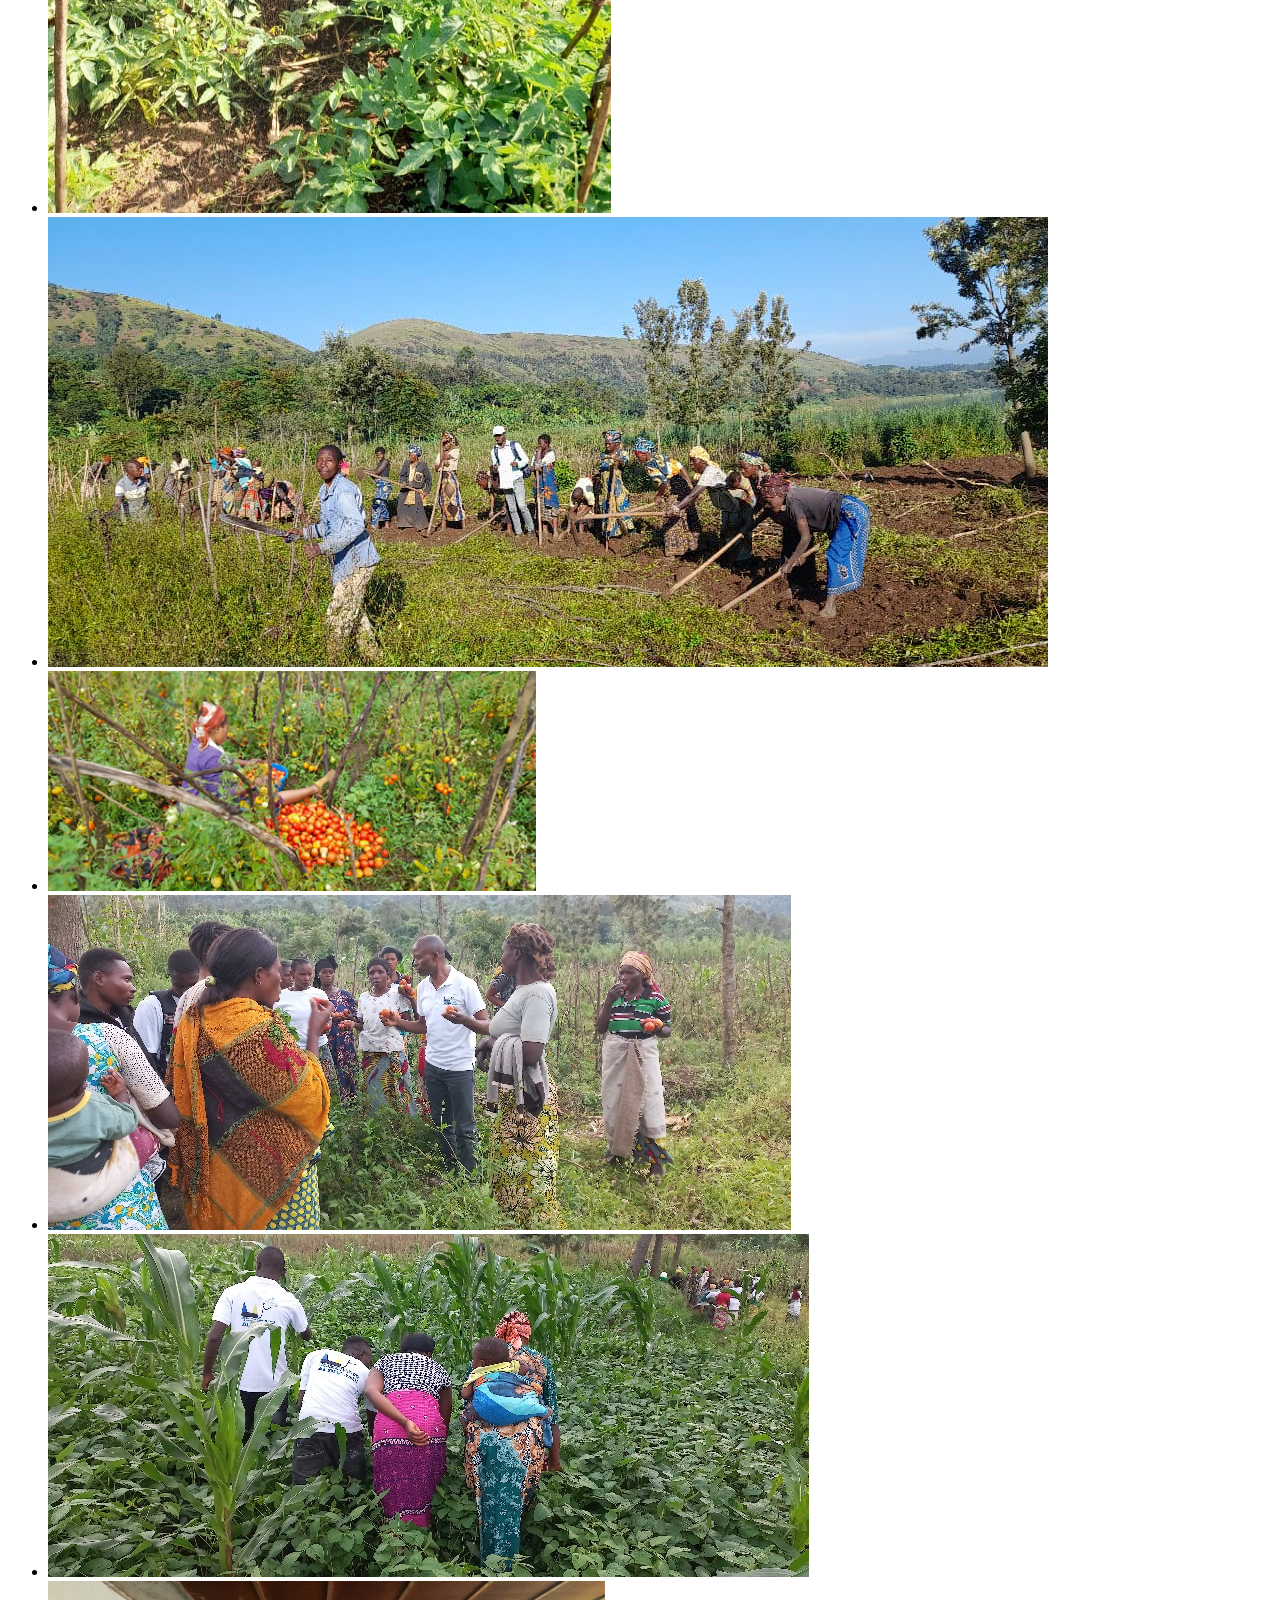
==== commit 133e4d0d: "Minor fixes" ====
--- a/index.html
+++ b/index.html
@@ -197,12 +197,12 @@
             </p>
           </div>
           <div class="activity act-3">
-            <h4>3. Mise en place des pépinières agroforestières</h4>
+            <h4>3. Sécurité alimentaire</h4>
             <ul>
-              <li>La culture maraichère: tomates, choux, aubergines;</li>
-              <li>Légumineuses: haricots, soja;</li>
-              <li>Tubercules: maniocs, patates douces, ignames, colocases;</li>
-              <li>Céréales: maïs et sorgho.</li>
+              <li><span>La culture maraichère:</span> tomates, choux, aubergines;</li>
+              <li><span>Légumineuses:</span> haricots, soja;</li>
+              <li><span>Tubercules:</span> maniocs, patates douces, ignames, colocases;</li>
+              <li><span>Céréales:</span> maïs et sorgho.</li>
             </ul>
             <img
               src="/images/galleries/p-culture-1.png"
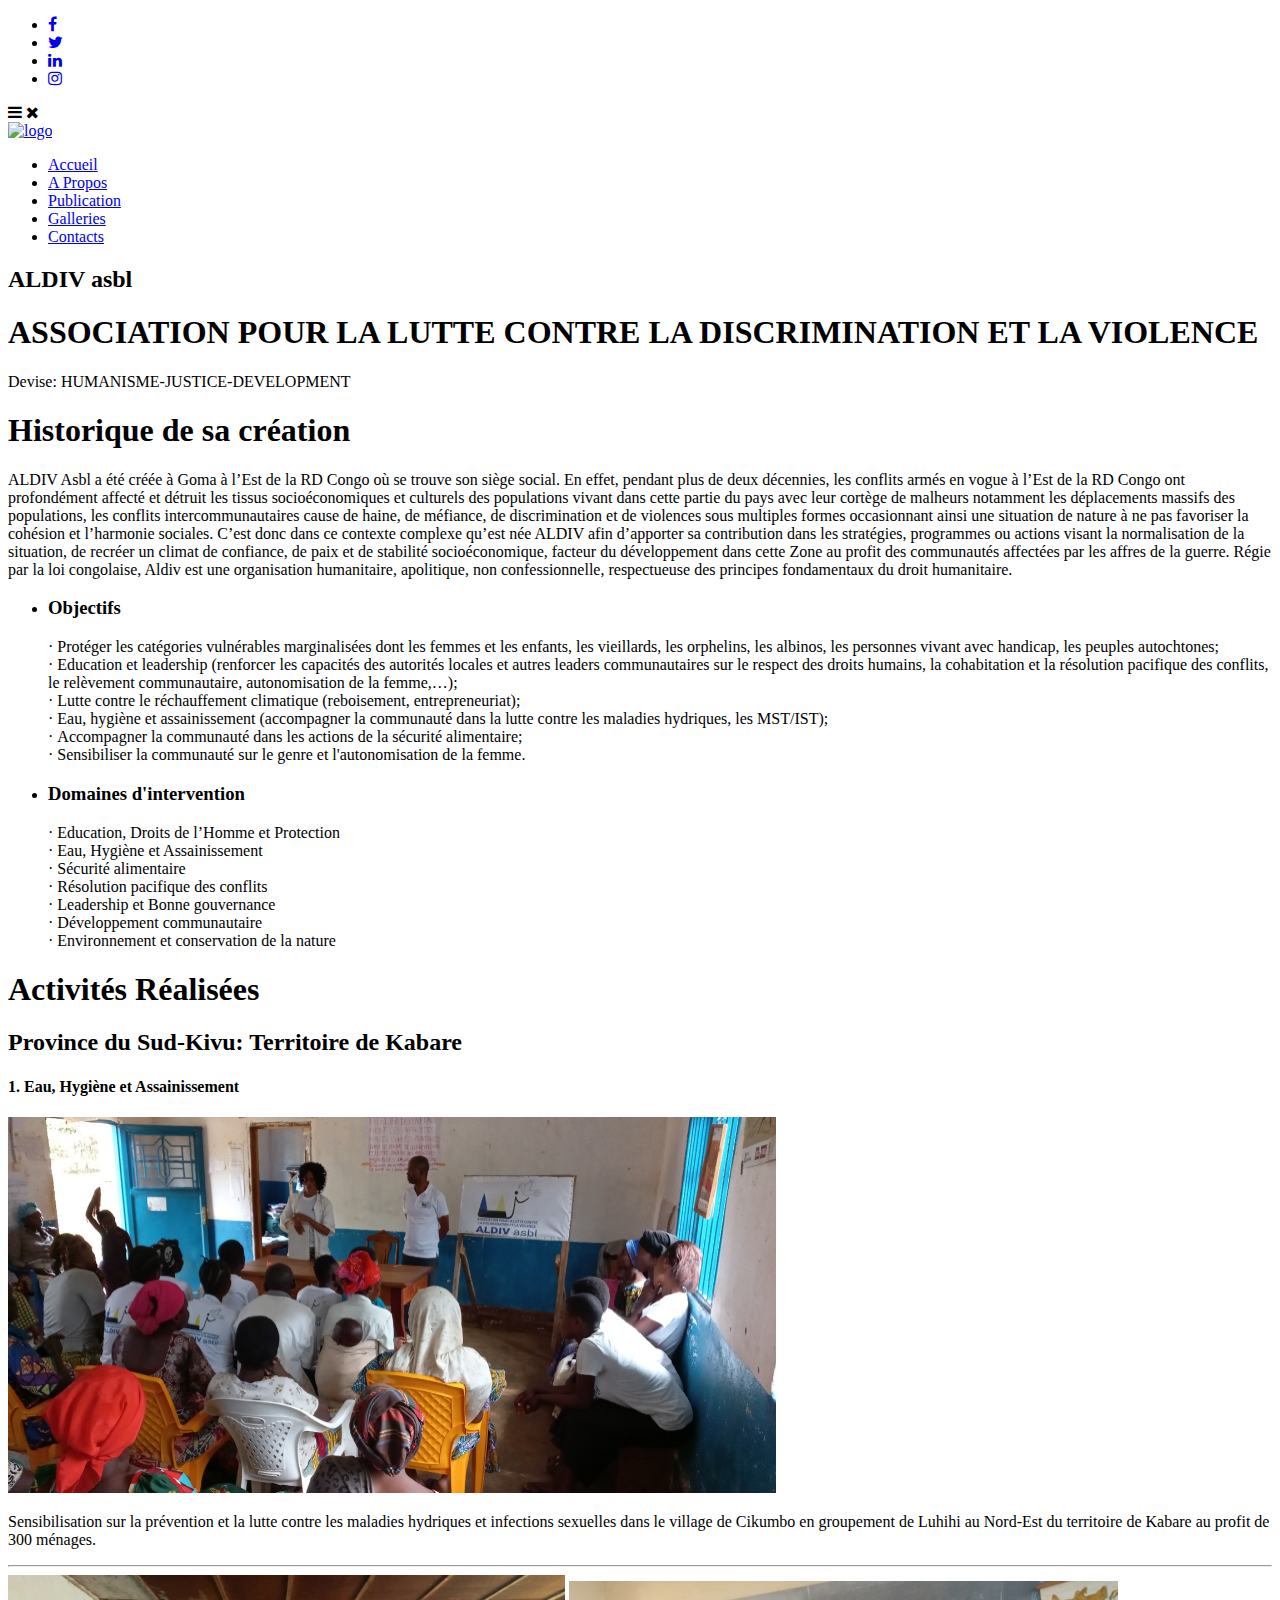
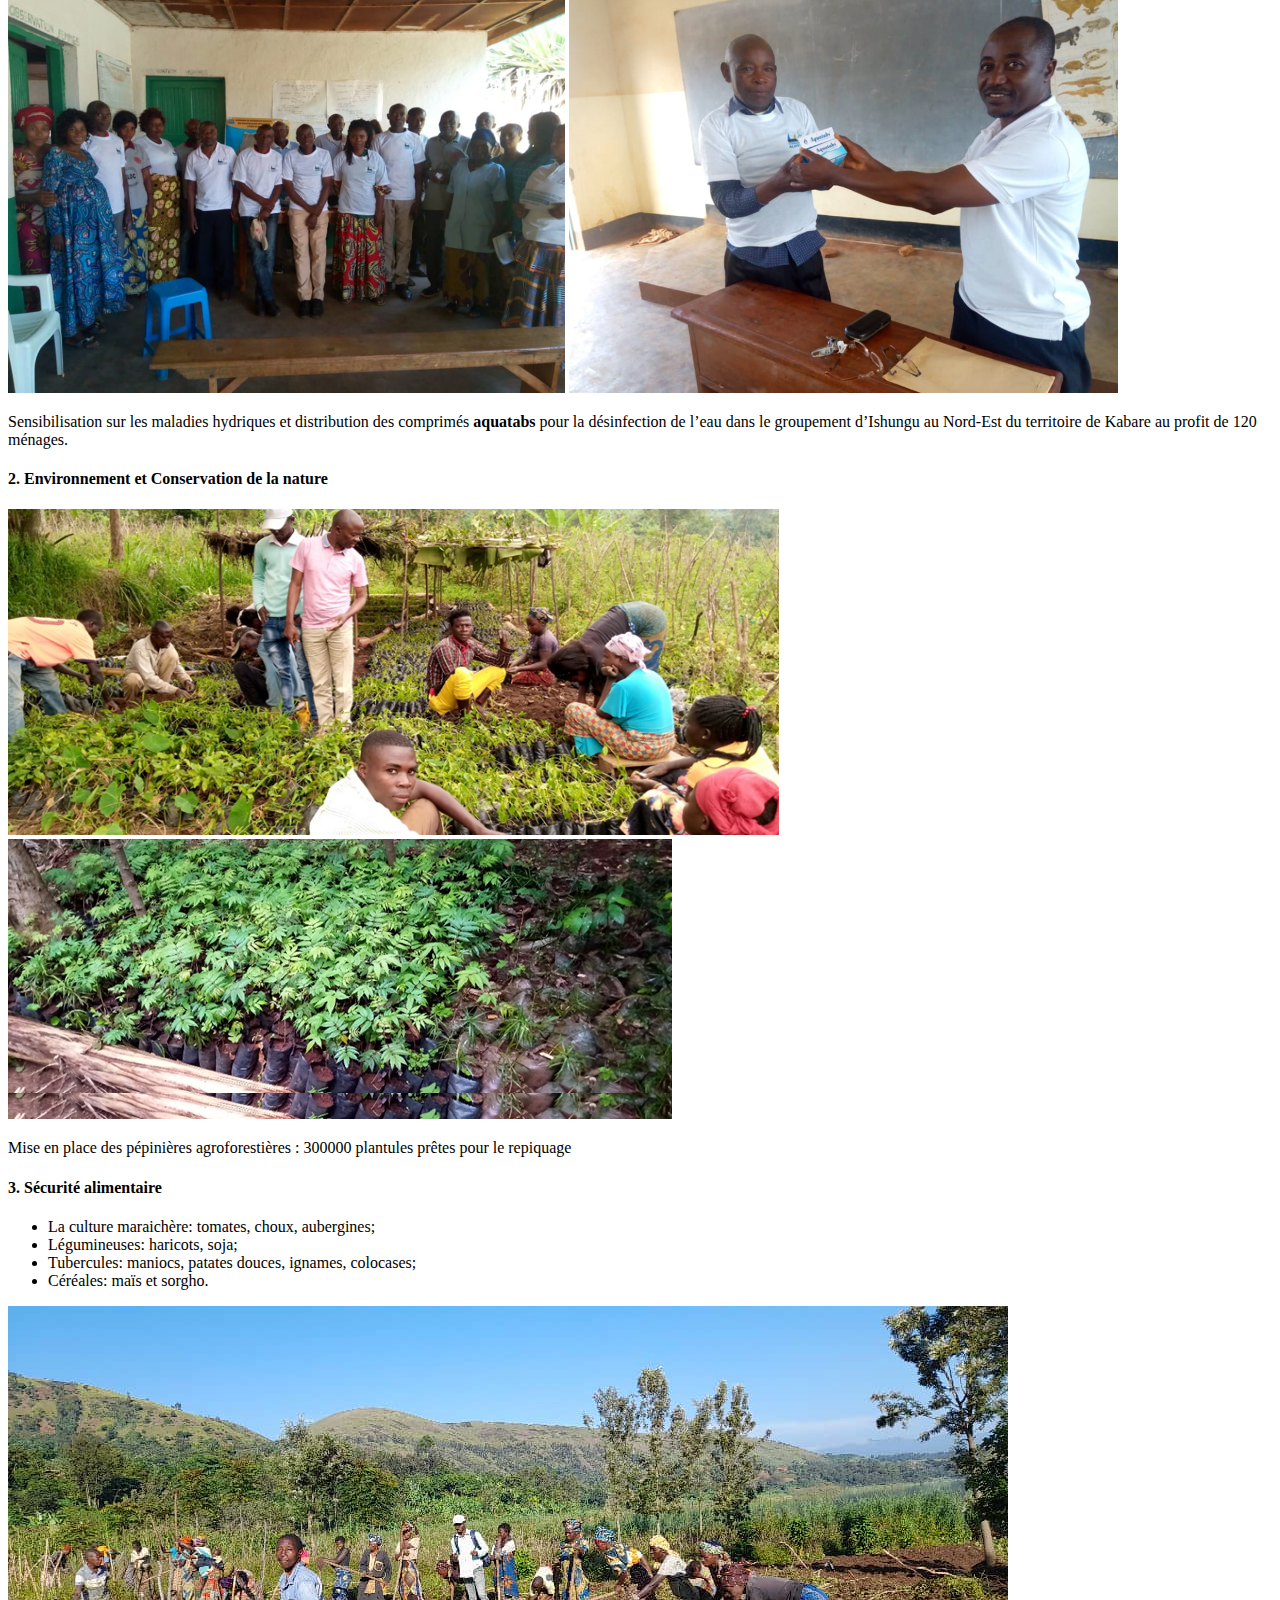
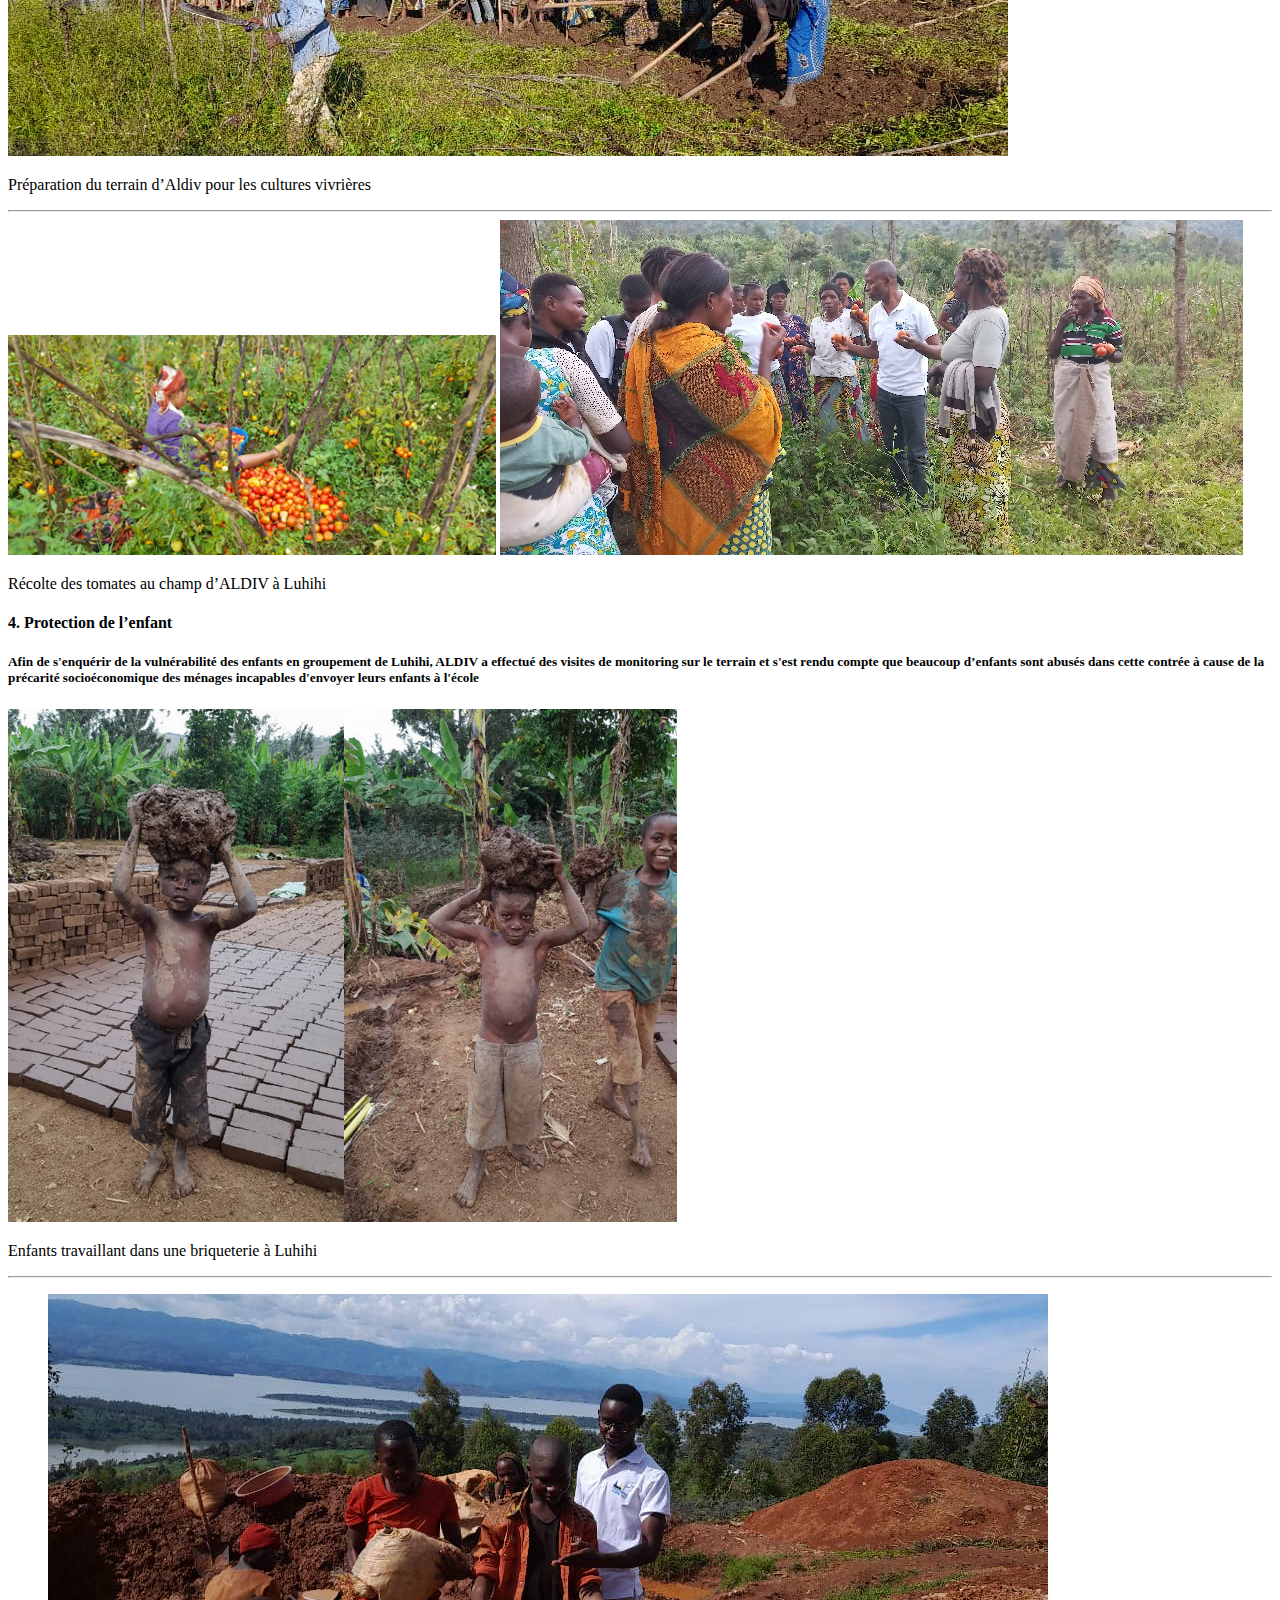
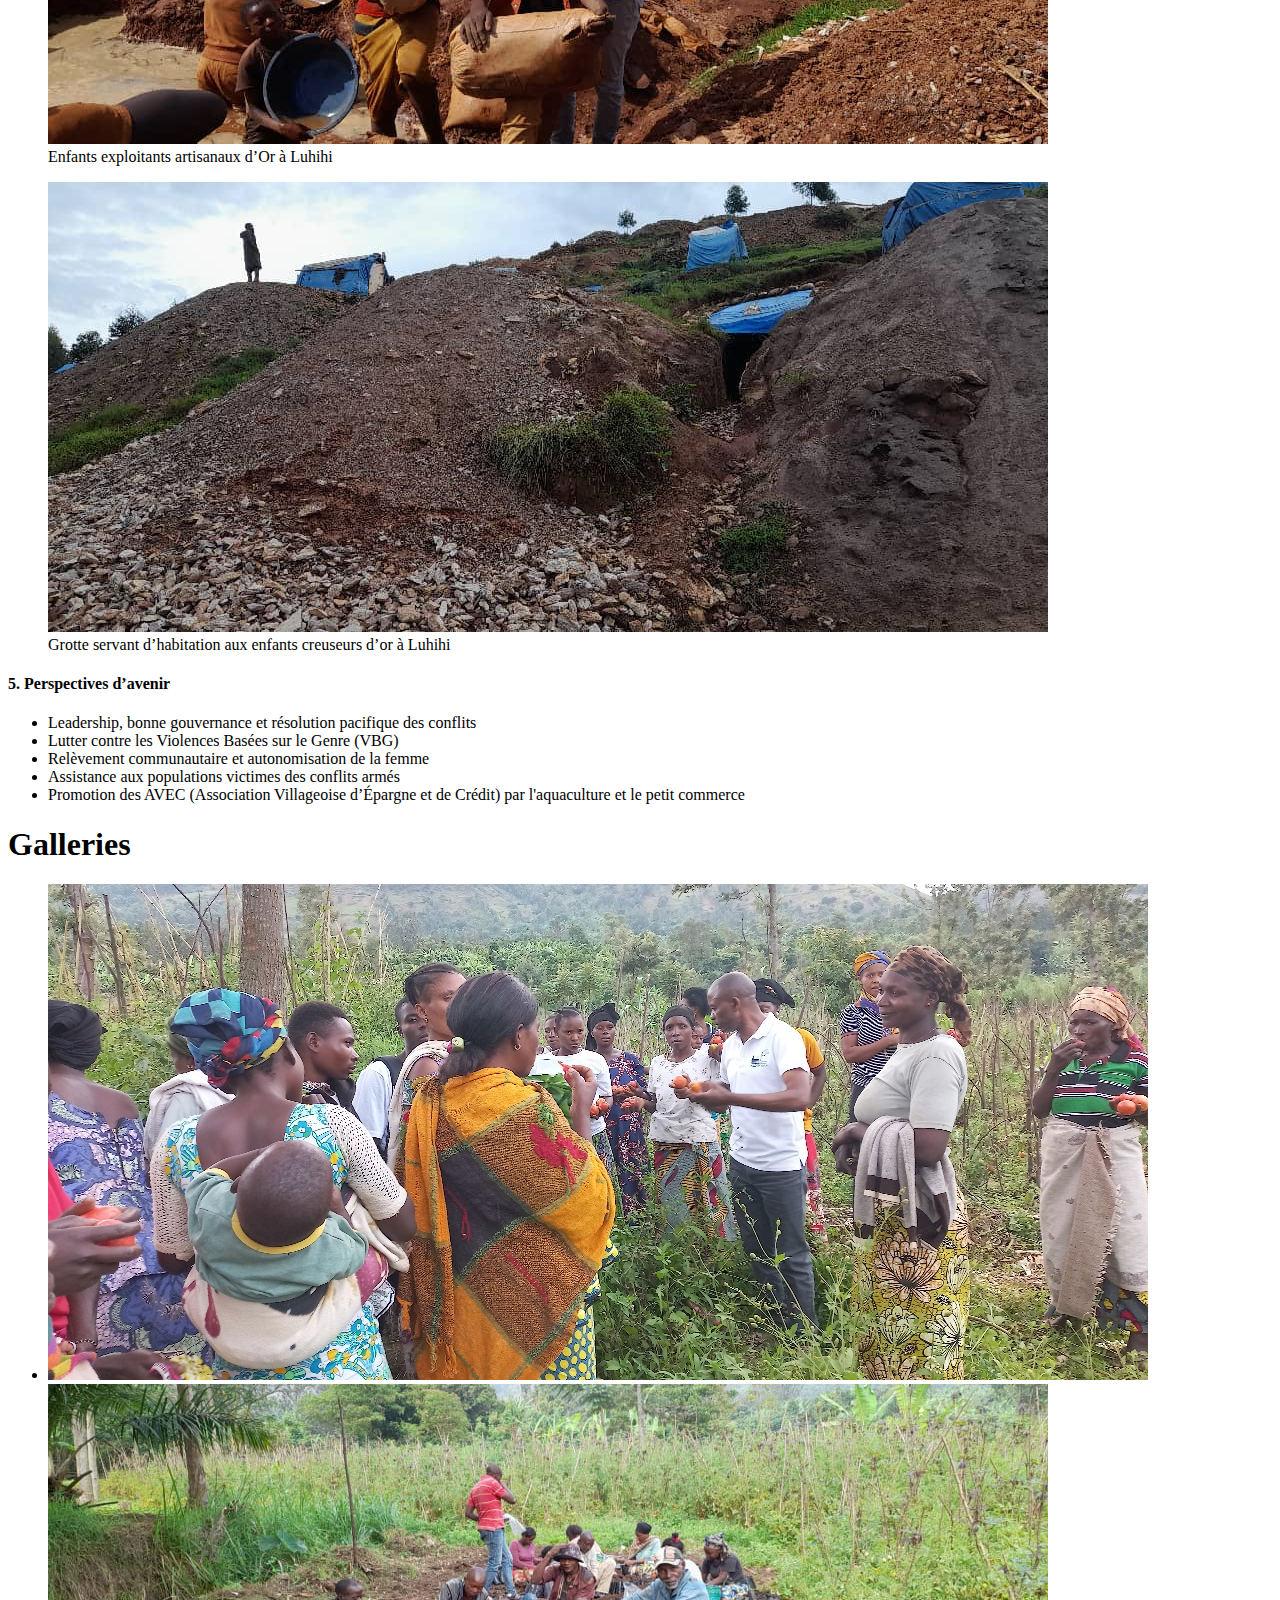
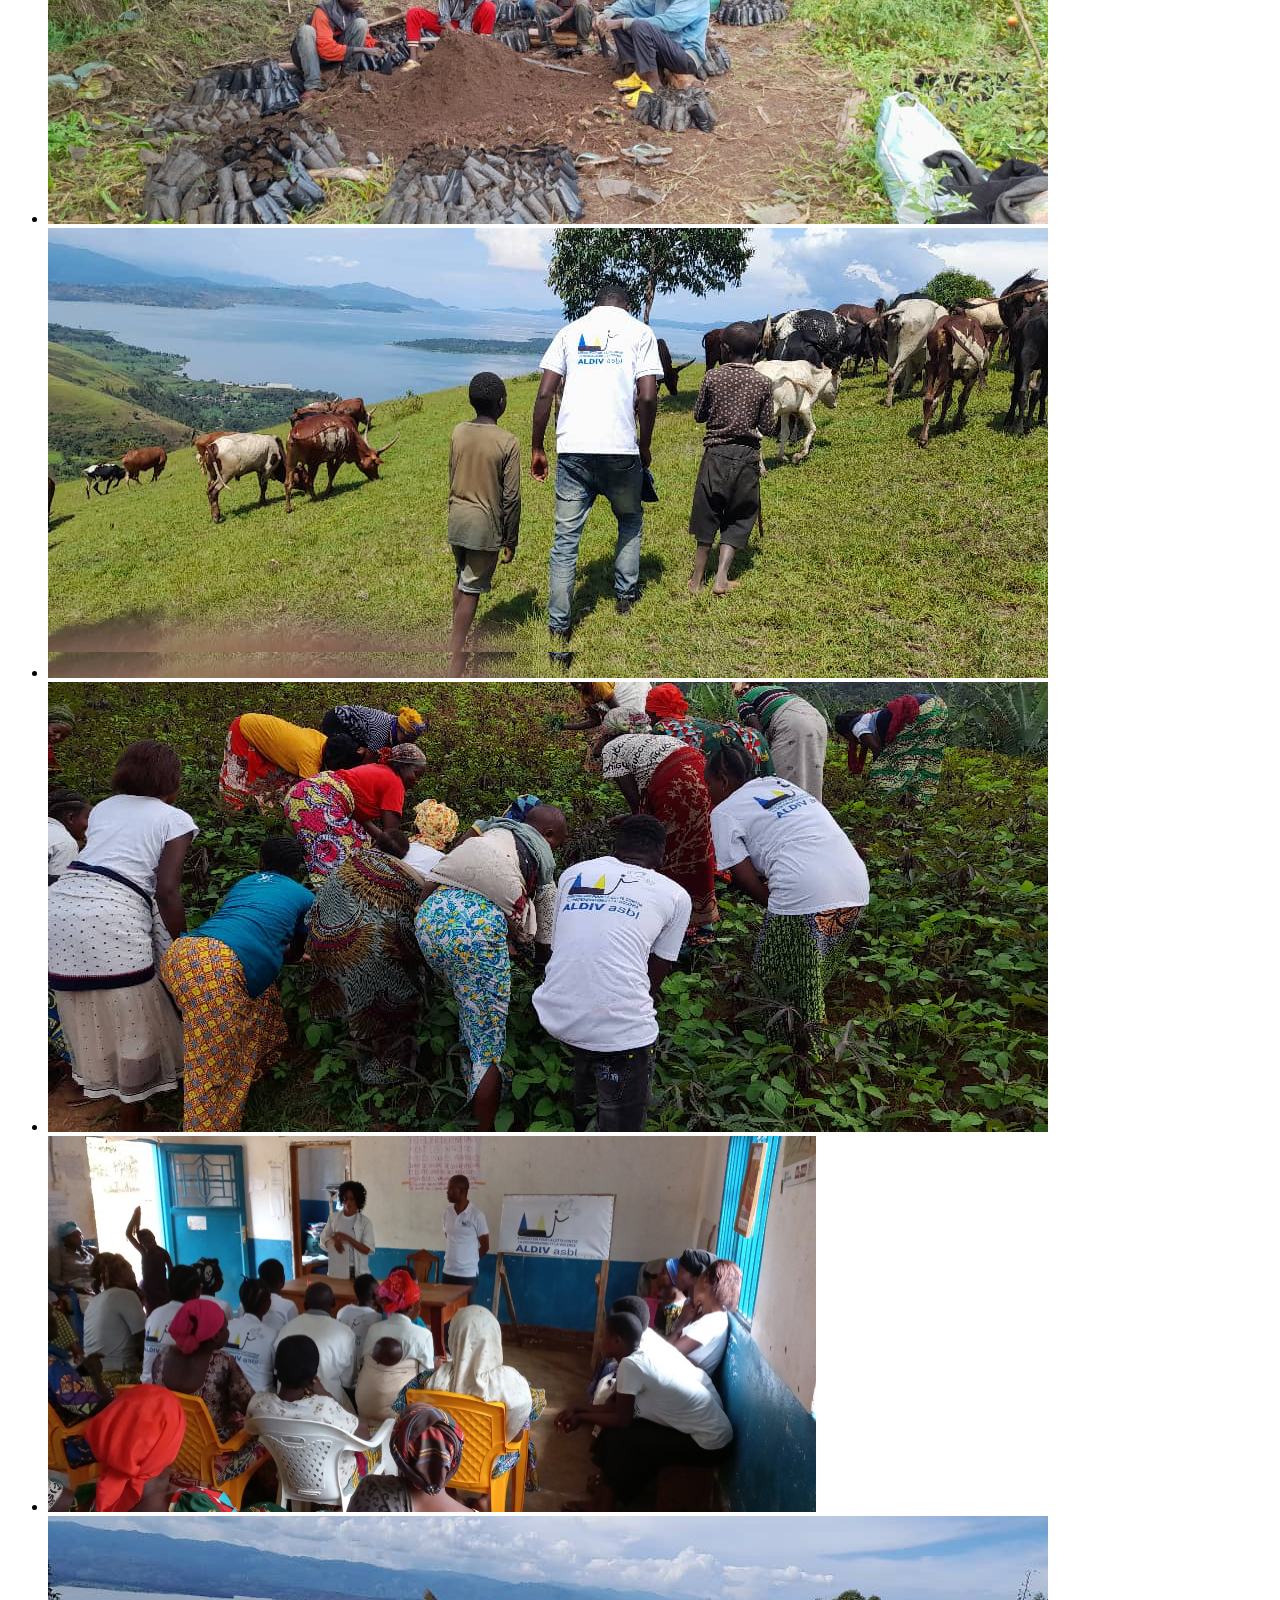
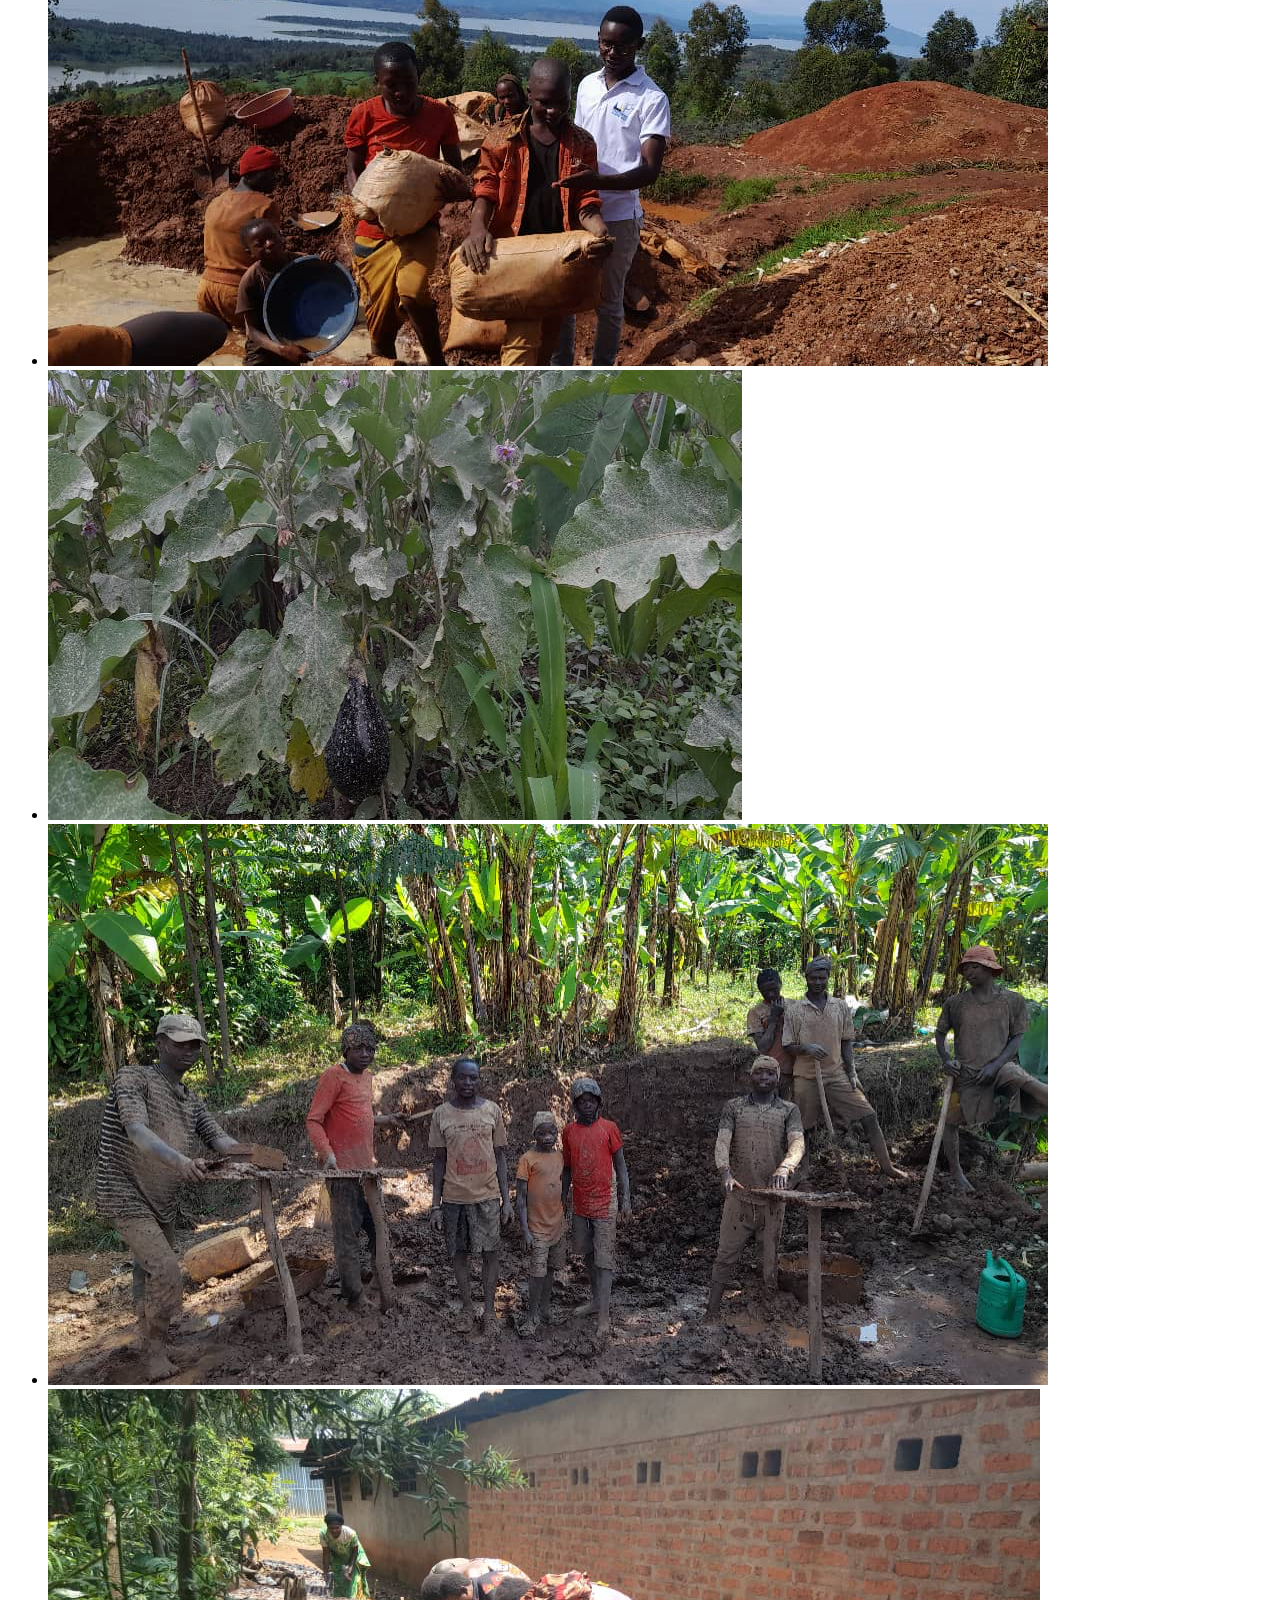
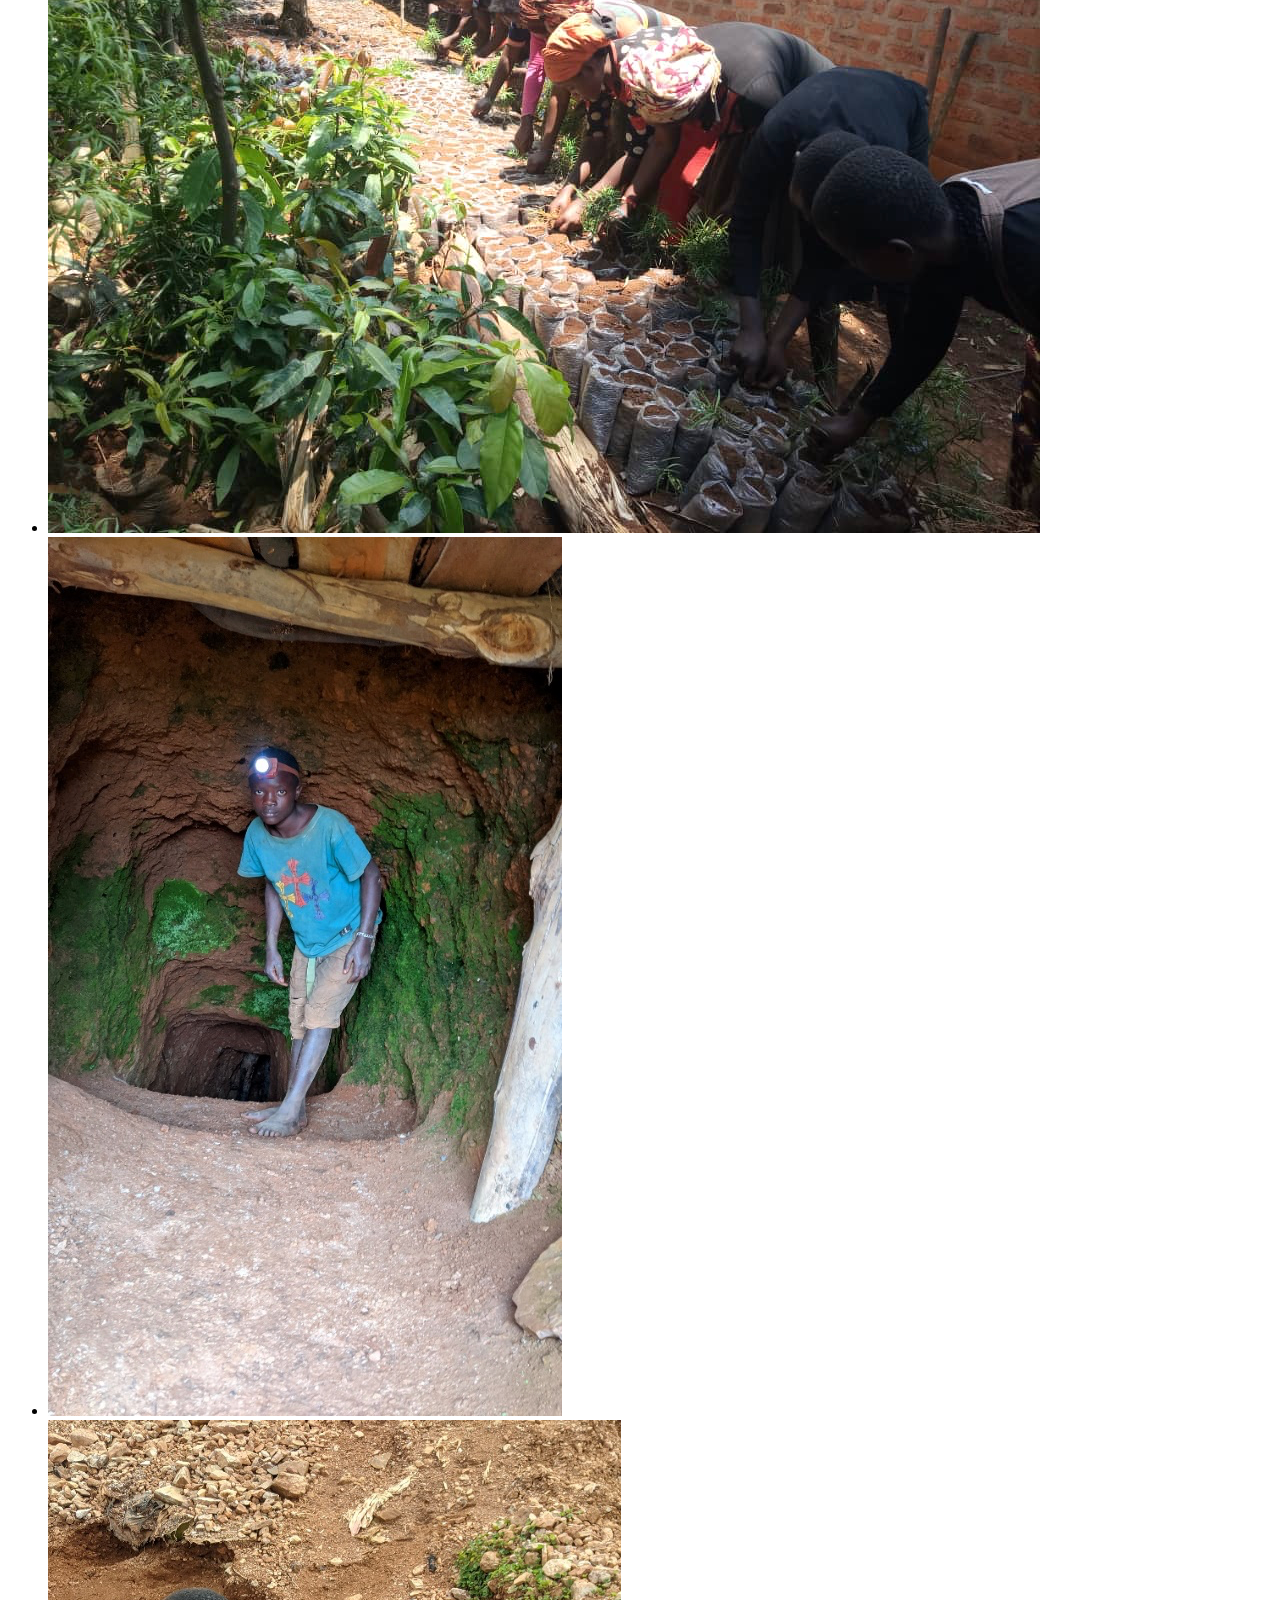
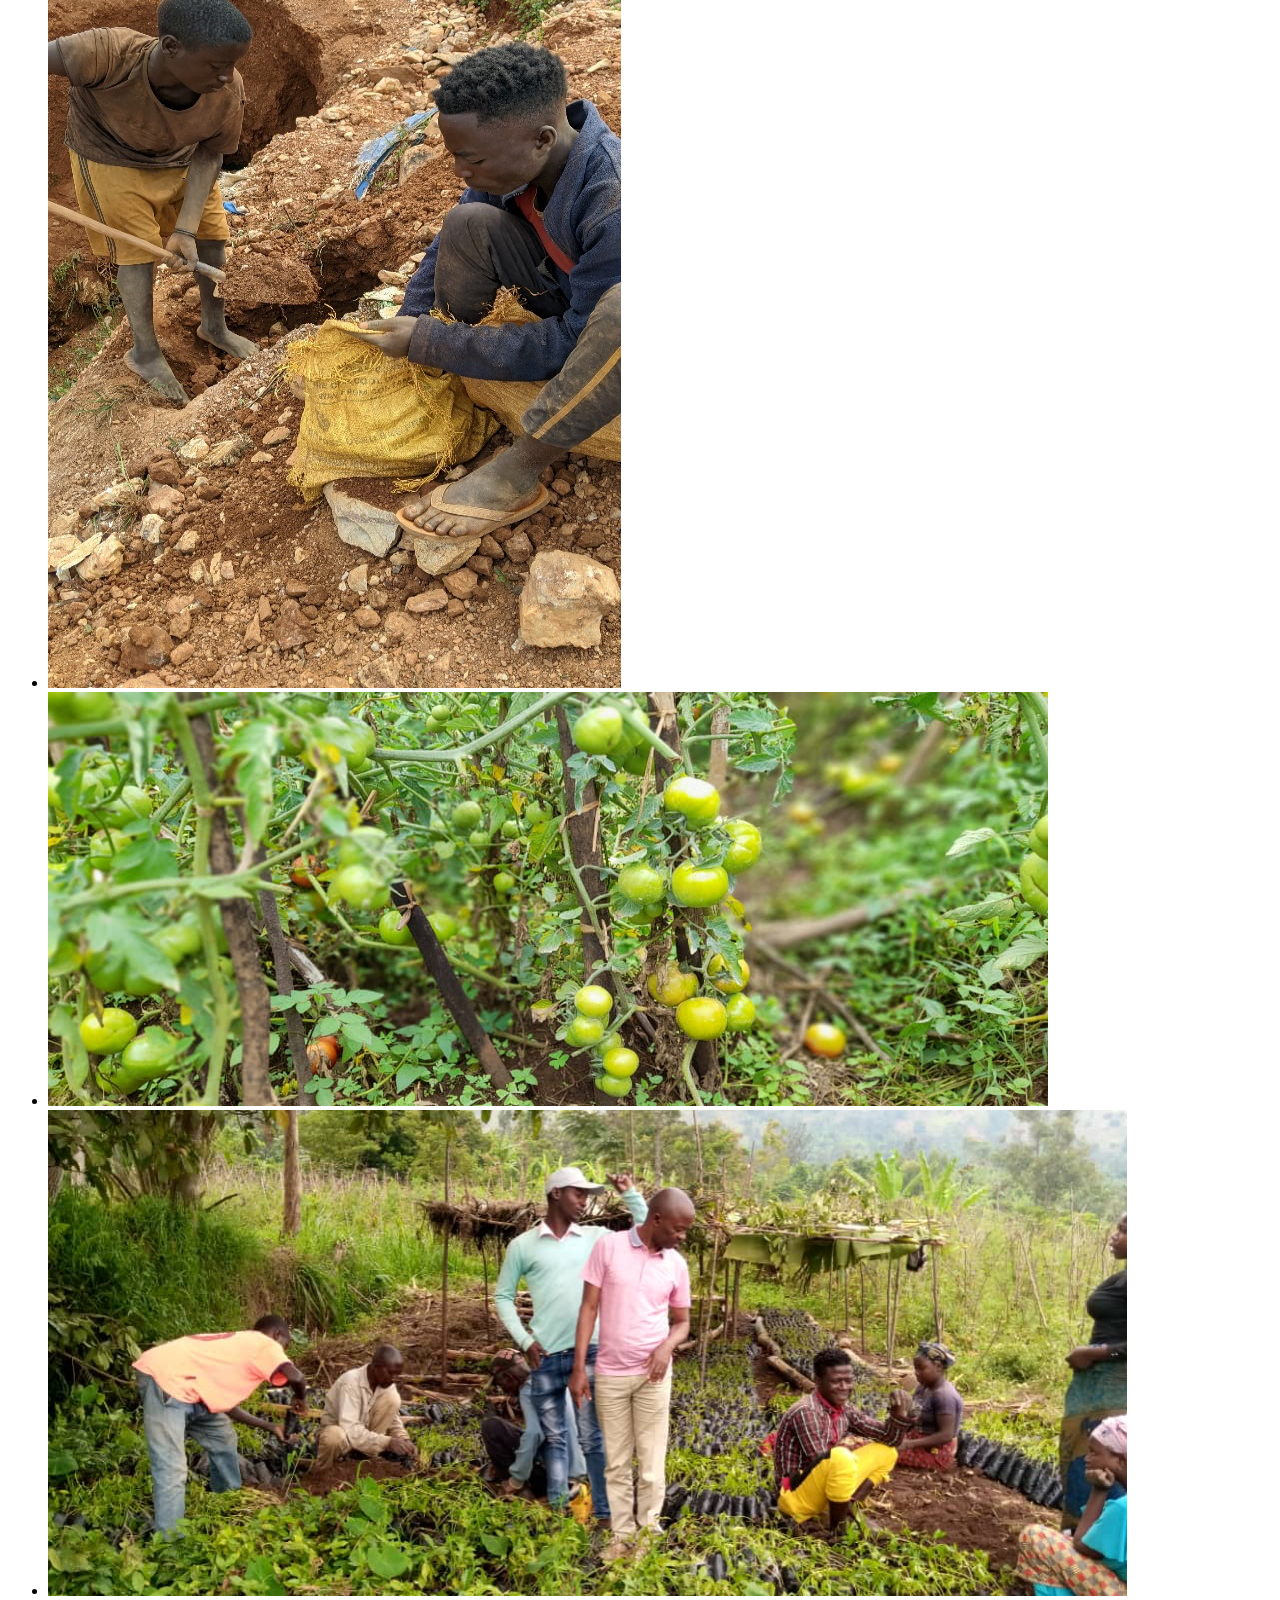
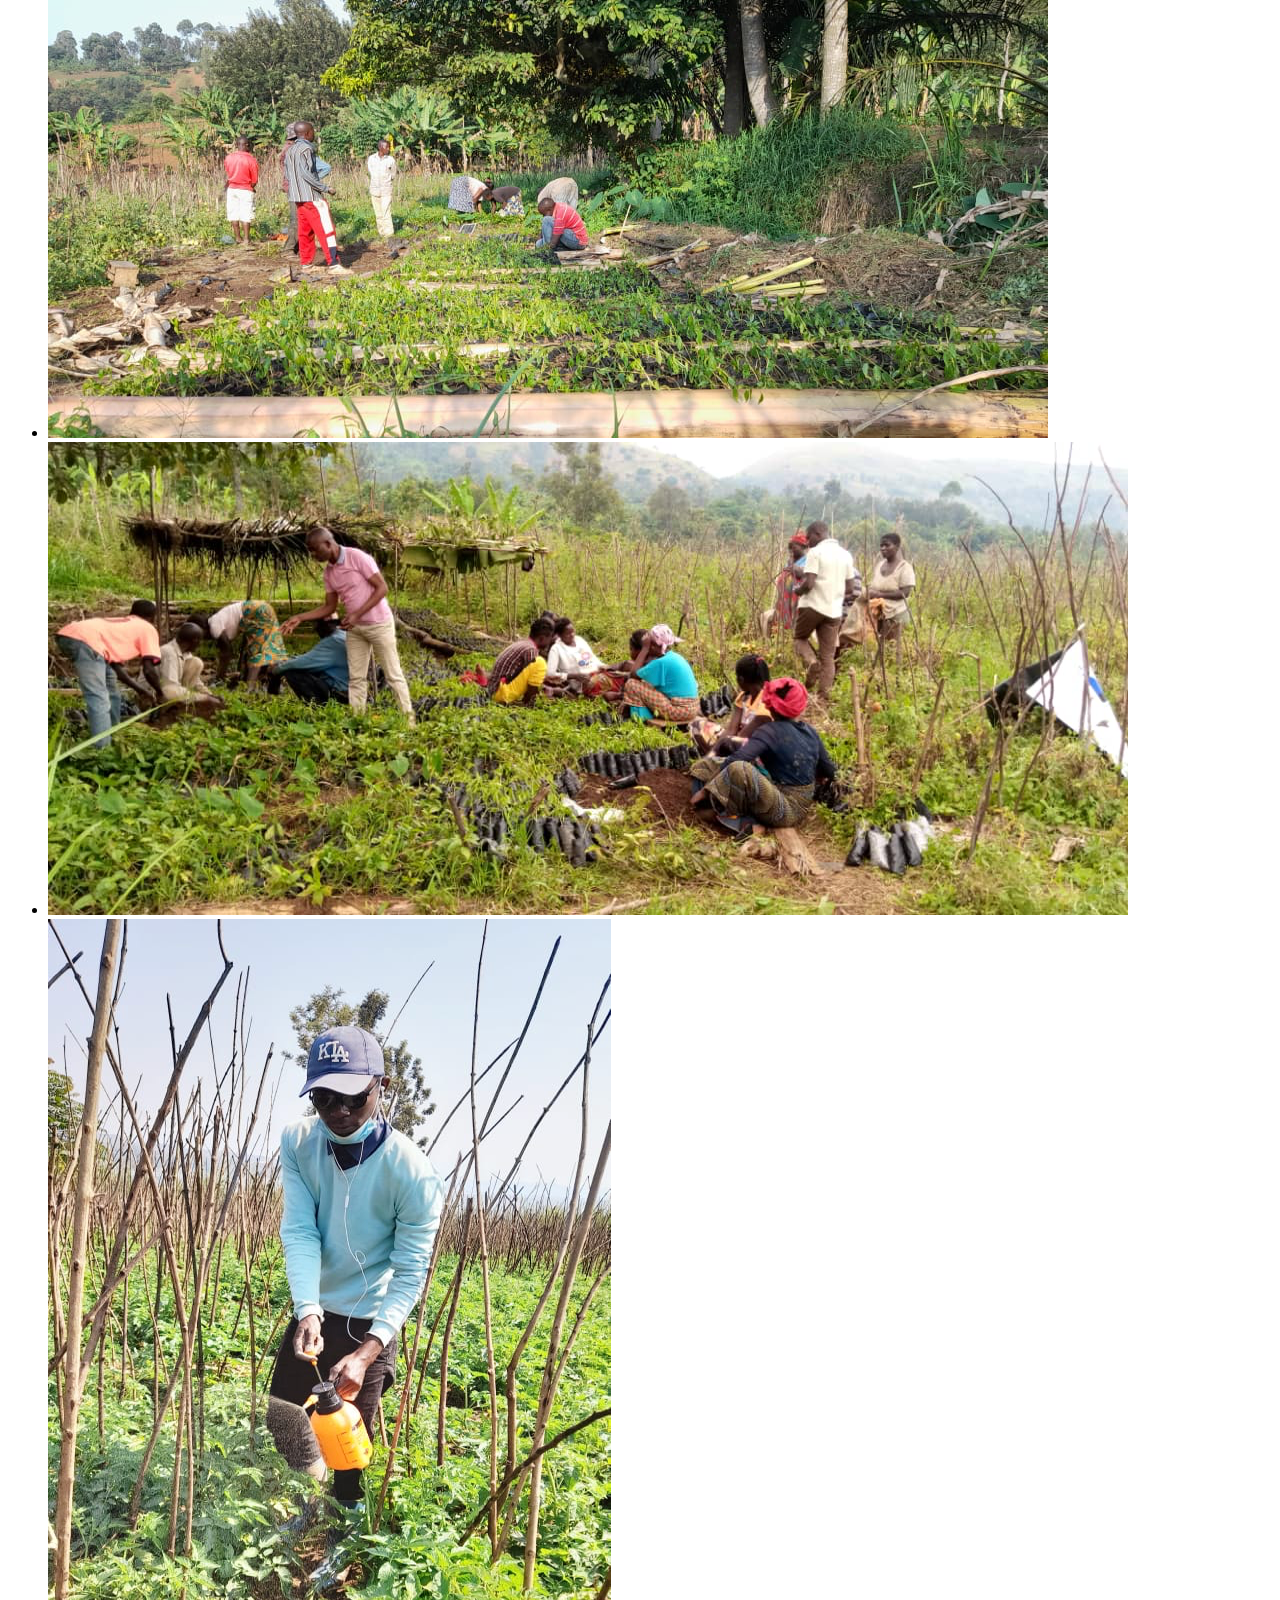
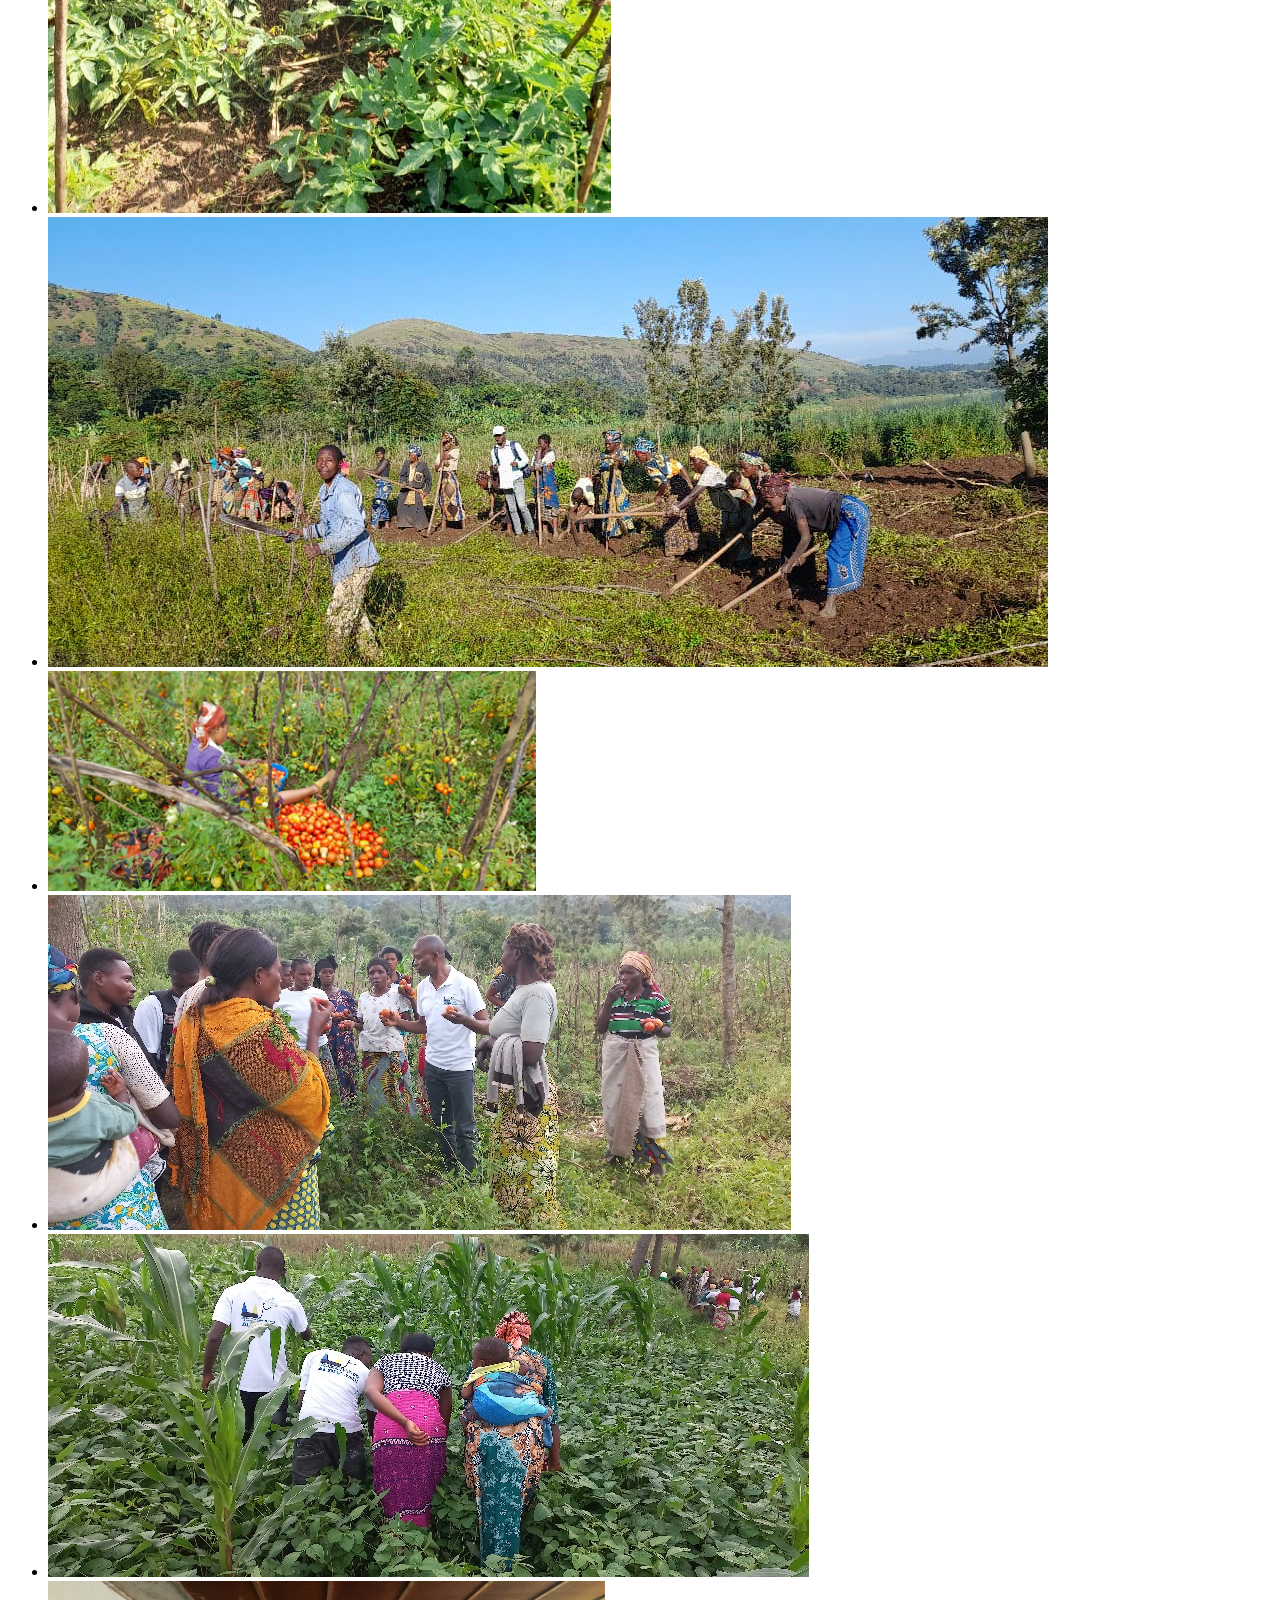
==== commit 477af730: "Improve Grammar" ====
--- a/index.html
+++ b/index.html
@@ -73,7 +73,7 @@
           <h1>
             ASSOCIATION POUR LA LUTTE CONTRE LA DISCRIMINATION ET LA VIOLENCE
           </h1>
-          <p>Devise: HUMANISME-JUSTICE-DEVELOPPEMENT</p>
+          <p>Devise: HUMANISME-JUSTICE-DEVELOPMENT</p>
         </div>
       </section>
 
@@ -82,7 +82,7 @@
           <div class="historique">
             <h1 class="main-title">Historique de sa création</h1>
             <p>
-              ALDIV Asbl a été créée à Goma à l’Est de la en RD Congo où se
+              ALDIV Asbl a été créée à Goma à l’Est de la RD Congo où se
               trouve son siège social. En effet, pendant plus de deux décennies,
               les conflits armés en vogue à l’Est de la RD Congo ont
               profondément affecté et détruit les tissus socioéconomiques et
@@ -113,7 +113,7 @@
                 · Education et leadership (renforcer les capacités des autorités
                 locales et autres leaders communautaires sur le respect des
                 droits humains, la cohabitation et la résolution pacifique des
-                conflits,le relèvement communautaire, autonomisation de la
+                conflits, le relèvement communautaire, autonomisation de la
                 femme,…);<br />
                 · Lutte contre le réchauffement climatique (reboisement,
                 entrepreneuriat);<br />
@@ -121,7 +121,7 @@
                 la lutte contre les maladies hydriques, les MST/IST);<br />
                 · Accompagner la communauté dans les actions de la sécurité
                 alimentaire;<br />
-                · Sensibiliser la communauté sur le genre et l ’autonomisation
+                · Sensibiliser la communauté sur le genre et l'autonomisation
                 de la femme.
               </p>
             </li>
@@ -151,7 +151,7 @@
             <h4>1. Eau, Hygiène et Assainissement</h4>
             <img
               src="/images/galleries/p-famille-cikumbo.png"
-              alt="Famill a Cikumbo"
+              alt="Famille a Cikumbo"
             />
             <p>
               Sensibilisation sur la prévention et la lutte contre les maladies
@@ -174,7 +174,7 @@
 
             <p>
               Sensibilisation sur les maladies hydriques et distribution des
-              comprimés aquatabs pour la désinfection de l’eau dans le
+              comprimés <b>aquatabs</b> pour la désinfection de l’eau dans le
               groupement d’Ishungu au Nord-Est du territoire de Kabare au profit
               de 120 ménages.
             </p>
@@ -226,7 +226,7 @@
             <h4>4. Protection de l’enfant</h4>
             <h5>
               Afin de s'enquérir de la vulnérabilité des enfants en groupement
-              de Luhihi, ALDIV a effectué des visites de moniring sur le terrain
+              de Luhihi, ALDIV a effectué des visites de monitoring sur le terrain
               et s'est rendu compte que beaucoup d’enfants sont abusés dans
               cette contrée à cause de la précarité socioéconomique des ménages
               incapables d'envoyer leurs enfants à l'école
@@ -269,7 +269,7 @@
               <li>Relèvement communautaire et autonomisation de la femme</li>
               <li>Assistance aux populations victimes des conflits armés</li>
               <li>
-                Promotion des AVEC (Association Villageoise d’Epargne et de
+                Promotion des AVEC (Association Villageoise d’Épargne et de
                 Crédit) par l'aquaculture et le petit commerce
               </li>
             </ul>
@@ -356,7 +356,7 @@
             id="form"
           >
             <div class="horizontal-fields">
-              <label for="name" required>Name:</label><br />
+              <label for="name">Name:</label><br />
               <input
                 type="text"
                 id="name"
@@ -364,7 +364,7 @@
                 name="Nom"
                 required
               /><br />
-              <label for="email" required>Email:</label><br />
+              <label for="email">Email:</label><br />
               <input
                 type="text"
                 id="email"
@@ -373,18 +373,18 @@
                 required
               /><br />
             </div>
-            <label for="subject" required>Sujet:</label><br />
+            <label for="subject">Sujet:</label><br />
             <input
               type="text"
               id="subject"
-              placeholder="Suject"
+              placeholder="Sujet"
               name="Sujet"
               required
             /><br />
-            <label for="message" required>Message:</label><br />
+            <label for="message">Message:</label><br />
             <textarea
               id="message"
-              placeholder="Ecrivez quelque chose"
+              placeholder="Écrivez quelque chose"
               name="Message"
               required
             ></textarea
@@ -393,7 +393,6 @@
               class="submit-btn"
               type="submit"
               value="Envoyer le message"
-              class="submit-btn"
             >
               Envoyer le message
             </button>
